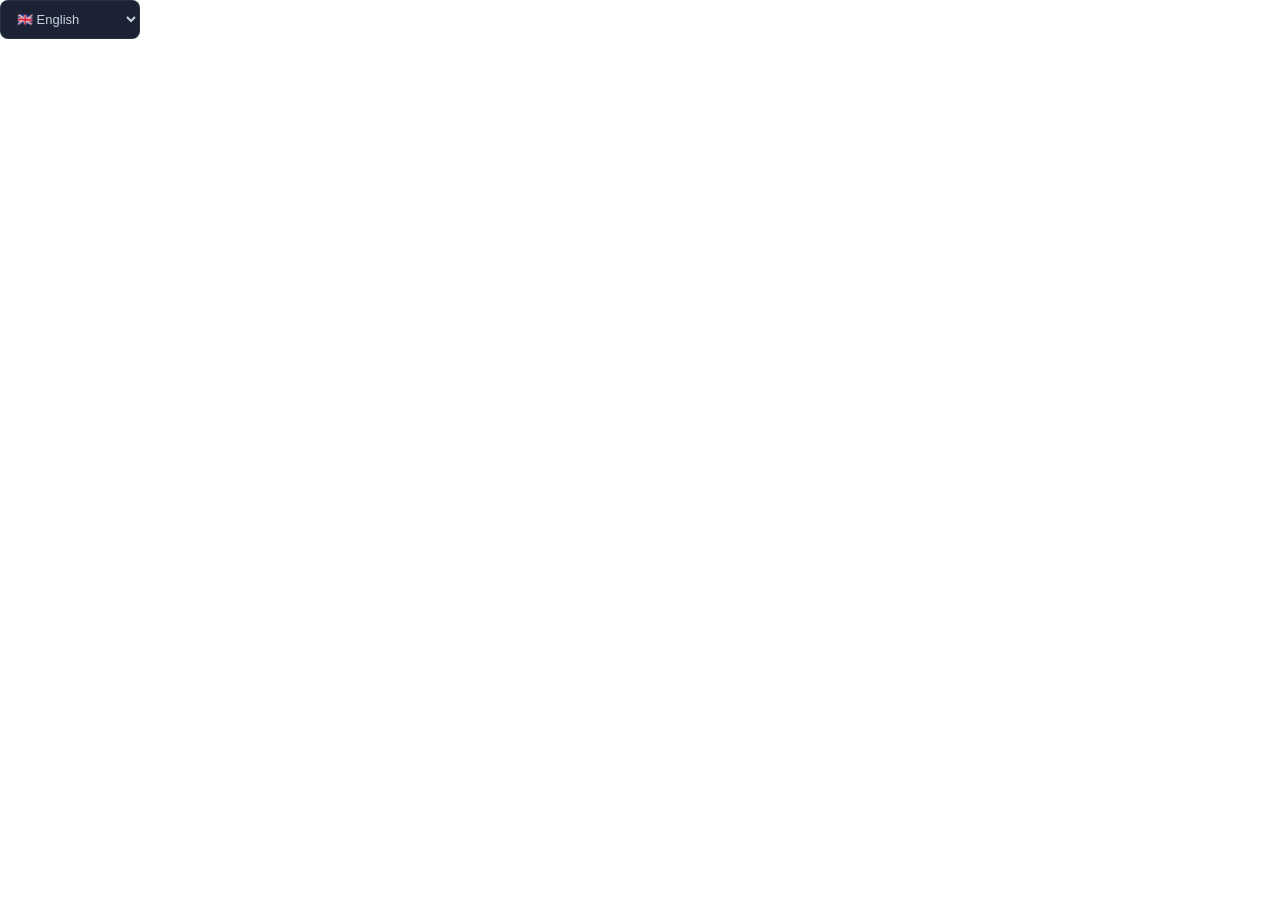
==== lang.html @ 2baaf56e "Update lang.html" ====
<!DOCTYPE html>
<html>
<head>
    <meta charset="utf-8">
    <style>
        body {
            margin: 0;
            padding: 0;
            background: transparent;
            font-family: -apple-system, BlinkMacSystemFont, 'Segoe UI', sans-serif;
        }
        select {
            background: rgba(15, 23, 42, 0.95);
            backdrop-filter: blur(10px);
            border: 1px solid rgba(148, 163, 184, 0.1);
            border-radius: 8px;
            color: #cbd5e1;
            font-size: 13px;
            font-weight: 500;
            cursor: pointer;
            outline: none;
            padding: 10px 12px;
            width: 140px;
            transition: all 0.2s;
        }
        select:hover {
            background: rgba(30, 41, 59, 0.95);
            border-color: rgba(148, 163, 184, 0.3);
            box-shadow: 0 0 20px rgba(167, 139, 250, 0.4);
        }
        option {
            background: #1e293b;
            color: #cbd5e1;
        }
    </style>
</head>
<body>
    <select id="langSelect" onchange="changeLanguage()">
        <option value="en">🇬🇧 English</option>
        <option value="tr">🇹🇷 Türkçe</option>
        <option value="es">🇪🇸 Español</option>
        <option value="fr">🇫🇷 Français</option>
        <option value="de">🇩🇪 Deutsch</option>
        <option value="ru">🇷🇺 Русский</option>
        <option value="zh">🇨🇳 中文</option>
        <option value="ja">🇯🇵 日本語</option>
        <option value="ar">🇸🇦 العربية</option>
    </select>

    <script>
        const translations = {
            en: {
                menu: "Menu", controls: "🎮 Controls", contact: "📧 Contact", poweredBy: "Powered By",
                clickSat: "Click satellite to view details", searchSat: "Search satellites by name",
                timeWarp: "Time Warp: Speed up simulation", grid: "Toggle grid lines",
                borders: "Toggle country borders", mapStyle: "Cycle map styles",
                searchPlaceholder: "Search satellites...", timeWarpTitle: "TIME WARP",
                loading: "Loading...", type: "Type", orbit: "Orbit", latitude: "Latitude",
                longitude: "Longitude", altitude: "Altitude (km)", velocity: "Velocity (km/s)"
            },
            tr: {
                menu: "Menü", controls: "🎮 Kontroller", contact: "📧 İletişim", poweredBy: "Destekleyen",
                clickSat: "Detayları görmek için uyduya tıklayın", searchSat: "Uyduları ada göre arayın",
                timeWarp: "Zaman Hızlandırma: Simülasyonu hızlandır", grid: "Izgara çizgilerini aç/kapat",
                borders: "Ülke sınırlarını aç/kapat", mapStyle: "Harita stillerini değiştir",
                searchPlaceholder: "Uydu ara...", timeWarpTitle: "ZAMAN HIZLANDIRMA",
                loading: "Yükleniyor...", type: "Tür", orbit: "Yörünge", latitude: "Enlem",
                longitude: "Boylam", altitude: "Yükseklik (km)", velocity: "Hız (km/s)"
            },
            es: {
                menu: "Menú", controls: "🎮 Controles", contact: "📧 Contacto", poweredBy: "Desarrollado por",
                clickSat: "Haz clic en el satélite", searchSat: "Buscar satélites",
                timeWarp: "Aceleración temporal", grid: "Líneas de cuadrícula",
                borders: "Fronteras", mapStyle: "Estilos de mapa",
                searchPlaceholder: "Buscar satélites...", timeWarpTitle: "ACELERACIÓN TEMPORAL",
                loading: "Cargando...", type: "Tipo", orbit: "Órbita", latitude: "Latitud",
                longitude: "Longitud", altitude: "Altitud (km)", velocity: "Velocidad (km/s)"
            },
            fr: {
                menu: "Menu", controls: "🎮 Contrôles", contact: "📧 Contact", poweredBy: "Propulsé par",
                clickSat: "Cliquez sur le satellite", searchSat: "Rechercher satellites",
                timeWarp: "Accélération temporelle", grid: "Lignes de grille",
                borders: "Frontières", mapStyle: "Styles de carte",
                searchPlaceholder: "Rechercher satellites...", timeWarpTitle: "ACCÉLÉRATION",
                loading: "Chargement...", type: "Type", orbit: "Orbite", latitude: "Latitude",
                longitude: "Longitude", altitude: "Altitude (km)", velocity: "Vitesse (km/s)"
            },
            de: {
                menu: "Menü", controls: "🎮 Steuerung", contact: "📧 Kontakt", poweredBy: "Bereitgestellt",
                clickSat: "Satellit klicken", searchSat: "Satelliten suchen",
                timeWarp: "Zeitbeschleunigung", grid: "Gitterlinien",
                borders: "Grenzen", mapStyle: "Kartenstile",
                searchPlaceholder: "Satelliten suchen...", timeWarpTitle: "ZEITBESCHLEUNIGUNG",
                loading: "Lädt...", type: "Typ", orbit: "Umlaufbahn", latitude: "Breitengrad",
                longitude: "Längengrad", altitude: "Höhe (km)", velocity: "Geschwindigkeit (km/s)"
            },
            ru: {
                menu: "Меню", controls: "🎮 Управление", contact: "📧 Контакт", poweredBy: "Поддержка",
                clickSat: "Нажмите на спутник", searchSat: "Поиск спутников",
                timeWarp: "Ускорение времени", grid: "Сетка",
                borders: "Границы", mapStyle: "Стили карты",
                searchPlaceholder: "Поиск спутников...", timeWarpTitle: "УСКОРЕНИЕ",
                loading: "Загрузка...", type: "Тип", orbit: "Орбита", latitude: "Широта",
                longitude: "Долгота", altitude: "Высота (км)", velocity: "Скорость (км/с)"
            },
            zh: {
                menu: "菜单", controls: "🎮 控制", contact: "📧 联系", poweredBy: "技术支持",
                clickSat: "点击卫星", searchSat: "搜索卫星",
                timeWarp: "时间加速", grid: "网格线",
                borders: "边界", mapStyle: "地图样式",
                searchPlaceholder: "搜索卫星...", timeWarpTitle: "时间加速",
                loading: "加载中...", type: "类型", orbit: "轨道", latitude: "纬度",
                longitude: "经度", altitude: "高度 (公里)", velocity: "速度 (公里/秒)"
            },
            ja: {
                menu: "メニュー", controls: "🎮 コントロール", contact: "📧 連絡先", poweredBy: "提供元",
                clickSat: "衛星をクリック", searchSat: "衛星を検索",
                timeWarp: "タイムワープ", grid: "グリッド線",
                borders: "境界線", mapStyle: "地図スタイル",
                searchPlaceholder: "衛星を検索...", timeWarpTitle: "タイムワープ",
                loading: "読み込み中...", type: "タイプ", orbit: "軌道", latitude: "緯度",
                longitude: "経度", altitude: "高度 (km)", velocity: "速度 (km/s)"
            },
            ar: {
                menu: "القائمة", controls: "🎮 التحكم", contact: "📧 اتصل", poweredBy: "مدعوم من",
                clickSat: "انقر على القمر", searchSat: "البحث عن الأقمار",
                timeWarp: "تسريع الوقت", grid: "خطوط الشبكة",
                borders: "الحدود", mapStyle: "أنماط الخريطة",
                searchPlaceholder: "بحث عن الأقمار...", timeWarpTitle: "تسريع الوقت",
                loading: "جاري التحميل...", type: "النوع", orbit: "المدار", latitude: "خط العرض",
                longitude: "خط الطول", altitude: "الارتفاع (كم)", velocity: "السرعة (كم/ث)"
            }
        };

        function changeLanguage() {
            const lang = document.getElementById('langSelect').value;
            localStorage.setItem('selectedLang', lang);
            window.parent.postMessage({ type: 'langChange', lang: lang, translations: translations[lang] }, '*');
        }

        const savedLang = localStorage.getItem('selectedLang') || 'en';
        document.getElementById('langSelect').value = savedLang;
        setTimeout(() => changeLanguage(), 100);
    </script>
</body>
</html>
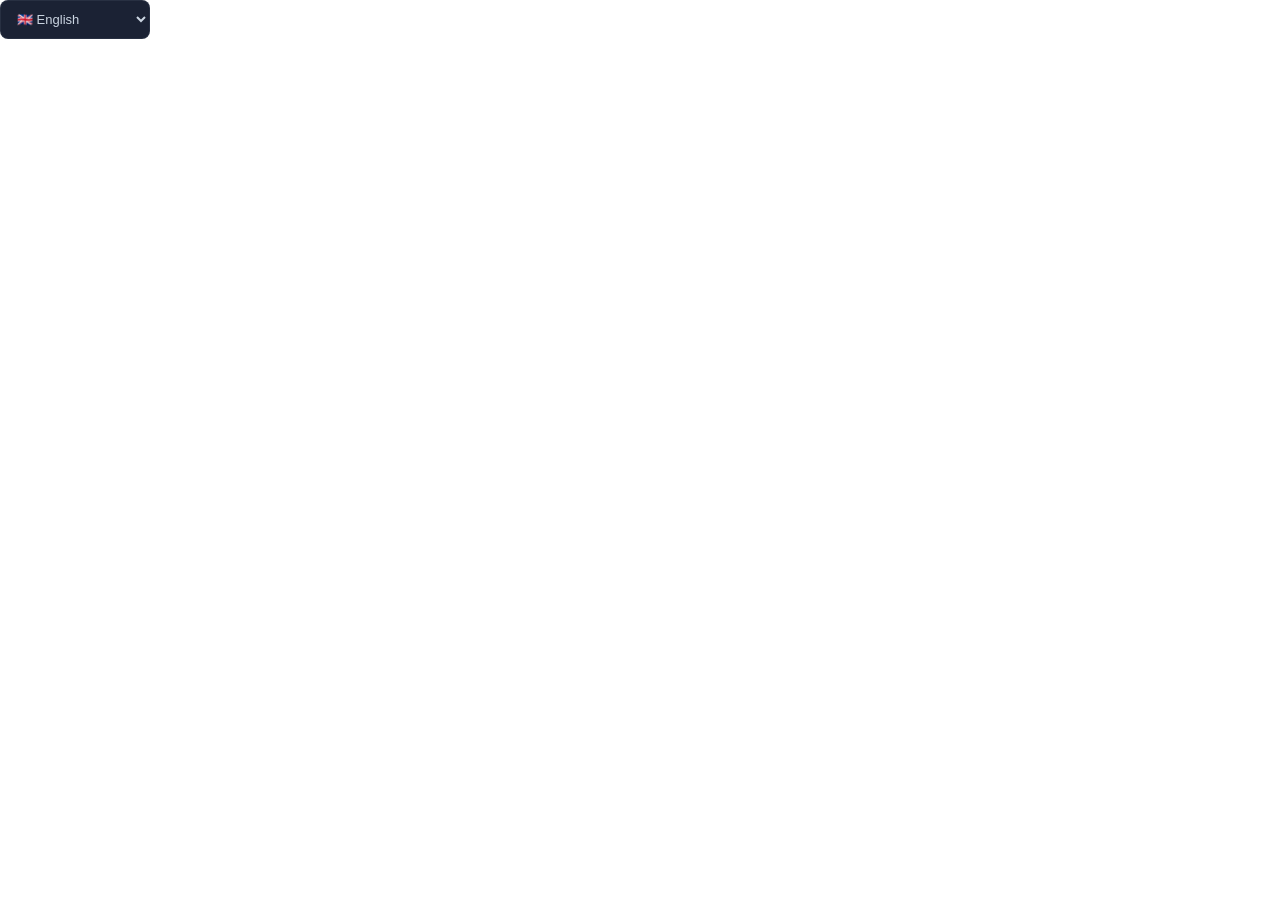
==== commit 3ec9f007: "Update lang.html" ====
--- a/lang.html
+++ b/lang.html
@@ -4,8 +4,7 @@
     <meta charset="utf-8">
     <style>
         body {
-            margin: 0;
-            padding: 0;
+            margin: 0; padding: 0;
             background: transparent;
             font-family: -apple-system, BlinkMacSystemFont, 'Segoe UI', sans-serif;
         }
@@ -20,7 +19,7 @@
             cursor: pointer;
             outline: none;
             padding: 10px 12px;
-            width: 140px;
+            width: 150px;
             transition: all 0.2s;
         }
         select:hover {
@@ -28,10 +27,7 @@
             border-color: rgba(148, 163, 184, 0.3);
             box-shadow: 0 0 20px rgba(167, 139, 250, 0.4);
         }
-        option {
-            background: #1e293b;
-            color: #cbd5e1;
-        }
+        option { background: #1e293b; color: #cbd5e1; }
     </style>
 </head>
 <body>
@@ -45,102 +41,512 @@
         <option value="zh">🇨🇳 中文</option>
         <option value="ja">🇯🇵 日本語</option>
         <option value="ar">🇸🇦 العربية</option>
+        <option value="pt">🇧🇷 Português</option>
+        <option value="it">🇮🇹 Italiano</option>
+        <option value="ko">🇰🇷 한국어</option>
+        <option value="hi">🇮🇳 हिन्दी</option>
+        <option value="nl">🇳🇱 Nederlands</option>
+        <option value="pl">🇵🇱 Polski</option>
+        <option value="sv">🇸🇪 Svenska</option>
+        <option value="no">🇳🇴 Norsk</option>
+        <option value="da">🇩🇰 Dansk</option>
+        <option value="fi">🇫🇮 Suomi</option>
+        <option value="cs">🇨🇿 Čeština</option>
+        <option value="ro">🇷🇴 Română</option>
+        <option value="hu">🇭🇺 Magyar</option>
+        <option value="uk">🇺🇦 Українська</option>
+        <option value="el">🇬🇷 Ελληνικά</option>
+        <option value="he">🇮🇱 עברית</option>
+        <option value="fa">🇮🇷 فارسی</option>
+        <option value="vi">🇻🇳 Tiếng Việt</option>
+        <option value="th">🇹🇭 ภาษาไทย</option>
+        <option value="id">🇮🇩 Indonesia</option>
+        <option value="ms">🇲🇾 Melayu</option>
+        <option value="bn">🇧🇩 বাংলা</option>
+        <option value="tl">🇵🇭 Filipino</option>
+        <option value="sw">🇰🇪 Kiswahili</option>
+        <option value="af">🇿🇦 Afrikaans</option>
+        <option value="ca">🏴 Català</option>
+        <option value="hr">🇭🇷 Hrvatski</option>
+        <option value="sr">🇷🇸 Srpski</option>
+        <option value="bg">🇧🇬 Български</option>
+        <option value="sk">🇸🇰 Slovenčina</option>
+        <option value="lt">🇱🇹 Lietuvių</option>
+        <option value="lv">🇱🇻 Latviešu</option>
+        <option value="et">🇪🇪 Eesti</option>
+        <option value="sl">🇸🇮 Slovenščina</option>
+        <option value="mk">🇲🇰 Македонски</option>
+        <option value="sq">🇦🇱 Shqip</option>
+        <option value="hy">🇦🇲 Հայերեն</option>
+        <option value="ka">🇬🇪 ქართული</option>
+        <option value="az">🇦🇿 Azərbaycan</option>
+        <option value="kk">🇰🇿 Қазақша</option>
+        <option value="uz">🇺🇿 O'zbek</option>
     </select>
 
     <script>
-        const translations = {
-            en: {
-                menu: "Menu", controls: "🎮 Controls", contact: "📧 Contact", poweredBy: "Powered By",
-                clickSat: "Click satellite to view details", searchSat: "Search satellites by name",
-                timeWarp: "Time Warp: Speed up simulation", grid: "Toggle grid lines",
-                borders: "Toggle country borders", mapStyle: "Cycle map styles",
-                searchPlaceholder: "Search satellites...", timeWarpTitle: "TIME WARP",
-                loading: "Loading...", type: "Type", orbit: "Orbit", latitude: "Latitude",
-                longitude: "Longitude", altitude: "Altitude (km)", velocity: "Velocity (km/s)"
-            },
-            tr: {
-                menu: "Menü", controls: "🎮 Kontroller", contact: "📧 İletişim", poweredBy: "Destekleyen",
-                clickSat: "Detayları görmek için uyduya tıklayın", searchSat: "Uyduları ada göre arayın",
-                timeWarp: "Zaman Hızlandırma: Simülasyonu hızlandır", grid: "Izgara çizgilerini aç/kapat",
-                borders: "Ülke sınırlarını aç/kapat", mapStyle: "Harita stillerini değiştir",
-                searchPlaceholder: "Uydu ara...", timeWarpTitle: "ZAMAN HIZLANDIRMA",
-                loading: "Yükleniyor...", type: "Tür", orbit: "Yörünge", latitude: "Enlem",
-                longitude: "Boylam", altitude: "Yükseklik (km)", velocity: "Hız (km/s)"
-            },
-            es: {
-                menu: "Menú", controls: "🎮 Controles", contact: "📧 Contacto", poweredBy: "Desarrollado por",
-                clickSat: "Haz clic en el satélite", searchSat: "Buscar satélites",
-                timeWarp: "Aceleración temporal", grid: "Líneas de cuadrícula",
-                borders: "Fronteras", mapStyle: "Estilos de mapa",
-                searchPlaceholder: "Buscar satélites...", timeWarpTitle: "ACELERACIÓN TEMPORAL",
-                loading: "Cargando...", type: "Tipo", orbit: "Órbita", latitude: "Latitud",
-                longitude: "Longitud", altitude: "Altitud (km)", velocity: "Velocidad (km/s)"
-            },
-            fr: {
-                menu: "Menu", controls: "🎮 Contrôles", contact: "📧 Contact", poweredBy: "Propulsé par",
-                clickSat: "Cliquez sur le satellite", searchSat: "Rechercher satellites",
-                timeWarp: "Accélération temporelle", grid: "Lignes de grille",
-                borders: "Frontières", mapStyle: "Styles de carte",
-                searchPlaceholder: "Rechercher satellites...", timeWarpTitle: "ACCÉLÉRATION",
-                loading: "Chargement...", type: "Type", orbit: "Orbite", latitude: "Latitude",
-                longitude: "Longitude", altitude: "Altitude (km)", velocity: "Vitesse (km/s)"
-            },
-            de: {
-                menu: "Menü", controls: "🎮 Steuerung", contact: "📧 Kontakt", poweredBy: "Bereitgestellt",
-                clickSat: "Satellit klicken", searchSat: "Satelliten suchen",
-                timeWarp: "Zeitbeschleunigung", grid: "Gitterlinien",
-                borders: "Grenzen", mapStyle: "Kartenstile",
-                searchPlaceholder: "Satelliten suchen...", timeWarpTitle: "ZEITBESCHLEUNIGUNG",
-                loading: "Lädt...", type: "Typ", orbit: "Umlaufbahn", latitude: "Breitengrad",
-                longitude: "Längengrad", altitude: "Höhe (km)", velocity: "Geschwindigkeit (km/s)"
-            },
-            ru: {
-                menu: "Меню", controls: "🎮 Управление", contact: "📧 Контакт", poweredBy: "Поддержка",
-                clickSat: "Нажмите на спутник", searchSat: "Поиск спутников",
-                timeWarp: "Ускорение времени", grid: "Сетка",
-                borders: "Границы", mapStyle: "Стили карты",
-                searchPlaceholder: "Поиск спутников...", timeWarpTitle: "УСКОРЕНИЕ",
-                loading: "Загрузка...", type: "Тип", orbit: "Орбита", latitude: "Широта",
-                longitude: "Долгота", altitude: "Высота (км)", velocity: "Скорость (км/с)"
-            },
-            zh: {
-                menu: "菜单", controls: "🎮 控制", contact: "📧 联系", poweredBy: "技术支持",
-                clickSat: "点击卫星", searchSat: "搜索卫星",
-                timeWarp: "时间加速", grid: "网格线",
-                borders: "边界", mapStyle: "地图样式",
-                searchPlaceholder: "搜索卫星...", timeWarpTitle: "时间加速",
-                loading: "加载中...", type: "类型", orbit: "轨道", latitude: "纬度",
-                longitude: "经度", altitude: "高度 (公里)", velocity: "速度 (公里/秒)"
-            },
-            ja: {
-                menu: "メニュー", controls: "🎮 コントロール", contact: "📧 連絡先", poweredBy: "提供元",
-                clickSat: "衛星をクリック", searchSat: "衛星を検索",
-                timeWarp: "タイムワープ", grid: "グリッド線",
-                borders: "境界線", mapStyle: "地図スタイル",
-                searchPlaceholder: "衛星を検索...", timeWarpTitle: "タイムワープ",
-                loading: "読み込み中...", type: "タイプ", orbit: "軌道", latitude: "緯度",
-                longitude: "経度", altitude: "高度 (km)", velocity: "速度 (km/s)"
-            },
-            ar: {
-                menu: "القائمة", controls: "🎮 التحكم", contact: "📧 اتصل", poweredBy: "مدعوم من",
-                clickSat: "انقر على القمر", searchSat: "البحث عن الأقمار",
-                timeWarp: "تسريع الوقت", grid: "خطوط الشبكة",
-                borders: "الحدود", mapStyle: "أنماط الخريطة",
-                searchPlaceholder: "بحث عن الأقمار...", timeWarpTitle: "تسريع الوقت",
-                loading: "جاري التحميل...", type: "النوع", orbit: "المدار", latitude: "خط العرض",
-                longitude: "خط الطول", altitude: "الارتفاع (كم)", velocity: "السرعة (كم/ث)"
-            }
-        };
+    const T = {
+        en: {
+            menu:"Menu", controls:"🎮 Controls", contact:"📧 Contact", poweredBy:"Powered By",
+            clickSat:"Click satellite to view details", searchSat:"Search satellites by name",
+            timeWarp:"Time Warp: Speed up simulation", grid:"Toggle grid lines",
+            borders:"Toggle country borders", mapStyle:"Cycle map styles",
+            searchPlaceholder:"Search satellites...", timeWarpTitle:"TIME WARP",
+            loading:"Loading...", type:"Type", orbit:"Orbit", latitude:"Latitude",
+            longitude:"Longitude", altitude:"Altitude (km)", velocity:"Velocity (km/s)"
+        },
+        tr: {
+            menu:"Menü", controls:"🎮 Kontroller", contact:"📧 İletişim", poweredBy:"Destekleyen",
+            clickSat:"Detayları görmek için uyduya tıklayın", searchSat:"Uyduları ada göre arayın",
+            timeWarp:"Zaman Hızlandırma", grid:"Izgara çizgilerini aç/kapat",
+            borders:"Ülke sınırlarını aç/kapat", mapStyle:"Harita stillerini değiştir",
+            searchPlaceholder:"Uydu ara...", timeWarpTitle:"ZAMAN HIZLANDIRMA",
+            loading:"Yükleniyor...", type:"Tür", orbit:"Yörünge", latitude:"Enlem",
+            longitude:"Boylam", altitude:"Yükseklik (km)", velocity:"Hız (km/s)"
+        },
+        es: {
+            menu:"Menú", controls:"🎮 Controles", contact:"📧 Contacto", poweredBy:"Desarrollado por",
+            clickSat:"Haz clic en el satélite para ver detalles", searchSat:"Buscar satélites por nombre",
+            timeWarp:"Aceleración temporal", grid:"Líneas de cuadrícula",
+            borders:"Fronteras de países", mapStyle:"Estilos de mapa",
+            searchPlaceholder:"Buscar satélites...", timeWarpTitle:"ACELERACIÓN TEMPORAL",
+            loading:"Cargando...", type:"Tipo", orbit:"Órbita", latitude:"Latitud",
+            longitude:"Longitud", altitude:"Altitud (km)", velocity:"Velocidad (km/s)"
+        },
+        fr: {
+            menu:"Menu", controls:"🎮 Contrôles", contact:"📧 Contact", poweredBy:"Propulsé par",
+            clickSat:"Cliquez sur le satellite pour les détails", searchSat:"Rechercher des satellites",
+            timeWarp:"Accélération temporelle", grid:"Lignes de grille",
+            borders:"Frontières des pays", mapStyle:"Styles de carte",
+            searchPlaceholder:"Rechercher satellites...", timeWarpTitle:"ACCÉLÉRATION",
+            loading:"Chargement...", type:"Type", orbit:"Orbite", latitude:"Latitude",
+            longitude:"Longitude", altitude:"Altitude (km)", velocity:"Vitesse (km/s)"
+        },
+        de: {
+            menu:"Menü", controls:"🎮 Steuerung", contact:"📧 Kontakt", poweredBy:"Bereitgestellt von",
+            clickSat:"Satellit klicken für Details", searchSat:"Satelliten nach Name suchen",
+            timeWarp:"Zeitbeschleunigung", grid:"Gitterlinien umschalten",
+            borders:"Ländergrenzen umschalten", mapStyle:"Kartenstile wechseln",
+            searchPlaceholder:"Satelliten suchen...", timeWarpTitle:"ZEITBESCHLEUNIGUNG",
+            loading:"Lädt...", type:"Typ", orbit:"Umlaufbahn", latitude:"Breitengrad",
+            longitude:"Längengrad", altitude:"Höhe (km)", velocity:"Geschwindigkeit (km/s)"
+        },
+        ru: {
+            menu:"Меню", controls:"🎮 Управление", contact:"📧 Контакт", poweredBy:"При поддержке",
+            clickSat:"Нажмите на спутник для деталей", searchSat:"Поиск спутников по имени",
+            timeWarp:"Ускорение времени", grid:"Сетка координат",
+            borders:"Границы стран", mapStyle:"Стили карты",
+            searchPlaceholder:"Поиск спутников...", timeWarpTitle:"УСКОРЕНИЕ ВРЕМЕНИ",
+            loading:"Загрузка...", type:"Тип", orbit:"Орбита", latitude:"Широта",
+            longitude:"Долгота", altitude:"Высота (км)", velocity:"Скорость (км/с)"
+        },
+        zh: {
+            menu:"菜单", controls:"🎮 控制", contact:"📧 联系", poweredBy:"技术支持",
+            clickSat:"点击卫星查看详情", searchSat:"按名称搜索卫星",
+            timeWarp:"时间加速", grid:"切换网格线",
+            borders:"切换国界线", mapStyle:"切换地图样式",
+            searchPlaceholder:"搜索卫星...", timeWarpTitle:"时间加速",
+            loading:"加载中...", type:"类型", orbit:"轨道", latitude:"纬度",
+            longitude:"经度", altitude:"高度（公里）", velocity:"速度（公里/秒）"
+        },
+        ja: {
+            menu:"メニュー", controls:"🎮 コントロール", contact:"📧 連絡先", poweredBy:"提供元",
+            clickSat:"衛星をクリックして詳細を表示", searchSat:"名前で衛星を検索",
+            timeWarp:"タイムワープ", grid:"グリッド線の切り替え",
+            borders:"国境線の切り替え", mapStyle:"地図スタイルの切り替え",
+            searchPlaceholder:"衛星を検索...", timeWarpTitle:"タイムワープ",
+            loading:"読み込み中...", type:"タイプ", orbit:"軌道", latitude:"緯度",
+            longitude:"経度", altitude:"高度 (km)", velocity:"速度 (km/s)"
+        },
+        ar: {
+            menu:"القائمة", controls:"🎮 التحكم", contact:"📧 اتصل بنا", poweredBy:"مدعوم من",
+            clickSat:"انقر على القمر الصناعي لعرض التفاصيل", searchSat:"البحث عن الأقمار الصناعية",
+            timeWarp:"تسريع الوقت", grid:"تبديل خطوط الشبكة",
+            borders:"تبديل حدود الدول", mapStyle:"تغيير أنماط الخريطة",
+            searchPlaceholder:"بحث عن الأقمار...", timeWarpTitle:"تسريع الوقت",
+            loading:"جاري التحميل...", type:"النوع", orbit:"المدار", latitude:"خط العرض",
+            longitude:"خط الطول", altitude:"الارتفاع (كم)", velocity:"السرعة (كم/ث)"
+        },
+        pt: {
+            menu:"Menu", controls:"🎮 Controles", contact:"📧 Contato", poweredBy:"Desenvolvido por",
+            clickSat:"Clique no satélite para ver detalhes", searchSat:"Buscar satélites por nome",
+            timeWarp:"Aceleração do Tempo", grid:"Alternar linhas de grade",
+            borders:"Alternar fronteiras", mapStyle:"Alternar estilos de mapa",
+            searchPlaceholder:"Buscar satélites...", timeWarpTitle:"ACELERAÇÃO DO TEMPO",
+            loading:"Carregando...", type:"Tipo", orbit:"Órbita", latitude:"Latitude",
+            longitude:"Longitude", altitude:"Altitude (km)", velocity:"Velocidade (km/s)"
+        },
+        it: {
+            menu:"Menu", controls:"🎮 Controlli", contact:"📧 Contatti", poweredBy:"Sviluppato da",
+            clickSat:"Clicca sul satellite per i dettagli", searchSat:"Cerca satelliti per nome",
+            timeWarp:"Accelerazione temporale", grid:"Attiva/disattiva griglia",
+            borders:"Attiva/disattiva confini", mapStyle:"Cambia stile mappa",
+            searchPlaceholder:"Cerca satelliti...", timeWarpTitle:"ACCELERAZIONE TEMPORALE",
+            loading:"Caricamento...", type:"Tipo", orbit:"Orbita", latitude:"Latitudine",
+            longitude:"Longitudine", altitude:"Altitudine (km)", velocity:"Velocità (km/s)"
+        },
+        ko: {
+            menu:"메뉴", controls:"🎮 컨트롤", contact:"📧 연락처", poweredBy:"제공",
+            clickSat:"위성을 클릭하여 세부 정보 보기", searchSat:"이름으로 위성 검색",
+            timeWarp:"시간 가속", grid:"격자선 전환",
+            borders:"국경선 전환", mapStyle:"지도 스타일 전환",
+            searchPlaceholder:"위성 검색...", timeWarpTitle:"시간 가속",
+            loading:"로딩 중...", type:"유형", orbit:"궤도", latitude:"위도",
+            longitude:"경도", altitude:"고도 (km)", velocity:"속도 (km/s)"
+        },
+        hi: {
+            menu:"मेनू", controls:"🎮 नियंत्रण", contact:"📧 संपर्क", poweredBy:"द्वारा संचालित",
+            clickSat:"विवरण देखने के लिए उपग्रह पर क्लिक करें", searchSat:"नाम से उपग्रह खोजें",
+            timeWarp:"समय त्वरण", grid:"ग्रिड लाइनें टॉगल करें",
+            borders:"देश सीमाएं टॉगल करें", mapStyle:"मानचित्र शैली बदलें",
+            searchPlaceholder:"उपग्रह खोजें...", timeWarpTitle:"समय त्वरण",
+            loading:"लोड हो रहा है...", type:"प्रकार", orbit:"कक्षा", latitude:"अक्षांश",
+            longitude:"देशांतर", altitude:"ऊंचाई (km)", velocity:"वेग (km/s)"
+        },
+        nl: {
+            menu:"Menu", controls:"🎮 Besturing", contact:"📧 Contact", poweredBy:"Aangedreven door",
+            clickSat:"Klik op satelliet voor details", searchSat:"Satellieten zoeken op naam",
+            timeWarp:"Tijdversnelling", grid:"Rasterlijnen wisselen",
+            borders:"Landsgrenzen wisselen", mapStyle:"Kaartsstijl wisselen",
+            searchPlaceholder:"Satellieten zoeken...", timeWarpTitle:"TIJDVERSNELLING",
+            loading:"Laden...", type:"Type", orbit:"Baan", latitude:"Breedtegraad",
+            longitude:"Lengtegraad", altitude:"Hoogte (km)", velocity:"Snelheid (km/s)"
+        },
+        pl: {
+            menu:"Menu", controls:"🎮 Sterowanie", contact:"📧 Kontakt", poweredBy:"Obsługiwane przez",
+            clickSat:"Kliknij satelitę, aby zobaczyć szczegóły", searchSat:"Szukaj satelitów po nazwie",
+            timeWarp:"Przyspieszenie czasu", grid:"Przełącz linie siatki",
+            borders:"Przełącz granice", mapStyle:"Zmień styl mapy",
+            searchPlaceholder:"Szukaj satelitów...", timeWarpTitle:"PRZYSPIESZENIE CZASU",
+            loading:"Ładowanie...", type:"Typ", orbit:"Orbita", latitude:"Szerokość geogr.",
+            longitude:"Długość geogr.", altitude:"Wysokość (km)", velocity:"Prędkość (km/s)"
+        },
+        sv: {
+            menu:"Meny", controls:"🎮 Kontroller", contact:"📧 Kontakt", poweredBy:"Drivs av",
+            clickSat:"Klicka på satelliten för detaljer", searchSat:"Sök satelliter efter namn",
+            timeWarp:"Tidsacceleration", grid:"Växla rutnät",
+            borders:"Växla landsgränser", mapStyle:"Byt kartstil",
+            searchPlaceholder:"Sök satelliter...", timeWarpTitle:"TIDSACCELERATION",
+            loading:"Laddar...", type:"Typ", orbit:"Omloppsbana", latitude:"Latitud",
+            longitude:"Longitud", altitude:"Höjd (km)", velocity:"Hastighet (km/s)"
+        },
+        no: {
+            menu:"Meny", controls:"🎮 Kontroller", contact:"📧 Kontakt", poweredBy:"Drevet av",
+            clickSat:"Klikk på satellitt for detaljer", searchSat:"Søk satellitter etter navn",
+            timeWarp:"Tidsakselerasjon", grid:"Veksle rutenett",
+            borders:"Veksle landegrenser", mapStyle:"Bytt kartstil",
+            searchPlaceholder:"Søk satellitter...", timeWarpTitle:"TIDSAKSELERASJON",
+            loading:"Laster...", type:"Type", orbit:"Bane", latitude:"Breddegrad",
+            longitude:"Lengdegrad", altitude:"Høyde (km)", velocity:"Hastighet (km/s)"
+        },
+        da: {
+            menu:"Menu", controls:"🎮 Kontroller", contact:"📧 Kontakt", poweredBy:"Drevet af",
+            clickSat:"Klik på satellit for detaljer", searchSat:"Søg satellitter efter navn",
+            timeWarp:"Tidsacceleration", grid:"Skift gitterlinjer",
+            borders:"Skift landsgrænser", mapStyle:"Skift kortstil",
+            searchPlaceholder:"Søg satellitter...", timeWarpTitle:"TIDSACCELERATION",
+            loading:"Indlæser...", type:"Type", orbit:"Bane", latitude:"Breddegrad",
+            longitude:"Længdegrad", altitude:"Højde (km)", velocity:"Hastighed (km/s)"
+        },
+        fi: {
+            menu:"Valikko", controls:"🎮 Ohjaimet", contact:"📧 Yhteystiedot", poweredBy:"Palvelun tarjoaja",
+            clickSat:"Napsauta satelliittia nähdäksesi tiedot", searchSat:"Etsi satelliitteja nimellä",
+            timeWarp:"Aikakerrotus", grid:"Vaihda ruudukkoviivat",
+            borders:"Vaihda maarajat", mapStyle:"Vaihda karttamuotoa",
+            searchPlaceholder:"Etsi satelliitteja...", timeWarpTitle:"AIKAKERROTUS",
+            loading:"Ladataan...", type:"Tyyppi", orbit:"Kiertorata", latitude:"Leveysaste",
+            longitude:"Pituusaste", altitude:"Korkeus (km)", velocity:"Nopeus (km/s)"
+        },
+        cs: {
+            menu:"Nabídka", controls:"🎮 Ovládání", contact:"📧 Kontakt", poweredBy:"Poháněno",
+            clickSat:"Klikněte na satelit pro zobrazení detailů", searchSat:"Hledat satelity podle názvu",
+            timeWarp:"Zrychlení času", grid:"Přepnout mřížku",
+            borders:"Přepnout hranice", mapStyle:"Přepnout styl mapy",
+            searchPlaceholder:"Hledat satelity...", timeWarpTitle:"ZRYCHLENÍ ČASU",
+            loading:"Načítání...", type:"Typ", orbit:"Oběžná dráha", latitude:"Zeměpisná šířka",
+            longitude:"Zeměpisná délka", altitude:"Nadmořská výška (km)", velocity:"Rychlost (km/s)"
+        },
+        ro: {
+            menu:"Meniu", controls:"🎮 Controale", contact:"📧 Contact", poweredBy:"Realizat de",
+            clickSat:"Faceți clic pe satelit pentru detalii", searchSat:"Căutați sateliți după nume",
+            timeWarp:"Accelerarea timpului", grid:"Comutați liniile grilei",
+            borders:"Comutați frontierele", mapStyle:"Schimbați stilul hărții",
+            searchPlaceholder:"Căutați sateliți...", timeWarpTitle:"ACCELERAREA TIMPULUI",
+            loading:"Se încarcă...", type:"Tip", orbit:"Orbită", latitude:"Latitudine",
+            longitude:"Longitudine", altitude:"Altitudine (km)", velocity:"Viteză (km/s)"
+        },
+        hu: {
+            menu:"Menü", controls:"🎮 Vezérlők", contact:"📧 Kapcsolat", poweredBy:"Üzemelteti",
+            clickSat:"Kattintson a műholdra a részletekért", searchSat:"Műholdak keresése név szerint",
+            timeWarp:"Időgyorsítás", grid:"Rácsvonalak be/ki",
+            borders:"Országhatárok be/ki", mapStyle:"Térképstílus váltása",
+            searchPlaceholder:"Műholdak keresése...", timeWarpTitle:"IDŐGYORSÍTÁS",
+            loading:"Betöltés...", type:"Típus", orbit:"Pálya", latitude:"Szélességi fok",
+            longitude:"Hosszúsági fok", altitude:"Magasság (km)", velocity:"Sebesség (km/s)"
+        },
+        uk: {
+            menu:"Меню", controls:"🎮 Керування", contact:"📧 Контакт", poweredBy:"Розроблено",
+            clickSat:"Натисніть на супутник для деталей", searchSat:"Пошук супутників за назвою",
+            timeWarp:"Прискорення часу", grid:"Сітка координат",
+            borders:"Кордони країн", mapStyle:"Стиль карти",
+            searchPlaceholder:"Пошук супутників...", timeWarpTitle:"ПРИСКОРЕННЯ ЧАСУ",
+            loading:"Завантаження...", type:"Тип", orbit:"Орбіта", latitude:"Широта",
+            longitude:"Довгота", altitude:"Висота (км)", velocity:"Швидкість (км/с)"
+        },
+        el: {
+            menu:"Μενού", controls:"🎮 Έλεγχοι", contact:"📧 Επικοινωνία", poweredBy:"Υποστηρίζεται από",
+            clickSat:"Κάντε κλικ στον δορυφόρο για λεπτομέρειες", searchSat:"Αναζήτηση δορυφόρων",
+            timeWarp:"Επιτάχυνση χρόνου", grid:"Γραμμές πλέγματος",
+            borders:"Σύνορα χωρών", mapStyle:"Στυλ χάρτη",
+            searchPlaceholder:"Αναζήτηση δορυφόρων...", timeWarpTitle:"ΕΠΙΤΆΧΥΝΣΗ ΧΡΌΝΟΥ",
+            loading:"Φόρτωση...", type:"Τύπος", orbit:"Τροχιά", latitude:"Γεωγραφικό πλάτος",
+            longitude:"Γεωγραφικό μήκος", altitude:"Υψόμετρο (km)", velocity:"Ταχύτητα (km/s)"
+        },
+        he: {
+            menu:"תפריט", controls:"🎮 בקרה", contact:"📧 צור קשר", poweredBy:"מופעל על ידי",
+            clickSat:"לחץ על לוויין לפרטים", searchSat:"חפש לוויינים לפי שם",
+            timeWarp:"האצת זמן", grid:"שינוי קווי רשת",
+            borders:"שינוי גבולות מדינות", mapStyle:"שינוי סגנון מפה",
+            searchPlaceholder:"חפש לוויינים...", timeWarpTitle:"האצת זמן",
+            loading:"טוען...", type:"סוג", orbit:"מסלול", latitude:"קו רוחב",
+            longitude:"קו אורך", altitude:"גובה (ק\"מ)", velocity:"מהירות (ק\"מ/ש)"
+        },
+        fa: {
+            menu:"منو", controls:"🎮 کنترل‌ها", contact:"📧 تماس", poweredBy:"با پشتیبانی",
+            clickSat:"برای مشاهده جزئیات روی ماهواره کلیک کنید", searchSat:"جستجوی ماهواره‌ها",
+            timeWarp:"شتاب زمان", grid:"تغییر خطوط شبکه",
+            borders:"تغییر مرزها", mapStyle:"تغییر سبک نقشه",
+            searchPlaceholder:"جستجوی ماهواره...", timeWarpTitle:"شتاب زمان",
+            loading:"در حال بارگذاری...", type:"نوع", orbit:"مدار", latitude:"عرض جغرافیایی",
+            longitude:"طول جغرافیایی", altitude:"ارتفاع (کیلومتر)", velocity:"سرعت (کیلومتر/ثانیه)"
+        },
+        vi: {
+            menu:"Menu", controls:"🎮 Điều khiển", contact:"📧 Liên hệ", poweredBy:"Được hỗ trợ bởi",
+            clickSat:"Nhấp vào vệ tinh để xem chi tiết", searchSat:"Tìm kiếm vệ tinh theo tên",
+            timeWarp:"Tăng tốc thời gian", grid:"Chuyển đổi đường lưới",
+            borders:"Chuyển đổi biên giới", mapStyle:"Đổi kiểu bản đồ",
+            searchPlaceholder:"Tìm kiếm vệ tinh...", timeWarpTitle:"TĂNG TỐC THỜI GIAN",
+            loading:"Đang tải...", type:"Loại", orbit:"Quỹ đạo", latitude:"Vĩ độ",
+            longitude:"Kinh độ", altitude:"Độ cao (km)", velocity:"Vận tốc (km/s)"
+        },
+        th: {
+            menu:"เมนู", controls:"🎮 ควบคุม", contact:"📧 ติดต่อ", poweredBy:"ขับเคลื่อนโดย",
+            clickSat:"คลิกที่ดาวเทียมเพื่อดูรายละเอียด", searchSat:"ค้นหาดาวเทียมตามชื่อ",
+            timeWarp:"เร่งเวลา", grid:"สลับเส้นกริด",
+            borders:"สลับพรมแดน", mapStyle:"เปลี่ยนสไตล์แผนที่",
+            searchPlaceholder:"ค้นหาดาวเทียม...", timeWarpTitle:"เร่งเวลา",
+            loading:"กำลังโหลด...", type:"ประเภท", orbit:"วงโคจร", latitude:"ละติจูด",
+            longitude:"ลองจิจูด", altitude:"ระดับความสูง (km)", velocity:"ความเร็ว (km/s)"
+        },
+        id: {
+            menu:"Menu", controls:"🎮 Kontrol", contact:"📧 Kontak", poweredBy:"Didukung oleh",
+            clickSat:"Klik satelit untuk melihat detail", searchSat:"Cari satelit berdasarkan nama",
+            timeWarp:"Percepatan Waktu", grid:"Aktifkan garis kisi",
+            borders:"Aktifkan batas negara", mapStyle:"Ganti gaya peta",
+            searchPlaceholder:"Cari satelit...", timeWarpTitle:"PERCEPATAN WAKTU",
+            loading:"Memuat...", type:"Jenis", orbit:"Orbit", latitude:"Lintang",
+            longitude:"Bujur", altitude:"Ketinggian (km)", velocity:"Kecepatan (km/s)"
+        },
+        ms: {
+            menu:"Menu", controls:"🎮 Kawalan", contact:"📧 Hubungi", poweredBy:"Dikuasakan oleh",
+            clickSat:"Klik satelit untuk lihat butiran", searchSat:"Cari satelit mengikut nama",
+            timeWarp:"Pecutan Masa", grid:"Tukar garis grid",
+            borders:"Tukar sempadan negara", mapStyle:"Tukar gaya peta",
+            searchPlaceholder:"Cari satelit...", timeWarpTitle:"PECUTAN MASA",
+            loading:"Memuatkan...", type:"Jenis", orbit:"Orbit", latitude:"Latitud",
+            longitude:"Longitud", altitude:"Altitud (km)", velocity:"Halaju (km/s)"
+        },
+        bn: {
+            menu:"মেনু", controls:"🎮 নিয়ন্ত্রণ", contact:"📧 যোগাযোগ", poweredBy:"চালিত",
+            clickSat:"বিস্তারিত দেখতে স্যাটেলাইটে ক্লিক করুন", searchSat:"নাম দিয়ে স্যাটেলাইট খুঁজুন",
+            timeWarp:"সময় ত্বরণ", grid:"গ্রিড লাইন টগল করুন",
+            borders:"সীমানা টগল করুন", mapStyle:"ম্যাপ স্টাইল পরিবর্তন করুন",
+            searchPlaceholder:"স্যাটেলাইট খুঁজুন...", timeWarpTitle:"সময় ত্বরণ",
+            loading:"লোড হচ্ছে...", type:"ধরন", orbit:"কক্ষপথ", latitude:"অক্ষাংশ",
+            longitude:"দ্রাঘিমাংশ", altitude:"উচ্চতা (km)", velocity:"বেগ (km/s)"
+        },
+        tl: {
+            menu:"Menu", controls:"🎮 Kontrol", contact:"📧 Makipag-ugnayan", poweredBy:"Pinapagana ng",
+            clickSat:"I-click ang satellite para sa mga detalye", searchSat:"Maghanap ng satellite ayon sa pangalan",
+            timeWarp:"Pagpapabilis ng Oras", grid:"I-toggle ang mga linya ng grid",
+            borders:"I-toggle ang mga hangganan", mapStyle:"Palitan ang estilo ng mapa",
+            searchPlaceholder:"Maghanap ng satellite...", timeWarpTitle:"PAGPAPABILIS NG ORAS",
+            loading:"Naglo-load...", type:"Uri", orbit:"Orbit", latitude:"Latitude",
+            longitude:"Longitude", altitude:"Altitude (km)", velocity:"Bilis (km/s)"
+        },
+        sw: {
+            menu:"Menyu", controls:"🎮 Vidhibiti", contact:"📧 Wasiliana", poweredBy:"Imetengenezwa na",
+            clickSat:"Bonyeza setilaiti kuona maelezo", searchSat:"Tafuta setilaiti kwa jina",
+            timeWarp:"Kuharakisha Wakati", grid:"Badilisha mistari ya gridi",
+            borders:"Badilisha mipaka ya nchi", mapStyle:"Badilisha mtindo wa ramani",
+            searchPlaceholder:"Tafuta setilaiti...", timeWarpTitle:"KUHARAKISHA WAKATI",
+            loading:"Inapakia...", type:"Aina", orbit:"Mzunguko", latitude:"Latitudi",
+            longitude:"Longitudi", altitude:"Urefu (km)", velocity:"Kasi (km/s)"
+        },
+        af: {
+            menu:"Kieslys", controls:"🎮 Beheer", contact:"📧 Kontak", poweredBy:"Aangedryf deur",
+            clickSat:"Klik op satelliet vir besonderhede", searchSat:"Soek satellitte op naam",
+            timeWarp:"Tydversnelling", grid:"Wisselpunklyne",
+            borders:"Landsgrense", mapStyle:"Kaartstyle",
+            searchPlaceholder:"Soek satellitte...", timeWarpTitle:"TYDVERSNELLING",
+            loading:"Laai...", type:"Tipe", orbit:"Wentelbaan", latitude:"Breedtegraad",
+            longitude:"Lengtegraad", altitude:"Hoogte (km)", velocity:"Spoed (km/s)"
+        },
+        ca: {
+            menu:"Menú", controls:"🎮 Controls", contact:"📧 Contacte", poweredBy:"Desenvolupat per",
+            clickSat:"Feu clic al satèl·lit per als detalls", searchSat:"Cerca satèl·lits per nom",
+            timeWarp:"Acceleració temporal", grid:"Línies de quadrícula",
+            borders:"Fronteres", mapStyle:"Estils de mapa",
+            searchPlaceholder:"Cerca satèl·lits...", timeWarpTitle:"ACCELERACIÓ TEMPORAL",
+            loading:"Carregant...", type:"Tipus", orbit:"Òrbita", latitude:"Latitud",
+            longitude:"Longitud", altitude:"Altitud (km)", velocity:"Velocitat (km/s)"
+        },
+        hr: {
+            menu:"Izbornik", controls:"🎮 Upravljanje", contact:"📧 Kontakt", poweredBy:"Pokreće",
+            clickSat:"Kliknite na satelit za detalje", searchSat:"Pretražite satelite po imenu",
+            timeWarp:"Ubrzanje vremena", grid:"Uključi linije mreže",
+            borders:"Uključi granice", mapStyle:"Promijeni stil karte",
+            searchPlaceholder:"Pretraži satelite...", timeWarpTitle:"UBRZANJE VREMENA",
+            loading:"Učitavanje...", type:"Vrsta", orbit:"Orbita", latitude:"Zemljopisna širina",
+            longitude:"Zemljopisna dužina", altitude:"Visina (km)", velocity:"Brzina (km/s)"
+        },
+        sr: {
+            menu:"Meni", controls:"🎮 Kontrole", contact:"📧 Kontakt", poweredBy:"Pokреće",
+            clickSat:"Kliknite na satelit za detalje", searchSat:"Pretražite satelite po imenu",
+            timeWarp:"Ubrzanje vremena", grid:"Linije mreže",
+            borders:"Granice zemalja", mapStyle:"Stil mape",
+            searchPlaceholder:"Pretraži satelite...", timeWarpTitle:"UBRZANJE VREMENA",
+            loading:"Učitavanje...", type:"Vrsta", orbit:"Orbita", latitude:"Geografska širina",
+            longitude:"Geografska dužina", altitude:"Visina (km)", velocity:"Brzina (km/s)"
+        },
+        bg: {
+            menu:"Меню", controls:"🎮 Управление", contact:"📧 Контакт", poweredBy:"Разработено от",
+            clickSat:"Кликнете върху спътника за подробности", searchSat:"Търсене на спътници по име",
+            timeWarp:"Ускорение на времето", grid:"Мрежови линии",
+            borders:"Граници на държавите", mapStyle:"Стил на картата",
+            searchPlaceholder:"Търсене на спътници...", timeWarpTitle:"УСКОРЕНИЕ НА ВРЕМЕТО",
+            loading:"Зареждане...", type:"Тип", orbit:"Орбита", latitude:"Географска ширина",
+            longitude:"Географска дължина", altitude:"Височина (km)", velocity:"Скорост (km/s)"
+        },
+        sk: {
+            menu:"Ponuka", controls:"🎮 Ovládanie", contact:"📧 Kontakt", poweredBy:"Prevádzkuje",
+            clickSat:"Kliknite na satelit pre zobrazenie detailov", searchSat:"Vyhľadajte satelity podľa názvu",
+            timeWarp:"Zrýchlenie času", grid:"Mriežkové čiary",
+            borders:"Hranice krajín", mapStyle:"Štýl mapy",
+            searchPlaceholder:"Hľadajte satelity...", timeWarpTitle:"ZRÝCHLENIE ČASU",
+            loading:"Načítavanie...", type:"Typ", orbit:"Obežná dráha", latitude:"Zemepisná šírka",
+            longitude:"Zemepisná dĺžka", altitude:"Nadmorská výška (km)", velocity:"Rýchlosť (km/s)"
+        },
+        lt: {
+            menu:"Meniu", controls:"🎮 Valdymas", contact:"📧 Kontaktai", poweredBy:"Veikia",
+            clickSat:"Spustelėkite palydovą, kad pamatytumėte išsamią informaciją", searchSat:"Ieškokite palydovų pagal pavadinimą",
+            timeWarp:"Laiko pagreitis", grid:"Tinklelio linijos",
+            borders:"Šalių sienos", mapStyle:"Žemėlapio stilius",
+            searchPlaceholder:"Ieškoti palydovų...", timeWarpTitle:"LAIKO PAGREITIS",
+            loading:"Įkeliama...", type:"Tipas", orbit:"Orbita", latitude:"Platuma",
+            longitude:"Ilguma", altitude:"Aukštis (km)", velocity:"Greitis (km/s)"
+        },
+        lv: {
+            menu:"Izvēlne", controls:"🎮 Vadība", contact:"📧 Kontakts", poweredBy:"Darbina",
+            clickSat:"Noklikšķiniet uz satelīta, lai redzētu detaļas", searchSat:"Meklēt satelītus pēc nosaukuma",
+            timeWarp:"Laika paātrināšana", grid:"Režģa līnijas",
+            borders:"Valstu robežas", mapStyle:"Kartes stils",
+            searchPlaceholder:"Meklēt satelītus...", timeWarpTitle:"LAIKA PAĀTRINĀŠANA",
+            loading:"Ielādē...", type:"Tips", orbit:"Orbīta", latitude:"Platums",
+            longitude:"Garums", altitude:"Augstums (km)", velocity:"Ātrums (km/s)"
+        },
+        et: {
+            menu:"Menüü", controls:"🎮 Juhtimine", contact:"📧 Kontakt", poweredBy:"Töötab",
+            clickSat:"Klõpsake satelliidil üksikasjade nägemiseks", searchSat:"Otsi satelliite nime järgi",
+            timeWarp:"Aja kiirendus", grid:"Ruudustiku jooned",
+            borders:"Riigipiirid", mapStyle:"Kaardi stiil",
+            searchPlaceholder:"Otsi satelliite...", timeWarpTitle:"AJA KIIRENDUS",
+            loading:"Laadimine...", type:"Tüüp", orbit:"Orbiit", latitude:"Laius",
+            longitude:"Pikkus", altitude:"Kõrgus (km)", velocity:"Kiirus (km/s)"
+        },
+        sl: {
+            menu:"Meni", controls:"🎮 Upravljanje", contact:"📧 Stik", poweredBy:"Poganja",
+            clickSat:"Kliknite satelit za podrobnosti", searchSat:"Poiščite satelite po imenu",
+            timeWarp:"Pospeševanje časa", grid:"Mrežne linije",
+            borders:"Državne meje", mapStyle:"Slog zemljevida",
+            searchPlaceholder:"Poiščite satelite...", timeWarpTitle:"POSPEŠEVANJE ČASA",
+            loading:"Nalaganje...", type:"Vrsta", orbit:"Orbita", latitude:"Zemljepisna širina",
+            longitude:"Zemljepisna dolžina", altitude:"Višina (km)", velocity:"Hitrost (km/s)"
+        },
+        mk: {
+            menu:"Мени", controls:"🎮 Управување", contact:"📧 Контакт", poweredBy:"Поддржано од",
+            clickSat:"Кликнете на сателитот за детали", searchSat:"Пребарувајте сателити по име",
+            timeWarp:"Забрзување на времето", grid:"Мрежни линии",
+            borders:"Државни граници", mapStyle:"Стил на картата",
+            searchPlaceholder:"Пребарај сателити...", timeWarpTitle:"ЗАБРЗУВАЊЕ НА ВРЕМЕТО",
+            loading:"Вчитување...", type:"Тип", orbit:"Орбита", latitude:"Географска ширина",
+            longitude:"Географска должина", altitude:"Висина (km)", velocity:"Брзина (km/s)"
+        },
+        sq: {
+            menu:"Menuja", controls:"🎮 Kontrollet", contact:"📧 Kontakti", poweredBy:"E mundësuar nga",
+            clickSat:"Klikoni satelitin për detaje", searchSat:"Kërkoni satelitë sipas emrit",
+            timeWarp:"Përshpejtimi i kohës", grid:"Vijat e rrjetit",
+            borders:"Kufijtë e vendeve", mapStyle:"Stili i hartës",
+            searchPlaceholder:"Kërko satelitë...", timeWarpTitle:"PËRSHPEJTIMI I KOHËS",
+            loading:"Duke ngarkuar...", type:"Lloji", orbit:"Orbita", latitude:"Gjerësia gjeografike",
+            longitude:"Gjatësia gjeografike", altitude:"Lartësia (km)", velocity:"Shpejtësia (km/s)"
+        },
+        hy: {
+            menu:"Ցանկ", controls:"🎮 Կառավարում", contact:"📧 Կապ", poweredBy:"Աջակցվում է",
+            clickSat:"Սեղմեք արբանյակի վրա մանրամասների համար", searchSat:"Փնտրել արբանյակներ անունով",
+            timeWarp:"Ժամանակի արագացում", grid:"Ցանցի գծեր",
+            borders:"Երկրի սահմաններ", mapStyle:"Քարտեզի ոճ",
+            searchPlaceholder:"Փնտրել արբանյակներ...", timeWarpTitle:"ԺԱՄԱՆԱԿԻ ԱՐԱԳԱՑՈՒՄ",
+            loading:"Բեռնում...", type:"Տեսակ", orbit:"Ուղեծիր", latitude:"Լայնություն",
+            longitude:"Երկայնություն", altitude:"Բարձրություն (կմ)", velocity:"Արագություն (կմ/վ)"
+        },
+        ka: {
+            menu:"მენიუ", controls:"🎮 კონტროლი", contact:"📧 კონტაქტი", poweredBy:"მხარდაჭერილია",
+            clickSat:"დააჭირეთ თანამგზავრს დეტალებისთვის", searchSat:"ძიება სახელით",
+            timeWarp:"დროის დაჩქარება", grid:"ბადის ხაზები",
+            borders:"ქვეყნის საზღვრები", mapStyle:"რუკის სტილი",
+            searchPlaceholder:"ძიება...", timeWarpTitle:"დროის დაჩქარება",
+            loading:"იტვირთება...", type:"ტიპი", orbit:"ორბიტა", latitude:"განედი",
+            longitude:"გრძედი", altitude:"სიმაღლე (კმ)", velocity:"სიჩქარე (კმ/წ)"
+        },
+        az: {
+            menu:"Menyu", controls:"🎮 İdarəetmə", contact:"📧 Əlaqə", poweredBy:"Dəstəklənir",
+            clickSat:"Təfərrüatlar üçün peykə klikləyin", searchSat:"Peykləri ada görə axtarın",
+            timeWarp:"Zaman sürətlənməsi", grid:"Şəbəkə xətləri",
+            borders:"Ölkə sərhədləri", mapStyle:"Xəritə stili",
+            searchPlaceholder:"Peykləri axtar...", timeWarpTitle:"ZAMAN SÜRƏTLƏNMƏSİ",
+            loading:"Yüklənir...", type:"Növ", orbit:"Orbit", latitude:"Enlik",
+            longitude:"Uzunluq", altitude:"Yüksəklik (km)", velocity:"Sürət (km/s)"
+        },
+        kk: {
+            menu:"Мәзір", controls:"🎮 Басқару", contact:"📧 Байланыс", poweredBy:"Қолдайды",
+            clickSat:"Мәліметтер үшін жерсерікті басыңыз", searchSat:"Жерсеріктерді атауы бойынша іздеңіз",
+            timeWarp:"Уақытты жеделдету", grid:"Тор сызықтары",
+            borders:"Елдің шекаралары", mapStyle:"Карта стилі",
+            searchPlaceholder:"Жерсеріктерді іздеу...", timeWarpTitle:"УАҚЫТТЫ ЖЕДЕЛДЕТУ",
+            loading:"Жүктелуде...", type:"Түр", orbit:"Орбита", latitude:"Ендік",
+            longitude:"Бойлық", altitude:"Биіктік (км)", velocity:"Жылдамдық (км/с)"
+        },
+        uz: {
+            menu:"Menyu", controls:"🎮 Boshqaruv", contact:"📧 Aloqa", poweredBy:"Qo'llab-quvvatlanadi",
+            clickSat:"Tafsilotlar uchun sun'iy yo'ldoshni bosing", searchSat:"Sun'iy yo'ldoshlarni nom bo'yicha qidiring",
+            timeWarp:"Vaqtni tezlashtirish", grid:"Panjara chiziqlari",
+            borders:"Davlat chegaralari", mapStyle:"Xarita uslubi",
+            searchPlaceholder:"Sun'iy yo'ldosh qidirish...", timeWarpTitle:"VAQTNI TEZLASHTIRISH",
+            loading:"Yuklanmoqda...", type:"Tur", orbit:"Orbita", latitude:"Kenglik",
+            longitude:"Uzunlik", altitude:"Balandlik (km)", velocity:"Tezlik (km/s)"
+        }
+    };
 
-        function changeLanguage() {
-            const lang = document.getElementById('langSelect').value;
-            localStorage.setItem('selectedLang', lang);
-            window.parent.postMessage({ type: 'langChange', lang: lang, translations: translations[lang] }, '*');
-        }
+    function changeLanguage() {
+        const lang = document.getElementById('langSelect').value;
+        localStorage.setItem('selectedLang', lang);
+        window.parent.postMessage({ type: 'langChange', lang: lang, translations: T[lang] || T['en'] }, '*');
+    }
 
-        const savedLang = localStorage.getItem('selectedLang') || 'en';
-        document.getElementById('langSelect').value = savedLang;
-        setTimeout(() => changeLanguage(), 100);
+    const savedLang = localStorage.getItem('selectedLang') || 'en';
+    document.getElementById('langSelect').value = savedLang;
+    setTimeout(() => changeLanguage(), 100);
     </script>
 </body>
 </html>
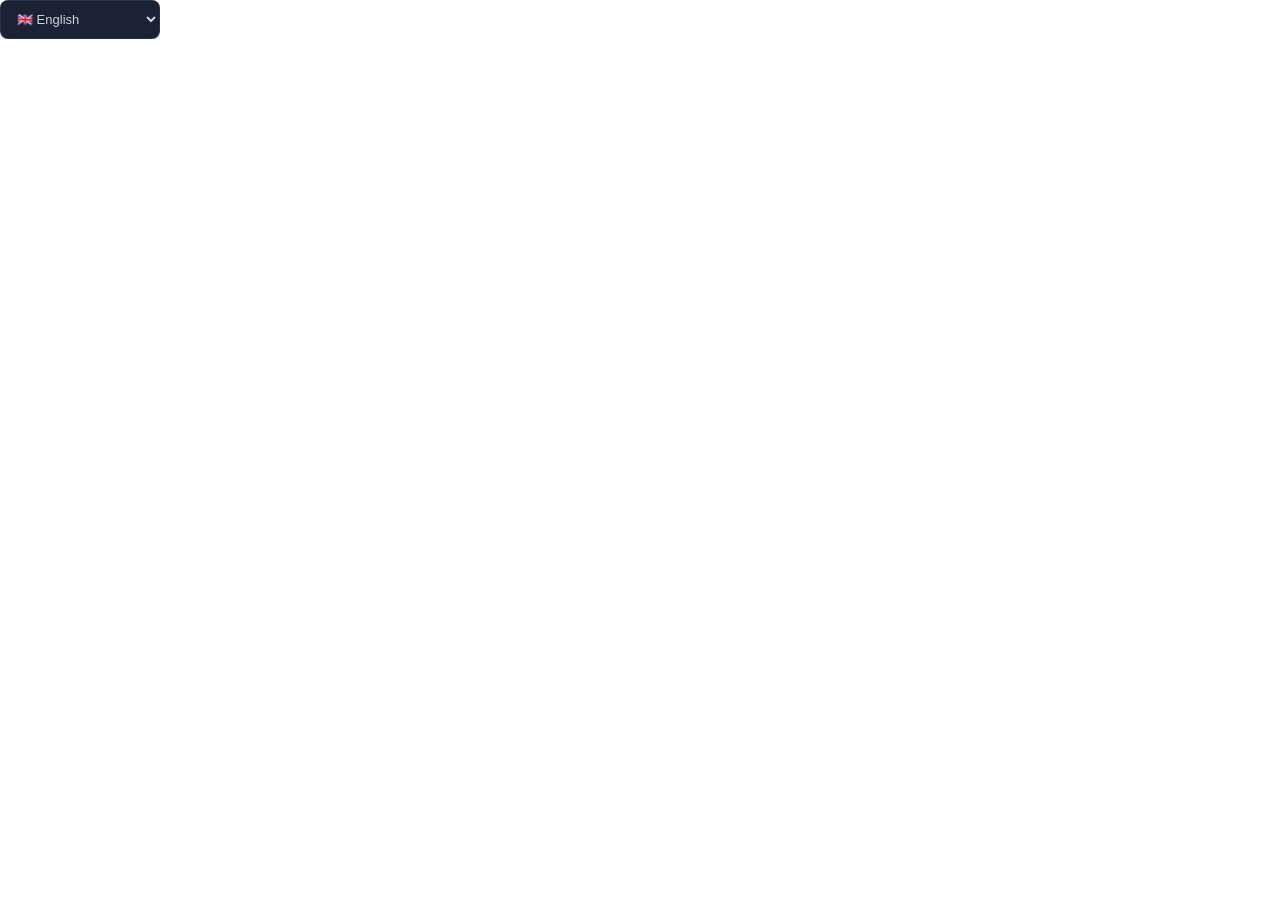
==== commit ac42343b: "Update lang.html" ====
--- a/lang.html
+++ b/lang.html
@@ -3,550 +3,237 @@
 <head>
     <meta charset="utf-8">
     <style>
-        body {
-            margin: 0; padding: 0;
-            background: transparent;
-            font-family: -apple-system, BlinkMacSystemFont, 'Segoe UI', sans-serif;
-        }
+        body { margin:0; padding:0; background:transparent; font-family:-apple-system,BlinkMacSystemFont,'Segoe UI',sans-serif; }
         select {
-            background: rgba(15, 23, 42, 0.95);
-            backdrop-filter: blur(10px);
-            border: 1px solid rgba(148, 163, 184, 0.1);
-            border-radius: 8px;
-            color: #cbd5e1;
-            font-size: 13px;
-            font-weight: 500;
-            cursor: pointer;
-            outline: none;
-            padding: 10px 12px;
-            width: 150px;
-            transition: all 0.2s;
+            background:rgba(15,23,42,0.95); backdrop-filter:blur(10px);
+            border:1px solid rgba(148,163,184,0.1); border-radius:8px;
+            color:#cbd5e1; font-size:13px; font-weight:500; cursor:pointer;
+            outline:none; padding:10px 12px; width:160px; transition:all 0.2s;
         }
         select:hover {
-            background: rgba(30, 41, 59, 0.95);
-            border-color: rgba(148, 163, 184, 0.3);
-            box-shadow: 0 0 20px rgba(167, 139, 250, 0.4);
+            background:rgba(30,41,59,0.95);
+            border-color:rgba(148,163,184,0.3);
+            box-shadow:0 0 20px rgba(167,139,250,0.4);
         }
-        option { background: #1e293b; color: #cbd5e1; }
+        option { background:#1e293b; color:#cbd5e1; }
+        optgroup { background:#0f172a; color:#94a3b8; font-style:normal; font-size:11px; }
     </style>
 </head>
 <body>
-    <select id="langSelect" onchange="changeLanguage()">
+<select id="langSelect" onchange="changeLanguage()">
+    <optgroup label="── Popular ──">
         <option value="en">🇬🇧 English</option>
-        <option value="tr">🇹🇷 Türkçe</option>
+        <option value="zh">🇨🇳 中文</option>
         <option value="es">🇪🇸 Español</option>
+        <option value="ar">🇸🇦 العربية</option>
+        <option value="hi">🇮🇳 हिन्दी</option>
+        <option value="pt">🇧🇷 Português</option>
+        <option value="ru">🇷🇺 Русский</option>
+        <option value="ja">🇯🇵 日本語</option>
         <option value="fr">🇫🇷 Français</option>
         <option value="de">🇩🇪 Deutsch</option>
-        <option value="ru">🇷🇺 Русский</option>
-        <option value="zh">🇨🇳 中文</option>
-        <option value="ja">🇯🇵 日本語</option>
-        <option value="ar">🇸🇦 العربية</option>
-        <option value="pt">🇧🇷 Português</option>
+        <option value="ko">🇰🇷 한국어</option>
+        <option value="tr">🇹🇷 Türkçe</option>
         <option value="it">🇮🇹 Italiano</option>
-        <option value="ko">🇰🇷 한국어</option>
-        <option value="hi">🇮🇳 हिन्दी</option>
+        <option value="vi">🇻🇳 Tiếng Việt</option>
+        <option value="id">🇮🇩 Indonesia</option>
+        <option value="ms">🇲🇾 Melayu</option>
+    </optgroup>
+    <optgroup label="── Europe ──">
         <option value="nl">🇳🇱 Nederlands</option>
         <option value="pl">🇵🇱 Polski</option>
         <option value="sv">🇸🇪 Svenska</option>
         <option value="no">🇳🇴 Norsk</option>
         <option value="da">🇩🇰 Dansk</option>
         <option value="fi">🇫🇮 Suomi</option>
+        <option value="is">🇮🇸 Íslenska</option>
         <option value="cs">🇨🇿 Čeština</option>
+        <option value="sk">🇸🇰 Slovenčina</option>
         <option value="ro">🇷🇴 Română</option>
         <option value="hu">🇭🇺 Magyar</option>
-        <option value="uk">🇺🇦 Українська</option>
         <option value="el">🇬🇷 Ελληνικά</option>
-        <option value="he">🇮🇱 עברית</option>
-        <option value="fa">🇮🇷 فارسی</option>
-        <option value="vi">🇻🇳 Tiếng Việt</option>
-        <option value="th">🇹🇭 ภาษาไทย</option>
-        <option value="id">🇮🇩 Indonesia</option>
-        <option value="ms">🇲🇾 Melayu</option>
-        <option value="bn">🇧🇩 বাংলা</option>
-        <option value="tl">🇵🇭 Filipino</option>
-        <option value="sw">🇰🇪 Kiswahili</option>
-        <option value="af">🇿🇦 Afrikaans</option>
-        <option value="ca">🏴 Català</option>
+        <option value="bg">🇧🇬 Български</option>
         <option value="hr">🇭🇷 Hrvatski</option>
         <option value="sr">🇷🇸 Srpski</option>
-        <option value="bg">🇧🇬 Български</option>
-        <option value="sk">🇸🇰 Slovenčina</option>
+        <option value="sl">🇸🇮 Slovenščina</option>
         <option value="lt">🇱🇹 Lietuvių</option>
         <option value="lv">🇱🇻 Latviešu</option>
         <option value="et">🇪🇪 Eesti</option>
-        <option value="sl">🇸🇮 Slovenščina</option>
         <option value="mk">🇲🇰 Македонски</option>
         <option value="sq">🇦🇱 Shqip</option>
+        <option value="uk">🇺🇦 Українська</option>
+        <option value="be">🇧🇾 Беларуская</option>
+        <option value="mt">🇲🇹 Malti</option>
+        <option value="lb">🇱🇺 Lëtzebuergesch</option>
+        <option value="ca">🏴 Català</option>
+        <option value="gl">🇪🇸 Galego</option>
+        <option value="eu">🏴 Euskara</option>
+        <option value="cy">🏴󠁧󠁢󠁷󠁬󠁳󠁿 Cymraeg</option>
+        <option value="ga">🇮🇪 Gaeilge</option>
+    </optgroup>
+    <optgroup label="── Eurasia ──">
+        <option value="he">🇮🇱 עברית</option>
+        <option value="fa">🇮🇷 فارسی</option>
+        <option value="ur">🇵🇰 اردو</option>
+        <option value="ps">🇦🇫 پښتو</option>
         <option value="hy">🇦🇲 Հայերեն</option>
         <option value="ka">🇬🇪 ქართული</option>
         <option value="az">🇦🇿 Azərbaycan</option>
         <option value="kk">🇰🇿 Қазақша</option>
+        <option value="ky">🇰🇬 Кыргызча</option>
         <option value="uz">🇺🇿 O'zbek</option>
-    </select>
-
-    <script>
-    const T = {
-        en: {
-            menu:"Menu", controls:"🎮 Controls", contact:"📧 Contact", poweredBy:"Powered By",
-            clickSat:"Click satellite to view details", searchSat:"Search satellites by name",
-            timeWarp:"Time Warp: Speed up simulation", grid:"Toggle grid lines",
-            borders:"Toggle country borders", mapStyle:"Cycle map styles",
-            searchPlaceholder:"Search satellites...", timeWarpTitle:"TIME WARP",
-            loading:"Loading...", type:"Type", orbit:"Orbit", latitude:"Latitude",
-            longitude:"Longitude", altitude:"Altitude (km)", velocity:"Velocity (km/s)"
-        },
-        tr: {
-            menu:"Menü", controls:"🎮 Kontroller", contact:"📧 İletişim", poweredBy:"Destekleyen",
-            clickSat:"Detayları görmek için uyduya tıklayın", searchSat:"Uyduları ada göre arayın",
-            timeWarp:"Zaman Hızlandırma", grid:"Izgara çizgilerini aç/kapat",
-            borders:"Ülke sınırlarını aç/kapat", mapStyle:"Harita stillerini değiştir",
-            searchPlaceholder:"Uydu ara...", timeWarpTitle:"ZAMAN HIZLANDIRMA",
-            loading:"Yükleniyor...", type:"Tür", orbit:"Yörünge", latitude:"Enlem",
-            longitude:"Boylam", altitude:"Yükseklik (km)", velocity:"Hız (km/s)"
-        },
-        es: {
-            menu:"Menú", controls:"🎮 Controles", contact:"📧 Contacto", poweredBy:"Desarrollado por",
-            clickSat:"Haz clic en el satélite para ver detalles", searchSat:"Buscar satélites por nombre",
-            timeWarp:"Aceleración temporal", grid:"Líneas de cuadrícula",
-            borders:"Fronteras de países", mapStyle:"Estilos de mapa",
-            searchPlaceholder:"Buscar satélites...", timeWarpTitle:"ACELERACIÓN TEMPORAL",
-            loading:"Cargando...", type:"Tipo", orbit:"Órbita", latitude:"Latitud",
-            longitude:"Longitud", altitude:"Altitud (km)", velocity:"Velocidad (km/s)"
-        },
-        fr: {
-            menu:"Menu", controls:"🎮 Contrôles", contact:"📧 Contact", poweredBy:"Propulsé par",
-            clickSat:"Cliquez sur le satellite pour les détails", searchSat:"Rechercher des satellites",
-            timeWarp:"Accélération temporelle", grid:"Lignes de grille",
-            borders:"Frontières des pays", mapStyle:"Styles de carte",
-            searchPlaceholder:"Rechercher satellites...", timeWarpTitle:"ACCÉLÉRATION",
-            loading:"Chargement...", type:"Type", orbit:"Orbite", latitude:"Latitude",
-            longitude:"Longitude", altitude:"Altitude (km)", velocity:"Vitesse (km/s)"
-        },
-        de: {
-            menu:"Menü", controls:"🎮 Steuerung", contact:"📧 Kontakt", poweredBy:"Bereitgestellt von",
-            clickSat:"Satellit klicken für Details", searchSat:"Satelliten nach Name suchen",
-            timeWarp:"Zeitbeschleunigung", grid:"Gitterlinien umschalten",
-            borders:"Ländergrenzen umschalten", mapStyle:"Kartenstile wechseln",
-            searchPlaceholder:"Satelliten suchen...", timeWarpTitle:"ZEITBESCHLEUNIGUNG",
-            loading:"Lädt...", type:"Typ", orbit:"Umlaufbahn", latitude:"Breitengrad",
-            longitude:"Längengrad", altitude:"Höhe (km)", velocity:"Geschwindigkeit (km/s)"
-        },
-        ru: {
-            menu:"Меню", controls:"🎮 Управление", contact:"📧 Контакт", poweredBy:"При поддержке",
-            clickSat:"Нажмите на спутник для деталей", searchSat:"Поиск спутников по имени",
-            timeWarp:"Ускорение времени", grid:"Сетка координат",
-            borders:"Границы стран", mapStyle:"Стили карты",
-            searchPlaceholder:"Поиск спутников...", timeWarpTitle:"УСКОРЕНИЕ ВРЕМЕНИ",
-            loading:"Загрузка...", type:"Тип", orbit:"Орбита", latitude:"Широта",
-            longitude:"Долгота", altitude:"Высота (км)", velocity:"Скорость (км/с)"
-        },
-        zh: {
-            menu:"菜单", controls:"🎮 控制", contact:"📧 联系", poweredBy:"技术支持",
-            clickSat:"点击卫星查看详情", searchSat:"按名称搜索卫星",
-            timeWarp:"时间加速", grid:"切换网格线",
-            borders:"切换国界线", mapStyle:"切换地图样式",
-            searchPlaceholder:"搜索卫星...", timeWarpTitle:"时间加速",
-            loading:"加载中...", type:"类型", orbit:"轨道", latitude:"纬度",
-            longitude:"经度", altitude:"高度（公里）", velocity:"速度（公里/秒）"
-        },
-        ja: {
-            menu:"メニュー", controls:"🎮 コントロール", contact:"📧 連絡先", poweredBy:"提供元",
-            clickSat:"衛星をクリックして詳細を表示", searchSat:"名前で衛星を検索",
-            timeWarp:"タイムワープ", grid:"グリッド線の切り替え",
-            borders:"国境線の切り替え", mapStyle:"地図スタイルの切り替え",
-            searchPlaceholder:"衛星を検索...", timeWarpTitle:"タイムワープ",
-            loading:"読み込み中...", type:"タイプ", orbit:"軌道", latitude:"緯度",
-            longitude:"経度", altitude:"高度 (km)", velocity:"速度 (km/s)"
-        },
-        ar: {
-            menu:"القائمة", controls:"🎮 التحكم", contact:"📧 اتصل بنا", poweredBy:"مدعوم من",
-            clickSat:"انقر على القمر الصناعي لعرض التفاصيل", searchSat:"البحث عن الأقمار الصناعية",
-            timeWarp:"تسريع الوقت", grid:"تبديل خطوط الشبكة",
-            borders:"تبديل حدود الدول", mapStyle:"تغيير أنماط الخريطة",
-            searchPlaceholder:"بحث عن الأقمار...", timeWarpTitle:"تسريع الوقت",
-            loading:"جاري التحميل...", type:"النوع", orbit:"المدار", latitude:"خط العرض",
-            longitude:"خط الطول", altitude:"الارتفاع (كم)", velocity:"السرعة (كم/ث)"
-        },
-        pt: {
-            menu:"Menu", controls:"🎮 Controles", contact:"📧 Contato", poweredBy:"Desenvolvido por",
-            clickSat:"Clique no satélite para ver detalhes", searchSat:"Buscar satélites por nome",
-            timeWarp:"Aceleração do Tempo", grid:"Alternar linhas de grade",
-            borders:"Alternar fronteiras", mapStyle:"Alternar estilos de mapa",
-            searchPlaceholder:"Buscar satélites...", timeWarpTitle:"ACELERAÇÃO DO TEMPO",
-            loading:"Carregando...", type:"Tipo", orbit:"Órbita", latitude:"Latitude",
-            longitude:"Longitude", altitude:"Altitude (km)", velocity:"Velocidade (km/s)"
-        },
-        it: {
-            menu:"Menu", controls:"🎮 Controlli", contact:"📧 Contatti", poweredBy:"Sviluppato da",
-            clickSat:"Clicca sul satellite per i dettagli", searchSat:"Cerca satelliti per nome",
-            timeWarp:"Accelerazione temporale", grid:"Attiva/disattiva griglia",
-            borders:"Attiva/disattiva confini", mapStyle:"Cambia stile mappa",
-            searchPlaceholder:"Cerca satelliti...", timeWarpTitle:"ACCELERAZIONE TEMPORALE",
-            loading:"Caricamento...", type:"Tipo", orbit:"Orbita", latitude:"Latitudine",
-            longitude:"Longitudine", altitude:"Altitudine (km)", velocity:"Velocità (km/s)"
-        },
-        ko: {
-            menu:"메뉴", controls:"🎮 컨트롤", contact:"📧 연락처", poweredBy:"제공",
-            clickSat:"위성을 클릭하여 세부 정보 보기", searchSat:"이름으로 위성 검색",
-            timeWarp:"시간 가속", grid:"격자선 전환",
-            borders:"국경선 전환", mapStyle:"지도 스타일 전환",
-            searchPlaceholder:"위성 검색...", timeWarpTitle:"시간 가속",
-            loading:"로딩 중...", type:"유형", orbit:"궤도", latitude:"위도",
-            longitude:"경도", altitude:"고도 (km)", velocity:"속도 (km/s)"
-        },
-        hi: {
-            menu:"मेनू", controls:"🎮 नियंत्रण", contact:"📧 संपर्क", poweredBy:"द्वारा संचालित",
-            clickSat:"विवरण देखने के लिए उपग्रह पर क्लिक करें", searchSat:"नाम से उपग्रह खोजें",
-            timeWarp:"समय त्वरण", grid:"ग्रिड लाइनें टॉगल करें",
-            borders:"देश सीमाएं टॉगल करें", mapStyle:"मानचित्र शैली बदलें",
-            searchPlaceholder:"उपग्रह खोजें...", timeWarpTitle:"समय त्वरण",
-            loading:"लोड हो रहा है...", type:"प्रकार", orbit:"कक्षा", latitude:"अक्षांश",
-            longitude:"देशांतर", altitude:"ऊंचाई (km)", velocity:"वेग (km/s)"
-        },
-        nl: {
-            menu:"Menu", controls:"🎮 Besturing", contact:"📧 Contact", poweredBy:"Aangedreven door",
-            clickSat:"Klik op satelliet voor details", searchSat:"Satellieten zoeken op naam",
-            timeWarp:"Tijdversnelling", grid:"Rasterlijnen wisselen",
-            borders:"Landsgrenzen wisselen", mapStyle:"Kaartsstijl wisselen",
-            searchPlaceholder:"Satellieten zoeken...", timeWarpTitle:"TIJDVERSNELLING",
-            loading:"Laden...", type:"Type", orbit:"Baan", latitude:"Breedtegraad",
-            longitude:"Lengtegraad", altitude:"Hoogte (km)", velocity:"Snelheid (km/s)"
-        },
-        pl: {
-            menu:"Menu", controls:"🎮 Sterowanie", contact:"📧 Kontakt", poweredBy:"Obsługiwane przez",
-            clickSat:"Kliknij satelitę, aby zobaczyć szczegóły", searchSat:"Szukaj satelitów po nazwie",
-            timeWarp:"Przyspieszenie czasu", grid:"Przełącz linie siatki",
-            borders:"Przełącz granice", mapStyle:"Zmień styl mapy",
-            searchPlaceholder:"Szukaj satelitów...", timeWarpTitle:"PRZYSPIESZENIE CZASU",
-            loading:"Ładowanie...", type:"Typ", orbit:"Orbita", latitude:"Szerokość geogr.",
-            longitude:"Długość geogr.", altitude:"Wysokość (km)", velocity:"Prędkość (km/s)"
-        },
-        sv: {
-            menu:"Meny", controls:"🎮 Kontroller", contact:"📧 Kontakt", poweredBy:"Drivs av",
-            clickSat:"Klicka på satelliten för detaljer", searchSat:"Sök satelliter efter namn",
-            timeWarp:"Tidsacceleration", grid:"Växla rutnät",
-            borders:"Växla landsgränser", mapStyle:"Byt kartstil",
-            searchPlaceholder:"Sök satelliter...", timeWarpTitle:"TIDSACCELERATION",
-            loading:"Laddar...", type:"Typ", orbit:"Omloppsbana", latitude:"Latitud",
-            longitude:"Longitud", altitude:"Höjd (km)", velocity:"Hastighet (km/s)"
-        },
-        no: {
-            menu:"Meny", controls:"🎮 Kontroller", contact:"📧 Kontakt", poweredBy:"Drevet av",
-            clickSat:"Klikk på satellitt for detaljer", searchSat:"Søk satellitter etter navn",
-            timeWarp:"Tidsakselerasjon", grid:"Veksle rutenett",
-            borders:"Veksle landegrenser", mapStyle:"Bytt kartstil",
-            searchPlaceholder:"Søk satellitter...", timeWarpTitle:"TIDSAKSELERASJON",
-            loading:"Laster...", type:"Type", orbit:"Bane", latitude:"Breddegrad",
-            longitude:"Lengdegrad", altitude:"Høyde (km)", velocity:"Hastighet (km/s)"
-        },
-        da: {
-            menu:"Menu", controls:"🎮 Kontroller", contact:"📧 Kontakt", poweredBy:"Drevet af",
-            clickSat:"Klik på satellit for detaljer", searchSat:"Søg satellitter efter navn",
-            timeWarp:"Tidsacceleration", grid:"Skift gitterlinjer",
-            borders:"Skift landsgrænser", mapStyle:"Skift kortstil",
-            searchPlaceholder:"Søg satellitter...", timeWarpTitle:"TIDSACCELERATION",
-            loading:"Indlæser...", type:"Type", orbit:"Bane", latitude:"Breddegrad",
-            longitude:"Længdegrad", altitude:"Højde (km)", velocity:"Hastighed (km/s)"
-        },
-        fi: {
-            menu:"Valikko", controls:"🎮 Ohjaimet", contact:"📧 Yhteystiedot", poweredBy:"Palvelun tarjoaja",
-            clickSat:"Napsauta satelliittia nähdäksesi tiedot", searchSat:"Etsi satelliitteja nimellä",
-            timeWarp:"Aikakerrotus", grid:"Vaihda ruudukkoviivat",
-            borders:"Vaihda maarajat", mapStyle:"Vaihda karttamuotoa",
-            searchPlaceholder:"Etsi satelliitteja...", timeWarpTitle:"AIKAKERROTUS",
-            loading:"Ladataan...", type:"Tyyppi", orbit:"Kiertorata", latitude:"Leveysaste",
-            longitude:"Pituusaste", altitude:"Korkeus (km)", velocity:"Nopeus (km/s)"
-        },
-        cs: {
-            menu:"Nabídka", controls:"🎮 Ovládání", contact:"📧 Kontakt", poweredBy:"Poháněno",
-            clickSat:"Klikněte na satelit pro zobrazení detailů", searchSat:"Hledat satelity podle názvu",
-            timeWarp:"Zrychlení času", grid:"Přepnout mřížku",
-            borders:"Přepnout hranice", mapStyle:"Přepnout styl mapy",
-            searchPlaceholder:"Hledat satelity...", timeWarpTitle:"ZRYCHLENÍ ČASU",
-            loading:"Načítání...", type:"Typ", orbit:"Oběžná dráha", latitude:"Zeměpisná šířka",
-            longitude:"Zeměpisná délka", altitude:"Nadmořská výška (km)", velocity:"Rychlost (km/s)"
-        },
-        ro: {
-            menu:"Meniu", controls:"🎮 Controale", contact:"📧 Contact", poweredBy:"Realizat de",
-            clickSat:"Faceți clic pe satelit pentru detalii", searchSat:"Căutați sateliți după nume",
-            timeWarp:"Accelerarea timpului", grid:"Comutați liniile grilei",
-            borders:"Comutați frontierele", mapStyle:"Schimbați stilul hărții",
-            searchPlaceholder:"Căutați sateliți...", timeWarpTitle:"ACCELERAREA TIMPULUI",
-            loading:"Se încarcă...", type:"Tip", orbit:"Orbită", latitude:"Latitudine",
-            longitude:"Longitudine", altitude:"Altitudine (km)", velocity:"Viteză (km/s)"
-        },
-        hu: {
-            menu:"Menü", controls:"🎮 Vezérlők", contact:"📧 Kapcsolat", poweredBy:"Üzemelteti",
-            clickSat:"Kattintson a műholdra a részletekért", searchSat:"Műholdak keresése név szerint",
-            timeWarp:"Időgyorsítás", grid:"Rácsvonalak be/ki",
-            borders:"Országhatárok be/ki", mapStyle:"Térképstílus váltása",
-            searchPlaceholder:"Műholdak keresése...", timeWarpTitle:"IDŐGYORSÍTÁS",
-            loading:"Betöltés...", type:"Típus", orbit:"Pálya", latitude:"Szélességi fok",
-            longitude:"Hosszúsági fok", altitude:"Magasság (km)", velocity:"Sebesség (km/s)"
-        },
-        uk: {
-            menu:"Меню", controls:"🎮 Керування", contact:"📧 Контакт", poweredBy:"Розроблено",
-            clickSat:"Натисніть на супутник для деталей", searchSat:"Пошук супутників за назвою",
-            timeWarp:"Прискорення часу", grid:"Сітка координат",
-            borders:"Кордони країн", mapStyle:"Стиль карти",
-            searchPlaceholder:"Пошук супутників...", timeWarpTitle:"ПРИСКОРЕННЯ ЧАСУ",
-            loading:"Завантаження...", type:"Тип", orbit:"Орбіта", latitude:"Широта",
-            longitude:"Довгота", altitude:"Висота (км)", velocity:"Швидкість (км/с)"
-        },
-        el: {
-            menu:"Μενού", controls:"🎮 Έλεγχοι", contact:"📧 Επικοινωνία", poweredBy:"Υποστηρίζεται από",
-            clickSat:"Κάντε κλικ στον δορυφόρο για λεπτομέρειες", searchSat:"Αναζήτηση δορυφόρων",
-            timeWarp:"Επιτάχυνση χρόνου", grid:"Γραμμές πλέγματος",
-            borders:"Σύνορα χωρών", mapStyle:"Στυλ χάρτη",
-            searchPlaceholder:"Αναζήτηση δορυφόρων...", timeWarpTitle:"ΕΠΙΤΆΧΥΝΣΗ ΧΡΌΝΟΥ",
-            loading:"Φόρτωση...", type:"Τύπος", orbit:"Τροχιά", latitude:"Γεωγραφικό πλάτος",
-            longitude:"Γεωγραφικό μήκος", altitude:"Υψόμετρο (km)", velocity:"Ταχύτητα (km/s)"
-        },
-        he: {
-            menu:"תפריט", controls:"🎮 בקרה", contact:"📧 צור קשר", poweredBy:"מופעל על ידי",
-            clickSat:"לחץ על לוויין לפרטים", searchSat:"חפש לוויינים לפי שם",
-            timeWarp:"האצת זמן", grid:"שינוי קווי רשת",
-            borders:"שינוי גבולות מדינות", mapStyle:"שינוי סגנון מפה",
-            searchPlaceholder:"חפש לוויינים...", timeWarpTitle:"האצת זמן",
-            loading:"טוען...", type:"סוג", orbit:"מסלול", latitude:"קו רוחב",
-            longitude:"קו אורך", altitude:"גובה (ק\"מ)", velocity:"מהירות (ק\"מ/ש)"
-        },
-        fa: {
-            menu:"منو", controls:"🎮 کنترل‌ها", contact:"📧 تماس", poweredBy:"با پشتیبانی",
-            clickSat:"برای مشاهده جزئیات روی ماهواره کلیک کنید", searchSat:"جستجوی ماهواره‌ها",
-            timeWarp:"شتاب زمان", grid:"تغییر خطوط شبکه",
-            borders:"تغییر مرزها", mapStyle:"تغییر سبک نقشه",
-            searchPlaceholder:"جستجوی ماهواره...", timeWarpTitle:"شتاب زمان",
-            loading:"در حال بارگذاری...", type:"نوع", orbit:"مدار", latitude:"عرض جغرافیایی",
-            longitude:"طول جغرافیایی", altitude:"ارتفاع (کیلومتر)", velocity:"سرعت (کیلومتر/ثانیه)"
-        },
-        vi: {
-            menu:"Menu", controls:"🎮 Điều khiển", contact:"📧 Liên hệ", poweredBy:"Được hỗ trợ bởi",
-            clickSat:"Nhấp vào vệ tinh để xem chi tiết", searchSat:"Tìm kiếm vệ tinh theo tên",
-            timeWarp:"Tăng tốc thời gian", grid:"Chuyển đổi đường lưới",
-            borders:"Chuyển đổi biên giới", mapStyle:"Đổi kiểu bản đồ",
-            searchPlaceholder:"Tìm kiếm vệ tinh...", timeWarpTitle:"TĂNG TỐC THỜI GIAN",
-            loading:"Đang tải...", type:"Loại", orbit:"Quỹ đạo", latitude:"Vĩ độ",
-            longitude:"Kinh độ", altitude:"Độ cao (km)", velocity:"Vận tốc (km/s)"
-        },
-        th: {
-            menu:"เมนู", controls:"🎮 ควบคุม", contact:"📧 ติดต่อ", poweredBy:"ขับเคลื่อนโดย",
-            clickSat:"คลิกที่ดาวเทียมเพื่อดูรายละเอียด", searchSat:"ค้นหาดาวเทียมตามชื่อ",
-            timeWarp:"เร่งเวลา", grid:"สลับเส้นกริด",
-            borders:"สลับพรมแดน", mapStyle:"เปลี่ยนสไตล์แผนที่",
-            searchPlaceholder:"ค้นหาดาวเทียม...", timeWarpTitle:"เร่งเวลา",
-            loading:"กำลังโหลด...", type:"ประเภท", orbit:"วงโคจร", latitude:"ละติจูด",
-            longitude:"ลองจิจูด", altitude:"ระดับความสูง (km)", velocity:"ความเร็ว (km/s)"
-        },
-        id: {
-            menu:"Menu", controls:"🎮 Kontrol", contact:"📧 Kontak", poweredBy:"Didukung oleh",
-            clickSat:"Klik satelit untuk melihat detail", searchSat:"Cari satelit berdasarkan nama",
-            timeWarp:"Percepatan Waktu", grid:"Aktifkan garis kisi",
-            borders:"Aktifkan batas negara", mapStyle:"Ganti gaya peta",
-            searchPlaceholder:"Cari satelit...", timeWarpTitle:"PERCEPATAN WAKTU",
-            loading:"Memuat...", type:"Jenis", orbit:"Orbit", latitude:"Lintang",
-            longitude:"Bujur", altitude:"Ketinggian (km)", velocity:"Kecepatan (km/s)"
-        },
-        ms: {
-            menu:"Menu", controls:"🎮 Kawalan", contact:"📧 Hubungi", poweredBy:"Dikuasakan oleh",
-            clickSat:"Klik satelit untuk lihat butiran", searchSat:"Cari satelit mengikut nama",
-            timeWarp:"Pecutan Masa", grid:"Tukar garis grid",
-            borders:"Tukar sempadan negara", mapStyle:"Tukar gaya peta",
-            searchPlaceholder:"Cari satelit...", timeWarpTitle:"PECUTAN MASA",
-            loading:"Memuatkan...", type:"Jenis", orbit:"Orbit", latitude:"Latitud",
-            longitude:"Longitud", altitude:"Altitud (km)", velocity:"Halaju (km/s)"
-        },
-        bn: {
-            menu:"মেনু", controls:"🎮 নিয়ন্ত্রণ", contact:"📧 যোগাযোগ", poweredBy:"চালিত",
-            clickSat:"বিস্তারিত দেখতে স্যাটেলাইটে ক্লিক করুন", searchSat:"নাম দিয়ে স্যাটেলাইট খুঁজুন",
-            timeWarp:"সময় ত্বরণ", grid:"গ্রিড লাইন টগল করুন",
-            borders:"সীমানা টগল করুন", mapStyle:"ম্যাপ স্টাইল পরিবর্তন করুন",
-            searchPlaceholder:"স্যাটেলাইট খুঁজুন...", timeWarpTitle:"সময় ত্বরণ",
-            loading:"লোড হচ্ছে...", type:"ধরন", orbit:"কক্ষপথ", latitude:"অক্ষাংশ",
-            longitude:"দ্রাঘিমাংশ", altitude:"উচ্চতা (km)", velocity:"বেগ (km/s)"
-        },
-        tl: {
-            menu:"Menu", controls:"🎮 Kontrol", contact:"📧 Makipag-ugnayan", poweredBy:"Pinapagana ng",
-            clickSat:"I-click ang satellite para sa mga detalye", searchSat:"Maghanap ng satellite ayon sa pangalan",
-            timeWarp:"Pagpapabilis ng Oras", grid:"I-toggle ang mga linya ng grid",
-            borders:"I-toggle ang mga hangganan", mapStyle:"Palitan ang estilo ng mapa",
-            searchPlaceholder:"Maghanap ng satellite...", timeWarpTitle:"PAGPAPABILIS NG ORAS",
-            loading:"Naglo-load...", type:"Uri", orbit:"Orbit", latitude:"Latitude",
-            longitude:"Longitude", altitude:"Altitude (km)", velocity:"Bilis (km/s)"
-        },
-        sw: {
-            menu:"Menyu", controls:"🎮 Vidhibiti", contact:"📧 Wasiliana", poweredBy:"Imetengenezwa na",
-            clickSat:"Bonyeza setilaiti kuona maelezo", searchSat:"Tafuta setilaiti kwa jina",
-            timeWarp:"Kuharakisha Wakati", grid:"Badilisha mistari ya gridi",
-            borders:"Badilisha mipaka ya nchi", mapStyle:"Badilisha mtindo wa ramani",
-            searchPlaceholder:"Tafuta setilaiti...", timeWarpTitle:"KUHARAKISHA WAKATI",
-            loading:"Inapakia...", type:"Aina", orbit:"Mzunguko", latitude:"Latitudi",
-            longitude:"Longitudi", altitude:"Urefu (km)", velocity:"Kasi (km/s)"
-        },
-        af: {
-            menu:"Kieslys", controls:"🎮 Beheer", contact:"📧 Kontak", poweredBy:"Aangedryf deur",
-            clickSat:"Klik op satelliet vir besonderhede", searchSat:"Soek satellitte op naam",
-            timeWarp:"Tydversnelling", grid:"Wisselpunklyne",
-            borders:"Landsgrense", mapStyle:"Kaartstyle",
-            searchPlaceholder:"Soek satellitte...", timeWarpTitle:"TYDVERSNELLING",
-            loading:"Laai...", type:"Tipe", orbit:"Wentelbaan", latitude:"Breedtegraad",
-            longitude:"Lengtegraad", altitude:"Hoogte (km)", velocity:"Spoed (km/s)"
-        },
-        ca: {
-            menu:"Menú", controls:"🎮 Controls", contact:"📧 Contacte", poweredBy:"Desenvolupat per",
-            clickSat:"Feu clic al satèl·lit per als detalls", searchSat:"Cerca satèl·lits per nom",
-            timeWarp:"Acceleració temporal", grid:"Línies de quadrícula",
-            borders:"Fronteres", mapStyle:"Estils de mapa",
-            searchPlaceholder:"Cerca satèl·lits...", timeWarpTitle:"ACCELERACIÓ TEMPORAL",
-            loading:"Carregant...", type:"Tipus", orbit:"Òrbita", latitude:"Latitud",
-            longitude:"Longitud", altitude:"Altitud (km)", velocity:"Velocitat (km/s)"
-        },
-        hr: {
-            menu:"Izbornik", controls:"🎮 Upravljanje", contact:"📧 Kontakt", poweredBy:"Pokreće",
-            clickSat:"Kliknite na satelit za detalje", searchSat:"Pretražite satelite po imenu",
-            timeWarp:"Ubrzanje vremena", grid:"Uključi linije mreže",
-            borders:"Uključi granice", mapStyle:"Promijeni stil karte",
-            searchPlaceholder:"Pretraži satelite...", timeWarpTitle:"UBRZANJE VREMENA",
-            loading:"Učitavanje...", type:"Vrsta", orbit:"Orbita", latitude:"Zemljopisna širina",
-            longitude:"Zemljopisna dužina", altitude:"Visina (km)", velocity:"Brzina (km/s)"
-        },
-        sr: {
-            menu:"Meni", controls:"🎮 Kontrole", contact:"📧 Kontakt", poweredBy:"Pokреće",
-            clickSat:"Kliknite na satelit za detalje", searchSat:"Pretražite satelite po imenu",
-            timeWarp:"Ubrzanje vremena", grid:"Linije mreže",
-            borders:"Granice zemalja", mapStyle:"Stil mape",
-            searchPlaceholder:"Pretraži satelite...", timeWarpTitle:"UBRZANJE VREMENA",
-            loading:"Učitavanje...", type:"Vrsta", orbit:"Orbita", latitude:"Geografska širina",
-            longitude:"Geografska dužina", altitude:"Visina (km)", velocity:"Brzina (km/s)"
-        },
-        bg: {
-            menu:"Меню", controls:"🎮 Управление", contact:"📧 Контакт", poweredBy:"Разработено от",
-            clickSat:"Кликнете върху спътника за подробности", searchSat:"Търсене на спътници по име",
-            timeWarp:"Ускорение на времето", grid:"Мрежови линии",
-            borders:"Граници на държавите", mapStyle:"Стил на картата",
-            searchPlaceholder:"Търсене на спътници...", timeWarpTitle:"УСКОРЕНИЕ НА ВРЕМЕТО",
-            loading:"Зареждане...", type:"Тип", orbit:"Орбита", latitude:"Географска ширина",
-            longitude:"Географска дължина", altitude:"Височина (km)", velocity:"Скорост (km/s)"
-        },
-        sk: {
-            menu:"Ponuka", controls:"🎮 Ovládanie", contact:"📧 Kontakt", poweredBy:"Prevádzkuje",
-            clickSat:"Kliknite na satelit pre zobrazenie detailov", searchSat:"Vyhľadajte satelity podľa názvu",
-            timeWarp:"Zrýchlenie času", grid:"Mriežkové čiary",
-            borders:"Hranice krajín", mapStyle:"Štýl mapy",
-            searchPlaceholder:"Hľadajte satelity...", timeWarpTitle:"ZRÝCHLENIE ČASU",
-            loading:"Načítavanie...", type:"Typ", orbit:"Obežná dráha", latitude:"Zemepisná šírka",
-            longitude:"Zemepisná dĺžka", altitude:"Nadmorská výška (km)", velocity:"Rýchlosť (km/s)"
-        },
-        lt: {
-            menu:"Meniu", controls:"🎮 Valdymas", contact:"📧 Kontaktai", poweredBy:"Veikia",
-            clickSat:"Spustelėkite palydovą, kad pamatytumėte išsamią informaciją", searchSat:"Ieškokite palydovų pagal pavadinimą",
-            timeWarp:"Laiko pagreitis", grid:"Tinklelio linijos",
-            borders:"Šalių sienos", mapStyle:"Žemėlapio stilius",
-            searchPlaceholder:"Ieškoti palydovų...", timeWarpTitle:"LAIKO PAGREITIS",
-            loading:"Įkeliama...", type:"Tipas", orbit:"Orbita", latitude:"Platuma",
-            longitude:"Ilguma", altitude:"Aukštis (km)", velocity:"Greitis (km/s)"
-        },
-        lv: {
-            menu:"Izvēlne", controls:"🎮 Vadība", contact:"📧 Kontakts", poweredBy:"Darbina",
-            clickSat:"Noklikšķiniet uz satelīta, lai redzētu detaļas", searchSat:"Meklēt satelītus pēc nosaukuma",
-            timeWarp:"Laika paātrināšana", grid:"Režģa līnijas",
-            borders:"Valstu robežas", mapStyle:"Kartes stils",
-            searchPlaceholder:"Meklēt satelītus...", timeWarpTitle:"LAIKA PAĀTRINĀŠANA",
-            loading:"Ielādē...", type:"Tips", orbit:"Orbīta", latitude:"Platums",
-            longitude:"Garums", altitude:"Augstums (km)", velocity:"Ātrums (km/s)"
-        },
-        et: {
-            menu:"Menüü", controls:"🎮 Juhtimine", contact:"📧 Kontakt", poweredBy:"Töötab",
-            clickSat:"Klõpsake satelliidil üksikasjade nägemiseks", searchSat:"Otsi satelliite nime järgi",
-            timeWarp:"Aja kiirendus", grid:"Ruudustiku jooned",
-            borders:"Riigipiirid", mapStyle:"Kaardi stiil",
-            searchPlaceholder:"Otsi satelliite...", timeWarpTitle:"AJA KIIRENDUS",
-            loading:"Laadimine...", type:"Tüüp", orbit:"Orbiit", latitude:"Laius",
-            longitude:"Pikkus", altitude:"Kõrgus (km)", velocity:"Kiirus (km/s)"
-        },
-        sl: {
-            menu:"Meni", controls:"🎮 Upravljanje", contact:"📧 Stik", poweredBy:"Poganja",
-            clickSat:"Kliknite satelit za podrobnosti", searchSat:"Poiščite satelite po imenu",
-            timeWarp:"Pospeševanje časa", grid:"Mrežne linije",
-            borders:"Državne meje", mapStyle:"Slog zemljevida",
-            searchPlaceholder:"Poiščite satelite...", timeWarpTitle:"POSPEŠEVANJE ČASA",
-            loading:"Nalaganje...", type:"Vrsta", orbit:"Orbita", latitude:"Zemljepisna širina",
-            longitude:"Zemljepisna dolžina", altitude:"Višina (km)", velocity:"Hitrost (km/s)"
-        },
-        mk: {
-            menu:"Мени", controls:"🎮 Управување", contact:"📧 Контакт", poweredBy:"Поддржано од",
-            clickSat:"Кликнете на сателитот за детали", searchSat:"Пребарувајте сателити по име",
-            timeWarp:"Забрзување на времето", grid:"Мрежни линии",
-            borders:"Државни граници", mapStyle:"Стил на картата",
-            searchPlaceholder:"Пребарај сателити...", timeWarpTitle:"ЗАБРЗУВАЊЕ НА ВРЕМЕТО",
-            loading:"Вчитување...", type:"Тип", orbit:"Орбита", latitude:"Географска ширина",
-            longitude:"Географска должина", altitude:"Висина (km)", velocity:"Брзина (km/s)"
-        },
-        sq: {
-            menu:"Menuja", controls:"🎮 Kontrollet", contact:"📧 Kontakti", poweredBy:"E mundësuar nga",
-            clickSat:"Klikoni satelitin për detaje", searchSat:"Kërkoni satelitë sipas emrit",
-            timeWarp:"Përshpejtimi i kohës", grid:"Vijat e rrjetit",
-            borders:"Kufijtë e vendeve", mapStyle:"Stili i hartës",
-            searchPlaceholder:"Kërko satelitë...", timeWarpTitle:"PËRSHPEJTIMI I KOHËS",
-            loading:"Duke ngarkuar...", type:"Lloji", orbit:"Orbita", latitude:"Gjerësia gjeografike",
-            longitude:"Gjatësia gjeografike", altitude:"Lartësia (km)", velocity:"Shpejtësia (km/s)"
-        },
-        hy: {
-            menu:"Ցանկ", controls:"🎮 Կառավարում", contact:"📧 Կապ", poweredBy:"Աջակցվում է",
-            clickSat:"Սեղմեք արբանյակի վրա մանրամասների համար", searchSat:"Փնտրել արբանյակներ անունով",
-            timeWarp:"Ժամանակի արագացում", grid:"Ցանցի գծեր",
-            borders:"Երկրի սահմաններ", mapStyle:"Քարտեզի ոճ",
-            searchPlaceholder:"Փնտրել արբանյակներ...", timeWarpTitle:"ԺԱՄԱՆԱԿԻ ԱՐԱԳԱՑՈՒՄ",
-            loading:"Բեռնում...", type:"Տեսակ", orbit:"Ուղեծիր", latitude:"Լայնություն",
-            longitude:"Երկայնություն", altitude:"Բարձրություն (կմ)", velocity:"Արագություն (կմ/վ)"
-        },
-        ka: {
-            menu:"მენიუ", controls:"🎮 კონტროლი", contact:"📧 კონტაქტი", poweredBy:"მხარდაჭერილია",
-            clickSat:"დააჭირეთ თანამგზავრს დეტალებისთვის", searchSat:"ძიება სახელით",
-            timeWarp:"დროის დაჩქარება", grid:"ბადის ხაზები",
-            borders:"ქვეყნის საზღვრები", mapStyle:"რუკის სტილი",
-            searchPlaceholder:"ძიება...", timeWarpTitle:"დროის დაჩქარება",
-            loading:"იტვირთება...", type:"ტიპი", orbit:"ორბიტა", latitude:"განედი",
-            longitude:"გრძედი", altitude:"სიმაღლე (კმ)", velocity:"სიჩქარე (კმ/წ)"
-        },
-        az: {
-            menu:"Menyu", controls:"🎮 İdarəetmə", contact:"📧 Əlaqə", poweredBy:"Dəstəklənir",
-            clickSat:"Təfərrüatlar üçün peykə klikləyin", searchSat:"Peykləri ada görə axtarın",
-            timeWarp:"Zaman sürətlənməsi", grid:"Şəbəkə xətləri",
-            borders:"Ölkə sərhədləri", mapStyle:"Xəritə stili",
-            searchPlaceholder:"Peykləri axtar...", timeWarpTitle:"ZAMAN SÜRƏTLƏNMƏSİ",
-            loading:"Yüklənir...", type:"Növ", orbit:"Orbit", latitude:"Enlik",
-            longitude:"Uzunluq", altitude:"Yüksəklik (km)", velocity:"Sürət (km/s)"
-        },
-        kk: {
-            menu:"Мәзір", controls:"🎮 Басқару", contact:"📧 Байланыс", poweredBy:"Қолдайды",
-            clickSat:"Мәліметтер үшін жерсерікті басыңыз", searchSat:"Жерсеріктерді атауы бойынша іздеңіз",
-            timeWarp:"Уақытты жеделдету", grid:"Тор сызықтары",
-            borders:"Елдің шекаралары", mapStyle:"Карта стилі",
-            searchPlaceholder:"Жерсеріктерді іздеу...", timeWarpTitle:"УАҚЫТТЫ ЖЕДЕЛДЕТУ",
-            loading:"Жүктелуде...", type:"Түр", orbit:"Орбита", latitude:"Ендік",
-            longitude:"Бойлық", altitude:"Биіктік (км)", velocity:"Жылдамдық (км/с)"
-        },
-        uz: {
-            menu:"Menyu", controls:"🎮 Boshqaruv", contact:"📧 Aloqa", poweredBy:"Qo'llab-quvvatlanadi",
-            clickSat:"Tafsilotlar uchun sun'iy yo'ldoshni bosing", searchSat:"Sun'iy yo'ldoshlarni nom bo'yicha qidiring",
-            timeWarp:"Vaqtni tezlashtirish", grid:"Panjara chiziqlari",
-            borders:"Davlat chegaralari", mapStyle:"Xarita uslubi",
-            searchPlaceholder:"Sun'iy yo'ldosh qidirish...", timeWarpTitle:"VAQTNI TEZLASHTIRISH",
-            loading:"Yuklanmoqda...", type:"Tur", orbit:"Orbita", latitude:"Kenglik",
-            longitude:"Uzunlik", altitude:"Balandlik (km)", velocity:"Tezlik (km/s)"
-        }
-    };
-
-    function changeLanguage() {
-        const lang = document.getElementById('langSelect').value;
-        localStorage.setItem('selectedLang', lang);
-        window.parent.postMessage({ type: 'langChange', lang: lang, translations: T[lang] || T['en'] }, '*');
-    }
-
-    const savedLang = localStorage.getItem('selectedLang') || 'en';
-    document.getElementById('langSelect').value = savedLang;
-    setTimeout(() => changeLanguage(), 100);
+        <option value="tk">🇹🇲 Türkmen</option>
+        <option value="tg">🇹🇯 Тоҷикӣ</option>
+        <option value="mn">🇲🇳 Монгол</option>
+    </optgroup>
+    <optgroup label="── South Asia ──">
+        <option value="bn">🇧🇩 বাংলা</option>
+        <option value="pa">🇮🇳 ਪੰਜਾਬੀ</option>
+        <option value="gu">🇮🇳 ગુજરાતી</option>
+        <option value="mr">🇮🇳 मराठी</option>
+        <option value="ta">🇮🇳 தமிழ்</option>
+        <option value="te">🇮🇳 తెలుగు</option>
+        <option value="ml">🇮🇳 മലയാളം</option>
+        <option value="ne">🇳🇵 नेपाली</option>
+        <option value="si">🇱🇰 සිංහල</option>
+        <option value="my">🇲🇲 မြန်မာ</option>
+    </optgroup>
+    <optgroup label="── SE Asia & Pacific ──">
+        <option value="th">🇹🇭 ภาษาไทย</option>
+        <option value="km">🇰🇭 ខ្មែរ</option>
+        <option value="lo">🇱🇦 ລາວ</option>
+        <option value="tl">🇵🇭 Filipino</option>
+    </optgroup>
+    <optgroup label="── Africa ──">
+        <option value="sw">🇰🇪 Kiswahili</option>
+        <option value="am">🇪🇹 አማርኛ</option>
+        <option value="yo">🇳🇬 Yorùbá</option>
+        <option value="ha">🇳🇬 Hausa</option>
+        <option value="ig">🇳🇬 Igbo</option>
+        <option value="zu">🇿🇦 isiZulu</option>
+        <option value="so">🇸🇴 Soomaali</option>
+        <option value="af">🇿🇦 Afrikaans</option>
+    </optgroup>
+    <optgroup label="── ✨ Internet Culture ──">
+        <option value="eo">🟢 Esperanto</option>
+        <option value="io">🔵 Ido</option>
+        <option value="got">🦇 Gothic</option>
+        <option value="tlh">⚔️ Klingon</option>
+        <option value="jbo">🧠 Lojban</option>
+        <option value="lol">😸 Lolcat</option>
+        <option value="qya">💍 Quenya</option>
+    </optgroup>
+</select>
+
+<script>
+const T = {
+    en:{menu:"Menu",controls:"🎮 Controls",contact:"📧 Contact",poweredBy:"Powered By",clickSat:"Click satellite to view details",searchSat:"Search satellites by name",timeWarp:"Time Warp: Speed up simulation",grid:"Toggle grid lines",borders:"Toggle country borders",mapStyle:"Cycle map styles",searchPlaceholder:"Search satellites...",timeWarpTitle:"TIME WARP",loading:"Loading...",type:"Type",orbit:"Orbit",latitude:"Latitude",longitude:"Longitude",altitude:"Altitude (km)",velocity:"Velocity (km/s)"},
+    tr:{menu:"Menü",controls:"🎮 Kontroller",contact:"📧 İletişim",poweredBy:"Destekleyen",clickSat:"Detayları görmek için uyduya tıklayın",searchSat:"Uyduları ada göre arayın",timeWarp:"Zaman Hızlandırma",grid:"Izgara çizgilerini aç/kapat",borders:"Ülke sınırlarını aç/kapat",mapStyle:"Harita stillerini değiştir",searchPlaceholder:"Uydu ara...",timeWarpTitle:"ZAMAN HIZLANDIRMA",loading:"Yükleniyor...",type:"Tür",orbit:"Yörünge",latitude:"Enlem",longitude:"Boylam",altitude:"Yükseklik (km)",velocity:"Hız (km/s)"},
+    es:{menu:"Menú",controls:"🎮 Controles",contact:"📧 Contacto",poweredBy:"Desarrollado por",clickSat:"Haz clic en el satélite para ver detalles",searchSat:"Buscar satélites por nombre",timeWarp:"Aceleración temporal",grid:"Líneas de cuadrícula",borders:"Fronteras de países",mapStyle:"Estilos de mapa",searchPlaceholder:"Buscar satélites...",timeWarpTitle:"ACELERACIÓN TEMPORAL",loading:"Cargando...",type:"Tipo",orbit:"Órbita",latitude:"Latitud",longitude:"Longitud",altitude:"Altitud (km)",velocity:"Velocidad (km/s)"},
+    fr:{menu:"Menu",controls:"🎮 Contrôles",contact:"📧 Contact",poweredBy:"Propulsé par",clickSat:"Cliquez sur le satellite pour les détails",searchSat:"Rechercher des satellites",timeWarp:"Accélération temporelle",grid:"Lignes de grille",borders:"Frontières des pays",mapStyle:"Styles de carte",searchPlaceholder:"Rechercher satellites...",timeWarpTitle:"ACCÉLÉRATION",loading:"Chargement...",type:"Type",orbit:"Orbite",latitude:"Latitude",longitude:"Longitude",altitude:"Altitude (km)",velocity:"Vitesse (km/s)"},
+    de:{menu:"Menü",controls:"🎮 Steuerung",contact:"📧 Kontakt",poweredBy:"Bereitgestellt von",clickSat:"Satellit klicken für Details",searchSat:"Satelliten nach Name suchen",timeWarp:"Zeitbeschleunigung",grid:"Gitterlinien umschalten",borders:"Ländergrenzen umschalten",mapStyle:"Kartenstile wechseln",searchPlaceholder:"Satelliten suchen...",timeWarpTitle:"ZEITBESCHLEUNIGUNG",loading:"Lädt...",type:"Typ",orbit:"Umlaufbahn",latitude:"Breitengrad",longitude:"Längengrad",altitude:"Höhe (km)",velocity:"Geschwindigkeit (km/s)"},
+    ru:{menu:"Меню",controls:"🎮 Управление",contact:"📧 Контакт",poweredBy:"При поддержке",clickSat:"Нажмите на спутник для деталей",searchSat:"Поиск спутников по имени",timeWarp:"Ускорение времени",grid:"Сетка координат",borders:"Границы стран",mapStyle:"Стили карты",searchPlaceholder:"Поиск спутников...",timeWarpTitle:"УСКОРЕНИЕ ВРЕМЕНИ",loading:"Загрузка...",type:"Тип",orbit:"Орбита",latitude:"Широта",longitude:"Долгота",altitude:"Высота (км)",velocity:"Скорость (км/с)"},
+    zh:{menu:"菜单",controls:"🎮 控制",contact:"📧 联系",poweredBy:"技术支持",clickSat:"点击卫星查看详情",searchSat:"按名称搜索卫星",timeWarp:"时间加速",grid:"切换网格线",borders:"切换国界线",mapStyle:"切换地图样式",searchPlaceholder:"搜索卫星...",timeWarpTitle:"时间加速",loading:"加载中...",type:"类型",orbit:"轨道",latitude:"纬度",longitude:"经度",altitude:"高度（公里）",velocity:"速度（公里/秒）"},
+    ja:{menu:"メニュー",controls:"🎮 コントロール",contact:"📧 連絡先",poweredBy:"提供元",clickSat:"衛星をクリックして詳細を表示",searchSat:"名前で衛星を検索",timeWarp:"タイムワープ",grid:"グリッド線の切り替え",borders:"国境線の切り替え",mapStyle:"地図スタイルの切り替え",searchPlaceholder:"衛星を検索...",timeWarpTitle:"タイムワープ",loading:"読み込み中...",type:"タイプ",orbit:"軌道",latitude:"緯度",longitude:"経度",altitude:"高度 (km)",velocity:"速度 (km/s)"},
+    ar:{menu:"القائمة",controls:"🎮 التحكم",contact:"📧 اتصل بنا",poweredBy:"مدعوم من",clickSat:"انقر على القمر الصناعي لعرض التفاصيل",searchSat:"البحث عن الأقمار الصناعية",timeWarp:"تسريع الوقت",grid:"تبديل خطوط الشبكة",borders:"تبديل حدود الدول",mapStyle:"تغيير أنماط الخريطة",searchPlaceholder:"بحث عن الأقمار...",timeWarpTitle:"تسريع الوقت",loading:"جاري التحميل...",type:"النوع",orbit:"المدار",latitude:"خط العرض",longitude:"خط الطول",altitude:"الارتفاع (كم)",velocity:"السرعة (كم/ث)"},
+    pt:{menu:"Menu",controls:"🎮 Controles",contact:"📧 Contato",poweredBy:"Desenvolvido por",clickSat:"Clique no satélite para ver detalhes",searchSat:"Buscar satélites por nome",timeWarp:"Aceleração do Tempo",grid:"Alternar linhas de grade",borders:"Alternar fronteiras",mapStyle:"Alternar estilos de mapa",searchPlaceholder:"Buscar satélites...",timeWarpTitle:"ACELERAÇÃO DO TEMPO",loading:"Carregando...",type:"Tipo",orbit:"Órbita",latitude:"Latitude",longitude:"Longitude",altitude:"Altitude (km)",velocity:"Velocidade (km/s)"},
+    it:{menu:"Menu",controls:"🎮 Controlli",contact:"📧 Contatti",poweredBy:"Sviluppato da",clickSat:"Clicca sul satellite per i dettagli",searchSat:"Cerca satelliti per nome",timeWarp:"Accelerazione temporale",grid:"Attiva/disattiva griglia",borders:"Attiva/disattiva confini",mapStyle:"Cambia stile mappa",searchPlaceholder:"Cerca satelliti...",timeWarpTitle:"ACCELERAZIONE TEMPORALE",loading:"Caricamento...",type:"Tipo",orbit:"Orbita",latitude:"Latitudine",longitude:"Longitudine",altitude:"Altitudine (km)",velocity:"Velocità (km/s)"},
+    ko:{menu:"메뉴",controls:"🎮 컨트롤",contact:"📧 연락처",poweredBy:"제공",clickSat:"위성을 클릭하여 세부 정보 보기",searchSat:"이름으로 위성 검색",timeWarp:"시간 가속",grid:"격자선 전환",borders:"국경선 전환",mapStyle:"지도 스타일 전환",searchPlaceholder:"위성 검색...",timeWarpTitle:"시간 가속",loading:"로딩 중...",type:"유형",orbit:"궤도",latitude:"위도",longitude:"경도",altitude:"고도 (km)",velocity:"속도 (km/s)"},
+    hi:{menu:"मेनू",controls:"🎮 नियंत्रण",contact:"📧 संपर्क",poweredBy:"द्वारा संचालित",clickSat:"विवरण देखने के लिए उपग्रह पर क्लिक करें",searchSat:"नाम से उपग्रह खोजें",timeWarp:"समय त्वरण",grid:"ग्रिड लाइनें टॉगल करें",borders:"देश सीमाएं टॉगल करें",mapStyle:"मानचित्र शैली बदलें",searchPlaceholder:"उपग्रह खोजें...",timeWarpTitle:"समय त्वरण",loading:"लोड हो रहा है...",type:"प्रकार",orbit:"कक्षा",latitude:"अक्षांश",longitude:"देशांतर",altitude:"ऊंचाई (km)",velocity:"वेग (km/s)"},
+    nl:{menu:"Menu",controls:"🎮 Besturing",contact:"📧 Contact",poweredBy:"Aangedreven door",clickSat:"Klik op satelliet voor details",searchSat:"Satellieten zoeken op naam",timeWarp:"Tijdversnelling",grid:"Rasterlijnen wisselen",borders:"Landsgrenzen wisselen",mapStyle:"Kaartstijl wisselen",searchPlaceholder:"Satellieten zoeken...",timeWarpTitle:"TIJDVERSNELLING",loading:"Laden...",type:"Type",orbit:"Baan",latitude:"Breedtegraad",longitude:"Lengtegraad",altitude:"Hoogte (km)",velocity:"Snelheid (km/s)"},
+    pl:{menu:"Menu",controls:"🎮 Sterowanie",contact:"📧 Kontakt",poweredBy:"Obsługiwane przez",clickSat:"Kliknij satelitę, aby zobaczyć szczegóły",searchSat:"Szukaj satelitów po nazwie",timeWarp:"Przyspieszenie czasu",grid:"Przełącz linie siatki",borders:"Przełącz granice",mapStyle:"Zmień styl mapy",searchPlaceholder:"Szukaj satelitów...",timeWarpTitle:"PRZYSPIESZENIE CZASU",loading:"Ładowanie...",type:"Typ",orbit:"Orbita",latitude:"Szerokość geogr.",longitude:"Długość geogr.",altitude:"Wysokość (km)",velocity:"Prędkość (km/s)"},
+    sv:{menu:"Meny",controls:"🎮 Kontroller",contact:"📧 Kontakt",poweredBy:"Drivs av",clickSat:"Klicka på satelliten för detaljer",searchSat:"Sök satelliter efter namn",timeWarp:"Tidsacceleration",grid:"Växla rutnät",borders:"Växla landsgränser",mapStyle:"Byt kartstil",searchPlaceholder:"Sök satelliter...",timeWarpTitle:"TIDSACCELERATION",loading:"Laddar...",type:"Typ",orbit:"Omloppsbana",latitude:"Latitud",longitude:"Longitud",altitude:"Höjd (km)",velocity:"Hastighet (km/s)"},
+    no:{menu:"Meny",controls:"🎮 Kontroller",contact:"📧 Kontakt",poweredBy:"Drevet av",clickSat:"Klikk på satellitt for detaljer",searchSat:"Søk satellitter etter navn",timeWarp:"Tidsakselerasjon",grid:"Veksle rutenett",borders:"Veksle landegrenser",mapStyle:"Bytt kartstil",searchPlaceholder:"Søk satellitter...",timeWarpTitle:"TIDSAKSELERASJON",loading:"Laster...",type:"Type",orbit:"Bane",latitude:"Breddegrad",longitude:"Lengdegrad",altitude:"Høyde (km)",velocity:"Hastighet (km/s)"},
+    da:{menu:"Menu",controls:"🎮 Kontroller",contact:"📧 Kontakt",poweredBy:"Drevet af",clickSat:"Klik på satellit for detaljer",searchSat:"Søg satellitter efter navn",timeWarp:"Tidsacceleration",grid:"Skift gitterlinjer",borders:"Skift landsgrænser",mapStyle:"Skift kortstil",searchPlaceholder:"Søg satellitter...",timeWarpTitle:"TIDSACCELERATION",loading:"Indlæser...",type:"Type",orbit:"Bane",latitude:"Breddegrad",longitude:"Længdegrad",altitude:"Højde (km)",velocity:"Hastighed (km/s)"},
+    fi:{menu:"Valikko",controls:"🎮 Ohjaimet",contact:"📧 Yhteystiedot",poweredBy:"Palvelun tarjoaja",clickSat:"Napsauta satelliittia nähdäksesi tiedot",searchSat:"Etsi satelliitteja nimellä",timeWarp:"Aikakerrotus",grid:"Vaihda ruudukkoviivat",borders:"Vaihda maarajat",mapStyle:"Vaihda karttamuotoa",searchPlaceholder:"Etsi satelliitteja...",timeWarpTitle:"AIKAKERROTUS",loading:"Ladataan...",type:"Tyyppi",orbit:"Kiertorata",latitude:"Leveysaste",longitude:"Pituusaste",altitude:"Korkeus (km)",velocity:"Nopeus (km/s)"},
+    is:{menu:"Valmynd",controls:"🎮 Stjórnun",contact:"📧 Hafa samband",poweredBy:"Knúið af",clickSat:"Smelltu á gervitungl til að sjá upplýsingar",searchSat:"Leita að gervitunglum eftir nafni",timeWarp:"Tímahröðun",grid:"Skipta um hnitanet",borders:"Skipta um landamæri",mapStyle:"Skipta um kortastíl",searchPlaceholder:"Leita að gervitunglum...",timeWarpTitle:"TÍMAHRÖÐUN",loading:"Hleður...",type:"Tegund",orbit:"Braut",latitude:"Breidd",longitude:"Lengd",altitude:"Hæð (km)",velocity:"Hraði (km/s)"},
+    cs:{menu:"Nabídka",controls:"🎮 Ovládání",contact:"📧 Kontakt",poweredBy:"Poháněno",clickSat:"Klikněte na satelit pro zobrazení detailů",searchSat:"Hledat satelity podle názvu",timeWarp:"Zrychlení času",grid:"Přepnout mřížku",borders:"Přepnout hranice",mapStyle:"Přepnout styl mapy",searchPlaceholder:"Hledat satelity...",timeWarpTitle:"ZRYCHLENÍ ČASU",loading:"Načítání...",type:"Typ",orbit:"Oběžná dráha",latitude:"Zeměpisná šířka",longitude:"Zeměpisná délka",altitude:"Nadmořská výška (km)",velocity:"Rychlost (km/s)"},
+    sk:{menu:"Ponuka",controls:"🎮 Ovládanie",contact:"📧 Kontakt",poweredBy:"Prevádzkuje",clickSat:"Kliknite na satelit pre zobrazenie detailov",searchSat:"Vyhľadajte satelity podľa názvu",timeWarp:"Zrýchlenie času",grid:"Mriežkové čiary",borders:"Hranice krajín",mapStyle:"Štýl mapy",searchPlaceholder:"Hľadajte satelity...",timeWarpTitle:"ZRÝCHLENIE ČASU",loading:"Načítavanie...",type:"Typ",orbit:"Obežná dráha",latitude:"Zemepisná šírka",longitude:"Zemepisná dĺžka",altitude:"Nadmorská výška (km)",velocity:"Rýchlosť (km/s)"},
+    ro:{menu:"Meniu",controls:"🎮 Controale",contact:"📧 Contact",poweredBy:"Realizat de",clickSat:"Faceți clic pe satelit pentru detalii",searchSat:"Căutați sateliți după nume",timeWarp:"Accelerarea timpului",grid:"Comutați liniile grilei",borders:"Comutați frontierele",mapStyle:"Schimbați stilul hărții",searchPlaceholder:"Căutați sateliți...",timeWarpTitle:"ACCELERAREA TIMPULUI",loading:"Se încarcă...",type:"Tip",orbit:"Orbită",latitude:"Latitudine",longitude:"Longitudine",altitude:"Altitudine (km)",velocity:"Viteză (km/s)"},
+    hu:{menu:"Menü",controls:"🎮 Vezérlők",contact:"📧 Kapcsolat",poweredBy:"Üzemelteti",clickSat:"Kattintson a műholdra a részletekért",searchSat:"Műholdak keresése név szerint",timeWarp:"Időgyorsítás",grid:"Rácsvonalak be/ki",borders:"Országhatárok be/ki",mapStyle:"Térképstílus váltása",searchPlaceholder:"Műholdak keresése...",timeWarpTitle:"IDŐGYORSÍTÁS",loading:"Betöltés...",type:"Típus",orbit:"Pálya",latitude:"Szélességi fok",longitude:"Hosszúsági fok",altitude:"Magasság (km)",velocity:"Sebesség (km/s)"},
+    el:{menu:"Μενού",controls:"🎮 Έλεγχοι",contact:"📧 Επικοινωνία",poweredBy:"Υποστηρίζεται από",clickSat:"Κάντε κλικ στον δορυφόρο για λεπτομέρειες",searchSat:"Αναζήτηση δορυφόρων",timeWarp:"Επιτάχυνση χρόνου",grid:"Γραμμές πλέγματος",borders:"Σύνορα χωρών",mapStyle:"Στυλ χάρτη",searchPlaceholder:"Αναζήτηση δορυφόρων...",timeWarpTitle:"ΕΠΙΤΆΧΥΝΣΗ ΧΡΌΝΟΥ",loading:"Φόρτωση...",type:"Τύπος",orbit:"Τροχιά",latitude:"Γεωγραφικό πλάτος",longitude:"Γεωγραφικό μήκος",altitude:"Υψόμετρο (km)",velocity:"Ταχύτητα (km/s)"},
+    bg:{menu:"Меню",controls:"🎮 Управление",contact:"📧 Контакт",poweredBy:"Разработено от",clickSat:"Кликнете върху спътника за подробности",searchSat:"Търсене на спътници по име",timeWarp:"Ускорение на времето",grid:"Мрежови линии",borders:"Граници на държавите",mapStyle:"Стил на картата",searchPlaceholder:"Търсене на спътници...",timeWarpTitle:"УСКОРЕНИЕ НА ВРЕМЕТО",loading:"Зареждане...",type:"Тип",orbit:"Орбита",latitude:"Географска ширина",longitude:"Географска дължина",altitude:"Височина (km)",velocity:"Скорост (km/s)"},
+    hr:{menu:"Izbornik",controls:"🎮 Upravljanje",contact:"📧 Kontakt",poweredBy:"Pokreće",clickSat:"Kliknite na satelit za detalje",searchSat:"Pretražite satelite po imenu",timeWarp:"Ubrzanje vremena",grid:"Uključi linije mreže",borders:"Uključi granice",mapStyle:"Promijeni stil karte",searchPlaceholder:"Pretraži satelite...",timeWarpTitle:"UBRZANJE VREMENA",loading:"Učitavanje...",type:"Vrsta",orbit:"Orbita",latitude:"Zemljopisna širina",longitude:"Zemljopisna dužina",altitude:"Visina (km)",velocity:"Brzina (km/s)"},
+    sr:{menu:"Meni",controls:"🎮 Kontrole",contact:"📧 Kontakt",poweredBy:"Pokreće",clickSat:"Kliknite na satelit za detalje",searchSat:"Pretražite satelite po imenu",timeWarp:"Ubrzanje vremena",grid:"Linije mreže",borders:"Granice zemalja",mapStyle:"Stil mape",searchPlaceholder:"Pretraži satelite...",timeWarpTitle:"UBRZANJE VREMENA",loading:"Učitavanje...",type:"Vrsta",orbit:"Orbita",latitude:"Geografska širina",longitude:"Geografska dužina",altitude:"Visina (km)",velocity:"Brzina (km/s)"},
+    sl:{menu:"Meni",controls:"🎮 Upravljanje",contact:"📧 Stik",poweredBy:"Poganja",clickSat:"Kliknite satelit za podrobnosti",searchSat:"Poiščite satelite po imenu",timeWarp:"Pospeševanje časa",grid:"Mrežne linije",borders:"Državne meje",mapStyle:"Slog zemljevida",searchPlaceholder:"Poiščite satelite...",timeWarpTitle:"POSPEŠEVANJE ČASA",loading:"Nalaganje...",type:"Vrsta",orbit:"Orbita",latitude:"Zemljepisna širina",longitude:"Zemljepisna dolžina",altitude:"Višina (km)",velocity:"Hitrost (km/s)"},
+    lt:{menu:"Meniu",controls:"🎮 Valdymas",contact:"📧 Kontaktai",poweredBy:"Veikia",clickSat:"Spustelėkite palydovą detalėms",searchSat:"Ieškokite palydovų pagal pavadinimą",timeWarp:"Laiko pagreitis",grid:"Tinklelio linijos",borders:"Šalių sienos",mapStyle:"Žemėlapio stilius",searchPlaceholder:"Ieškoti palydovų...",timeWarpTitle:"LAIKO PAGREITIS",loading:"Įkeliama...",type:"Tipas",orbit:"Orbita",latitude:"Platuma",longitude:"Ilguma",altitude:"Aukštis (km)",velocity:"Greitis (km/s)"},
+    lv:{menu:"Izvēlne",controls:"🎮 Vadība",contact:"📧 Kontakts",poweredBy:"Darbina",clickSat:"Noklikšķiniet uz satelīta detalēm",searchSat:"Meklēt satelītus pēc nosaukuma",timeWarp:"Laika paātrināšana",grid:"Režģa līnijas",borders:"Valstu robežas",mapStyle:"Kartes stils",searchPlaceholder:"Meklēt satelītus...",timeWarpTitle:"LAIKA PAĀTRINĀŠANA",loading:"Ielādē...",type:"Tips",orbit:"Orbīta",latitude:"Platums",longitude:"Garums",altitude:"Augstums (km)",velocity:"Ātrums (km/s)"},
+    et:{menu:"Menüü",controls:"🎮 Juhtimine",contact:"📧 Kontakt",poweredBy:"Töötab",clickSat:"Klõpsake satelliidil üksikasjade nägemiseks",searchSat:"Otsi satelliite nime järgi",timeWarp:"Aja kiirendus",grid:"Ruudustiku jooned",borders:"Riigipiirid",mapStyle:"Kaardi stiil",searchPlaceholder:"Otsi satelliite...",timeWarpTitle:"AJA KIIRENDUS",loading:"Laadimine...",type:"Tüüp",orbit:"Orbiit",latitude:"Laius",longitude:"Pikkus",altitude:"Kõrgus (km)",velocity:"Kiirus (km/s)"},
+    mk:{menu:"Мени",controls:"🎮 Управување",contact:"📧 Контакт",poweredBy:"Поддржано од",clickSat:"Кликнете на сателитот за детали",searchSat:"Пребарувајте сателити по име",timeWarp:"Забрзување на времето",grid:"Мрежни линии",borders:"Државни граници",mapStyle:"Стил на картата",searchPlaceholder:"Пребарај сателити...",timeWarpTitle:"ЗАБРЗУВАЊЕ НА ВРЕМЕТО",loading:"Вчитување...",type:"Тип",orbit:"Орбита",latitude:"Географска ширина",longitude:"Географска должина",altitude:"Висина (km)",velocity:"Брзина (km/s)"},
+    sq:{menu:"Menuja",controls:"🎮 Kontrollet",contact:"📧 Kontakti",poweredBy:"E mundësuar nga",clickSat:"Klikoni satelitin për detaje",searchSat:"Kërkoni satelitë sipas emrit",timeWarp:"Përshpejtimi i kohës",grid:"Vijat e rrjetit",borders:"Kufijtë e vendeve",mapStyle:"Stili i hartës",searchPlaceholder:"Kërko satelitë...",timeWarpTitle:"PËRSHPEJTIMI I KOHËS",loading:"Duke ngarkuar...",type:"Lloji",orbit:"Orbita",latitude:"Gjerësia",longitude:"Gjatësia",altitude:"Lartësia (km)",velocity:"Shpejtësia (km/s)"},
+    uk:{menu:"Меню",controls:"🎮 Керування",contact:"📧 Контакт",poweredBy:"Розроблено",clickSat:"Натисніть на супутник для деталей",searchSat:"Пошук супутників за назвою",timeWarp:"Прискорення часу",grid:"Сітка координат",borders:"Кордони країн",mapStyle:"Стиль карти",searchPlaceholder:"Пошук супутників...",timeWarpTitle:"ПРИСКОРЕННЯ ЧАСУ",loading:"Завантаження...",type:"Тип",orbit:"Орбіта",latitude:"Широта",longitude:"Довгота",altitude:"Висота (км)",velocity:"Швидкість (км/с)"},
+    be:{menu:"Меню",controls:"🎮 Кіраванне",contact:"📧 Кантакт",poweredBy:"Забяспечана",clickSat:"Націсніце на спадарожнік для дэталяў",searchSat:"Пошук спадарожнікаў па назве",timeWarp:"Паскарэнне часу",grid:"Сетка каардынат",borders:"Межы краін",mapStyle:"Стыль карты",searchPlaceholder:"Пошук спадарожнікаў...",timeWarpTitle:"ПАСКАРЭННЕ ЧАСУ",loading:"Загрузка...",type:"Тып",orbit:"Арбіта",latitude:"Шырата",longitude:"Даўгата",altitude:"Вышыня (км)",velocity:"Хуткасць (км/с)"},
+    mt:{menu:"Menu",controls:"🎮 Kontroll",contact:"📧 Kuntatt",poweredBy:"Imsaħħaħ minn",clickSat:"Ikklikkja s-satellita għad-dettalji",searchSat:"Fittex satelliti skond l-isem",timeWarp:"Aċċelerazzjoni tal-Ħin",grid:"Linji tal-grilja",borders:"Fruntieri tal-pajjiżi",mapStyle:"Stil tal-mappa",searchPlaceholder:"Fittex satelliti...",timeWarpTitle:"AĊĊELERAZZJONI TAL-ĦIN",loading:"Qiegħed jtella'...",type:"Tip",orbit:"Orbita",latitude:"Latitudni",longitude:"Lonġitudni",altitude:"Altitudni (km)",velocity:"Veloċità (km/s)"},
+    lb:{menu:"Menü",controls:"🎮 Kontroll",contact:"📧 Kontakt",poweredBy:"Ugedriwwen vun",clickSat:"Klickt op de Satellit fir Detailer",searchSat:"Satellitte sichen no Numm",timeWarp:"Zäitbeschleunegung",grid:"Gitterlinnen ëmschalten",borders:"Lännergrenze ëmschalten",mapStyle:"Kaartestyle wiesselen",searchPlaceholder:"Satellitte sichen...",timeWarpTitle:"ZÄITBESCHLEUNEGUNG",loading:"Lueden...",type:"Typ",orbit:"Ëmlafbunn",latitude:"Breedtegrad",longitude:"Längegrad",altitude:"Héicht (km)",velocity:"Vitesse (km/s)"},
+    ca:{menu:"Menú",controls:"🎮 Controls",contact:"📧 Contacte",poweredBy:"Desenvolupat per",clickSat:"Feu clic al satèl·lit per als detalls",searchSat:"Cerca satèl·lits per nom",timeWarp:"Acceleració temporal",grid:"Línies de quadrícula",borders:"Fronteres",mapStyle:"Estils de mapa",searchPlaceholder:"Cerca satèl·lits...",timeWarpTitle:"ACCELERACIÓ TEMPORAL",loading:"Carregant...",type:"Tipus",orbit:"Òrbita",latitude:"Latitud",longitude:"Longitud",altitude:"Altitud (km)",velocity:"Velocitat (km/s)"},
+    gl:{menu:"Menú",controls:"🎮 Controis",contact:"📧 Contacto",poweredBy:"Desenvolvido por",clickSat:"Prema no satélite para ver detalles",searchSat:"Buscar satélites por nome",timeWarp:"Aceleración temporal",grid:"Liñas de cuadrícula",borders:"Fronteiras",mapStyle:"Estilos de mapa",searchPlaceholder:"Buscar satélites...",timeWarpTitle:"ACELERACIÓN TEMPORAL",loading:"Cargando...",type:"Tipo",orbit:"Órbita",latitude:"Latitude",longitude:"Lonxitude",altitude:"Altitude (km)",velocity:"Velocidade (km/s)"},
+    eu:{menu:"Menua",controls:"🎮 Kontrolak",contact:"📧 Kontaktua",poweredBy:"Garatua",clickSat:"Egin klik satelitean xehetasunak ikusteko",searchSat:"Bilatu sateliteak izenaren arabera",timeWarp:"Denbora bizkortze",grid:"Sare-lerroak aldatu",borders:"Herrialdeen mugak aldatu",mapStyle:"Mapa estiloa aldatu",searchPlaceholder:"Bilatu sateliteak...",timeWarpTitle:"DENBORA BIZKORTZE",loading:"Kargatzen...",type:"Mota",orbit:"Orbita",latitude:"Latitudea",longitude:"Longitudea",altitude:"Altitudea (km)",velocity:"Abiadura (km/s)"},
+    cy:{menu:"Dewislen",controls:"🎮 Rheolyddion",contact:"📧 Cyswllt",poweredBy:"Wedi'i bweru gan",clickSat:"Cliciwch ar y lloeren i weld manylion",searchSat:"Chwilio am loerennau yn ôl enw",timeWarp:"Cyflymu Amser",grid:"Toglo llinellau grid",borders:"Toglo ffiniau gwledydd",mapStyle:"Newid arddull map",searchPlaceholder:"Chwilio am loerennau...",timeWarpTitle:"CYFLYMU AMSER",loading:"Yn llwytho...",type:"Math",orbit:"Orbit",latitude:"Lledred",longitude:"Hydred",altitude:"Uchder (km)",velocity:"Cyflymder (km/s)"},
+    ga:{menu:"Roghchlár",controls:"🎮 Rialuithe",contact:"📧 Teagmháil",poweredBy:"Cumhachtaithe ag",clickSat:"Cliceáil ar an satailít le haghaidh sonraí",searchSat:"Cuardaigh satailítí de réir ainm",timeWarp:"Luasghéarú Ama",grid:"Scoránaigh línte greille",borders:"Scoránaigh teorainneacha",mapStyle:"Athraigh stíl léarscáile",searchPlaceholder:"Cuardaigh satailítí...",timeWarpTitle:"LUASGHÉARÚ AMA",loading:"Ag lódáil...",type:"Cineál",orbit:"Fithis",latitude:"Domhanleithead",longitude:"Domhanfhad",altitude:"Airde (km)",velocity:"Luas (km/s)"},
+    he:{menu:"תפריט",controls:"🎮 בקרה",contact:"📧 צור קשר",poweredBy:"מופעל על ידי",clickSat:"לחץ על לוויין לפרטים",searchSat:"חפש לוויינים לפי שם",timeWarp:"האצת זמן",grid:"שינוי קווי רשת",borders:"שינוי גבולות מדינות",mapStyle:"שינוי סגנון מפה",searchPlaceholder:"חפש לוויינים...",timeWarpTitle:"האצת זמן",loading:"טוען...",type:"סוג",orbit:"מסלול",latitude:"קו רוחב",longitude:"קו אורך",altitude:"גובה (ק\"מ)",velocity:"מהירות (ק\"מ/ש)"},
+    fa:{menu:"منو",controls:"🎮 کنترل‌ها",contact:"📧 تماس",poweredBy:"با پشتیبانی",clickSat:"برای مشاهده جزئیات روی ماهواره کلیک کنید",searchSat:"جستجوی ماهواره‌ها",timeWarp:"شتاب زمان",grid:"تغییر خطوط شبکه",borders:"تغییر مرزها",mapStyle:"تغییر سبک نقشه",searchPlaceholder:"جستجوی ماهواره...",timeWarpTitle:"شتاب زمان",loading:"در حال بارگذاری...",type:"نوع",orbit:"مدار",latitude:"عرض جغرافیایی",longitude:"طول جغرافیایی",altitude:"ارتفاع (کیلومتر)",velocity:"سرعت (کیلومتر/ثانیه)"},
+    ur:{menu:"مینو",controls:"🎮 کنٹرولز",contact:"📧 رابطہ",poweredBy:"سپورٹ کردہ",clickSat:"تفصیلات کے لیے سیٹلائٹ پر کلک کریں",searchSat:"نام سے سیٹلائٹ تلاش کریں",timeWarp:"وقت کی رفتار",grid:"گرڈ لائنیں",borders:"ملکی سرحدیں",mapStyle:"نقشے کا انداز",searchPlaceholder:"سیٹلائٹ تلاش کریں...",timeWarpTitle:"وقت کی رفتار",loading:"لوڈ ہو رہا ہے...",type:"قسم",orbit:"مدار",latitude:"عرض البلد",longitude:"طول البلد",altitude:"بلندی (کلومیٹر)",velocity:"رفتار (کلومیٹر/سیکنڈ)"},
+    ps:{menu:"مینو",controls:"🎮 کنترولونه",contact:"📧 اړیکه",poweredBy:"د لخوا ملاتړ",clickSat:"د توضیحاتو لپاره سپوږمکۍ کلیک کړئ",searchSat:"د نوم له مخې سپوږمکۍ وپلټئ",timeWarp:"د وخت چټکوالی",grid:"د ګریډ کرښې",borders:"د هیواد پولې",mapStyle:"د نقشې سټایل",searchPlaceholder:"سپوږمکۍ وپلټئ...",timeWarpTitle:"د وخت چټکوالی",loading:"بار کیږي...",type:"ډول",orbit:"مدار",latitude:"عرض البلد",longitude:"طول البلد",altitude:"لوړوالی (کیلومتر)",velocity:"چټکوالی (کیلومتر/ثانیه)"},
+    hy:{menu:"Ցանկ",controls:"🎮 Կառավարում",contact:"📧 Կապ",poweredBy:"Աջակցվում է",clickSat:"Սեղմեք արբանյակի վրա",searchSat:"Փնտրել արբանյակներ անունով",timeWarp:"Ժամանակի արագացում",grid:"Ցանցի գծեր",borders:"Երկրի սահմաններ",mapStyle:"Քարտեզի ոճ",searchPlaceholder:"Փնտրել արբանյակներ...",timeWarpTitle:"ԺԱՄԱՆԱԿԻ ԱՐԱԳԱՑՈՒՄ",loading:"Բեռնում...",type:"Տեսակ",orbit:"Ուղեծիր",latitude:"Լայնություն",longitude:"Երկայնություն",altitude:"Բարձրություն (կմ)",velocity:"Արագություն (կմ/վ)"},
+    ka:{menu:"მენიუ",controls:"🎮 კონტროლი",contact:"📧 კონტაქტი",poweredBy:"მხარდაჭერილია",clickSat:"დააჭირეთ თანამგზავრს",searchSat:"ძიება სახელით",timeWarp:"დროის დაჩქარება",grid:"ბადის ხაზები",borders:"ქვეყნის საზღვრები",mapStyle:"რუკის სტილი",searchPlaceholder:"ძიება...",timeWarpTitle:"დროის დაჩქარება",loading:"იტვირთება...",type:"ტიპი",orbit:"ორბიტა",latitude:"განედი",longitude:"გრძედი",altitude:"სიმაღლე (კმ)",velocity:"სიჩქარე (კმ/წ)"},
+    az:{menu:"Menyu",controls:"🎮 İdarəetmə",contact:"📧 Əlaqə",poweredBy:"Dəstəklənir",clickSat:"Təfərrüatlar üçün peykə klikləyin",searchSat:"Peykləri ada görə axtarın",timeWarp:"Zaman sürətlənməsi",grid:"Şəbəkə xətləri",borders:"Ölkə sərhədləri",mapStyle:"Xəritə stili",searchPlaceholder:"Peykləri axtar...",timeWarpTitle:"ZAMAN SÜRƏTLƏNMƏSİ",loading:"Yüklənir...",type:"Növ",orbit:"Orbit",latitude:"Enlik",longitude:"Uzunluq",altitude:"Yüksəklik (km)",velocity:"Sürət (km/s)"},
+    kk:{menu:"Мәзір",controls:"🎮 Басқару",contact:"📧 Байланыс",poweredBy:"Қолдайды",clickSat:"Мәліметтер үшін жерсерікті басыңыз",searchSat:"Жерсеріктерді атауы бойынша іздеңіз",timeWarp:"Уақытты жеделдету",grid:"Тор сызықтары",borders:"Елдің шекаралары",mapStyle:"Карта стилі",searchPlaceholder:"Жерсеріктерді іздеу...",timeWarpTitle:"УАҚЫТТЫ ЖЕДЕЛДЕТУ",loading:"Жүктелуде...",type:"Түр",orbit:"Орбита",latitude:"Ендік",longitude:"Бойлық",altitude:"Биіктік (км)",velocity:"Жылдамдық (км/с)"},
+    ky:{menu:"Меню",controls:"🎮 Башкаруу",contact:"📧 Байланыш",poweredBy:"Колдоого алынган",clickSat:"Деталдар үчүн спутникти чыкылдатыңыз",searchSat:"Спутниктерди аты боюнча издеңиз",timeWarp:"Убакытты тездетүү",grid:"Тор сызыктары",borders:"Өлкөнүн чектери",mapStyle:"Картанын стили",searchPlaceholder:"Спутниктерди издөө...",timeWarpTitle:"УБАКЫТТЫ ТЕЗДЕТҮҮ",loading:"Жүктөлүүдө...",type:"Түр",orbit:"Орбита",latitude:"Кеңдик",longitude:"Узундук",altitude:"Бийиктик (км)",velocity:"Ылдамдык (км/с)"},
+    uz:{menu:"Menyu",controls:"🎮 Boshqaruv",contact:"📧 Aloqa",poweredBy:"Qo'llab-quvvatlanadi",clickSat:"Tafsilotlar uchun sun'iy yo'ldoshni bosing",searchSat:"Sun'iy yo'ldoshlarni nom bo'yicha qidiring",timeWarp:"Vaqtni tezlashtirish",grid:"Panjara chiziqlari",borders:"Davlat chegaralari",mapStyle:"Xarita uslubi",searchPlaceholder:"Sun'iy yo'ldosh qidirish...",timeWarpTitle:"VAQTNI TEZLASHTIRISH",loading:"Yuklanmoqda...",type:"Tur",orbit:"Orbita",latitude:"Kenglik",longitude:"Uzunlik",altitude:"Balandlik (km)",velocity:"Tezlik (km/s)"},
+    tk:{menu:"Menýu",controls:"🎮 Dolandyryş",contact:"📧 Habarlaşmak",poweredBy:"Güýçlendirilen",clickSat:"Jikme-jiklikler üçin hemrany basyň",searchSat:"Hemralary ada görä gözläň",timeWarp:"Wagty çaltlaşdyrmak",grid:"Tor çyzyklary",borders:"Ýurt serhetleri",mapStyle:"Karta stili",searchPlaceholder:"Hemra gözlemek...",timeWarpTitle:"WAGTY ÇALTLAŞDYRMAK",loading:"Ýüklenýär...",type:"Görnüş",orbit:"Orbita",latitude:"Giňlik",longitude:"Uzynlyk",altitude:"Beýiklik (km)",velocity:"Tizlik (km/s)"},
+    tg:{menu:"Меню",controls:"🎮 Идоракунӣ",contact:"📧 Тамос",poweredBy:"Дастгирӣ мешавад",clickSat:"Барои тафсилот тугмаи моҳворасро пахш кунед",searchSat:"Моҳвораҳоро бо ном ҷустуҷӯ кунед",timeWarp:"Суръатбахшии вақт",grid:"Хатҳои торӣ",borders:"Сарҳадҳои кишварҳо",mapStyle:"Услуби харита",searchPlaceholder:"Ҷустуҷӯи моҳвора...",timeWarpTitle:"СУРЪАТБАХШИИ ВАҚТ",loading:"Боргузорӣ...",type:"Навъ",orbit:"Орбита",latitude:"Арзи ҷуғрофӣ",longitude:"Тӯли ҷуғрофӣ",altitude:"Баландӣ (км)",velocity:"Суръат (км/с)"},
+    mn:{menu:"Цэс",controls:"🎮 Удирдлага",contact:"📧 Холбоо барих",poweredBy:"Хангасан",clickSat:"Дэлгэрэнгүй мэдээлэл авахын тулд дагуулыг дарна уу",searchSat:"Нэрээр нь дагуул хайх",timeWarp:"Цагийг хурдасгах",grid:"Торны шугамууд",borders:"Улсын хилийн шугамууд",mapStyle:"Газрын зургийн хэв маяг",searchPlaceholder:"Дагуул хайх...",timeWarpTitle:"ЦАГИЙГ ХУРДАСГАХ",loading:"Ачаалж байна...",type:"Төрөл",orbit:"Тойрог замын",latitude:"Өргөрөг",longitude:"Уртраг",altitude:"Өндөр (км)",velocity:"Хурд (км/с)"},
+    bn:{menu:"মেনু",controls:"🎮 নিয়ন্ত্রণ",contact:"📧 যোগাযোগ",poweredBy:"চালিত",clickSat:"বিস্তারিত দেখতে স্যাটেলাইটে ক্লিক করুন",searchSat:"নাম দিয়ে স্যাটেলাইট খুঁজুন",timeWarp:"সময় ত্বরণ",grid:"গ্রিড লাইন টগল করুন",borders:"সীমানা টগল করুন",mapStyle:"ম্যাপ স্টাইল পরিবর্তন করুন",searchPlaceholder:"স্যাটেলাইট খুঁজুন...",timeWarpTitle:"সময় ত্বরণ",loading:"লোড হচ্ছে...",type:"ধরন",orbit:"কক্ষপথ",latitude:"অক্ষাংশ",longitude:"দ্রাঘিমাংশ",altitude:"উচ্চতা (km)",velocity:"বেগ (km/s)"},
+    pa:{menu:"ਮੀਨੂ",controls:"🎮 ਕੰਟਰੋਲ",contact:"📧 ਸੰਪਰਕ",poweredBy:"ਦੁਆਰਾ ਸੰਚਾਲਿਤ",clickSat:"ਵੇਰਵੇ ਦੇਖਣ ਲਈ ਸੈਟੇਲਾਈਟ 'ਤੇ ਕਲਿੱਕ ਕਰੋ",searchSat:"ਨਾਮ ਨਾਲ ਸੈਟੇਲਾਈਟ ਖੋਜੋ",timeWarp:"ਸਮੇਂ ਦੀ ਰਫ਼ਤਾਰ",grid:"ਗਰਿੱਡ ਲਾਈਨਾਂ",borders:"ਦੇਸ਼ ਦੀਆਂ ਸੀਮਾਵਾਂ",mapStyle:"ਨਕਸ਼ੇ ਦੀ ਸ਼ੈਲੀ",searchPlaceholder:"ਸੈਟੇਲਾਈਟ ਖੋਜੋ...",timeWarpTitle:"ਸਮੇਂ ਦੀ ਰਫ਼ਤਾਰ",loading:"ਲੋਡ ਹੋ ਰਿਹਾ ਹੈ...",type:"ਕਿਸਮ",orbit:"ਪੰਧ",latitude:"ਅਕਸ਼ਾਂਸ਼",longitude:"ਦੇਸ਼ਾਂਤਰ",altitude:"ਉਚਾਈ (km)",velocity:"ਗਤੀ (km/s)"},
+    gu:{menu:"મેનૂ",controls:"🎮 નિયંત્રણો",contact:"📧 સંપર્ક",poweredBy:"દ્વારા સંચાલિત",clickSat:"વિગતો જોવા ઉપગ્રહ પર ક્લિક કરો",searchSat:"નામ દ્વારા ઉપગ્રહ શોધો",timeWarp:"સમય ઝડપ",grid:"ગ્રિડ રેખાઓ",borders:"દેશની સીમાઓ",mapStyle:"નકશા શૈલી",searchPlaceholder:"ઉપગ્રહ શોધો...",timeWarpTitle:"સમય ઝડપ",loading:"લોડ થઈ રહ્યું છે...",type:"પ્રકાર",orbit:"ભ્રમણ",latitude:"અક્ષાંશ",longitude:"રેખાંશ",altitude:"ઊંચાઈ (km)",velocity:"વેગ (km/s)"},
+    mr:{menu:"मेनू",controls:"🎮 नियंत्रणे",contact:"📧 संपर्क",poweredBy:"द्वारे चालवलेले",clickSat:"तपशील पाहण्यासाठी उपग्रहावर क्लिक करा",searchSat:"नावाने उपग्रह शोधा",timeWarp:"वेळ प्रवेग",grid:"ग्रिड रेषा",borders:"देशाच्या सीमा",mapStyle:"नकाशा शैली",searchPlaceholder:"उपग्रह शोधा...",timeWarpTitle:"वेळ प्रवेग",loading:"लोड होत आहे...",type:"प्रकार",orbit:"कक्षा",latitude:"अक्षांश",longitude:"रेखांश",altitude:"उंची (km)",velocity:"वेग (km/s)"},
+    ta:{menu:"மெனு",controls:"🎮 கட்டுப்பாடுகள்",contact:"📧 தொடர்பு",poweredBy:"இயக்கப்படுகிறது",clickSat:"விவரங்களுக்கு செயற்கைக்கோளை கிளிக் செய்யவும்",searchSat:"பெயரால் செயற்கைக்கோள்களை தேடுங்கள்",timeWarp:"நேர முடுக்கம்",grid:"கட்டக் கோடுகள்",borders:"நாட்டு எல்லைகள்",mapStyle:"வரைபட நடை",searchPlaceholder:"செயற்கைக்கோள் தேடுங்கள்...",timeWarpTitle:"நேர முடுக்கம்",loading:"ஏற்றுகிறது...",type:"வகை",orbit:"சுற்றுப்பாதை",latitude:"அட்சரேகை",longitude:"தீர்க்கரேகை",altitude:"உயரம் (km)",velocity:"வேகம் (km/s)"},
+    te:{menu:"మెను",controls:"🎮 నియంత్రణలు",contact:"📧 సంప్రదించండి",poweredBy:"ద్వారా నడపబడింది",clickSat:"వివరాలు చూడటానికి ఉపగ్రహంపై క్లిక్ చేయండి",searchSat:"పేరు ద్వారా ఉపగ్రహాలను వెతకండి",timeWarp:"సమయ వేగం",grid:"గ్రిడ్ రేఖలు",borders:"దేశ సరిహద్దులు",mapStyle:"మ్యాప్ స్టైల్",searchPlaceholder:"ఉపగ్రహాలను వెతకండి...",timeWarpTitle:"సమయ వేగం",loading:"లోడ్ అవుతోంది...",type:"రకం",orbit:"కక్ష్య",latitude:"అక్షాంశం",longitude:"రేఖాంశం",altitude:"ఎత్తు (km)",velocity:"వేగం (km/s)"},
+    ml:{menu:"മെനു",controls:"🎮 നിയന്ത്രണങ്ങൾ",contact:"📧 ബന്ധപ്പെടുക",poweredBy:"ശക്തിപ്പെടുത്തിയത്",clickSat:"വിശദാംശങ്ങൾക്ക് ഉപഗ്രഹത്തിൽ ക്ലിക്ക് ചെയ്യുക",searchSat:"പേര് ഉപയോഗിച്ച് ഉപഗ്രഹങ്ങൾ തിരയുക",timeWarp:"സമയ ത്വരണം",grid:"ഗ്രിഡ് രേഖകൾ",borders:"രാജ്യ അതിർത്തികൾ",mapStyle:"മാപ്പ് ശൈലി",searchPlaceholder:"ഉപഗ്രഹങ്ങൾ തിരയുക...",timeWarpTitle:"സമയ ത്വരണം",loading:"ലോഡ് ചെയ്യുന്നു...",type:"തരം",orbit:"ഭ്രമണപഥം",latitude:"അക്ഷാംശം",longitude:"രേഖാംശം",altitude:"ഉയരം (km)",velocity:"വേഗം (km/s)"},
+    ne:{menu:"मेनु",controls:"🎮 नियन्त्रणहरू",contact:"📧 सम्पर्क",poweredBy:"द्वारा सञ्चालित",clickSat:"विवरणहरू हेर्न उपग्रहमा क्लिक गर्नुहोस्",searchSat:"नामले उपग्रह खोज्नुहोस्",timeWarp:"समय त्वरण",grid:"ग्रिड रेखाहरू",borders:"देशका सिमानाहरू",mapStyle:"नक्सा शैली",searchPlaceholder:"उपग्रह खोज्नुहोस्...",timeWarpTitle:"समय त्वरण",loading:"लोड हुँदैछ...",type:"प्रकार",orbit:"कक्षा",latitude:"अक्षांश",longitude:"देशान्तर",altitude:"उचाइ (km)",velocity:"गति (km/s)"},
+    si:{menu:"මෙනුව",controls:"🎮 පාලන",contact:"📧 සම්බන්ධ",poweredBy:"ක්‍රියාත්මක",clickSat:"විස්තර සඳහා චන්ද්‍රිකාව ක්ලික් කරන්න",searchSat:"නමින් චන්ද්‍රිකා සොයන්න",timeWarp:"කාල ත්වරණය",grid:"ජාල රේඛා",borders:"රටේ සීමා",mapStyle:"සිතියම් ශෛලිය",searchPlaceholder:"චන්ද්‍රිකා සොයන්න...",timeWarpTitle:"කාල ත්වරණය",loading:"පූරණය වෙමින්...",type:"වර්ගය",orbit:"කක්ෂය",latitude:"අක්ෂාංශ",longitude:"දේශාංශ",altitude:"උස (km)",velocity:"වේගය (km/s)"},
+    my:{menu:"မီနူး",controls:"🎮 ထိန်းချုပ်မှုများ",contact:"📧 ဆက်သွယ်ရန်",poweredBy:"ဖြင့် လုပ်ဆောင်သည်",clickSat:"အသေးစိတ်ကြည့်ရန် ဂြိုဟ်တုကို နှိပ်ပါ",searchSat:"နာမည်ဖြင့် ဂြိုဟ်တု ရှာပါ",timeWarp:"အချိန်အရှိန်မြှင့်",grid:"ကွက်ကွက်ကွင်းများ",borders:"နိုင်ငံနယ်နိမိတ်",mapStyle:"မြေပုံပုံစံ",searchPlaceholder:"ဂြိုဟ်တု ရှာပါ...",timeWarpTitle:"အချိန်အရှိန်မြှင့်",loading:"ဖွင့်နေသည်...",type:"အမျိုးအစား",orbit:"ကမ္ဘာပတ်လမ်းကြောင်း",latitude:"အလျားဒီဂရီ",longitude:"အနံဒီဂရီ",altitude:"အမြင့် (km)",velocity:"အမြန်နှုန်း (km/s)"},
+    th:{menu:"เมนู",controls:"🎮 ควบคุม",contact:"📧 ติดต่อ",poweredBy:"ขับเคลื่อนโดย",clickSat:"คลิกที่ดาวเทียมเพื่อดูรายละเอียด",searchSat:"ค้นหาดาวเทียมตามชื่อ",timeWarp:"เร่งเวลา",grid:"สลับเส้นกริด",borders:"สลับพรมแดน",mapStyle:"เปลี่ยนสไตล์แผนที่",searchPlaceholder:"ค้นหาดาวเทียม...",timeWarpTitle:"เร่งเวลา",loading:"กำลังโหลด...",type:"ประเภท",orbit:"วงโคจร",latitude:"ละติจูด",longitude:"ลองจิจูด",altitude:"ระดับความสูง (km)",velocity:"ความเร็ว (km/s)"},
+    km:{menu:"ម៉ឺនុយ",controls:"🎮 ការគ្រប់គ្រង",contact:"📧 ទំនាក់ទំនង",poweredBy:"ដំណើរការដោយ",clickSat:"ចុចលើផ្កាយរណប ដើម្បីមើលព័ត៌មានលម្អិត",searchSat:"ស្វែងរកផ្កាយរណបតាមឈ្មោះ",timeWarp:"ពន្លឿនពេលវេលា",grid:"បន្ទាត់ក្រឡា",borders:"ព្រំដែនប្រទេស",mapStyle:"រចនាប័ទ្មផែនទី",searchPlaceholder:"ស្វែងរកផ្កាយរណប...",timeWarpTitle:"ពន្លឿនពេលវេលា",loading:"កំពុងផ្ទុក...",type:"ប្រភេទ",orbit:"គន្លងបង្វិល",latitude:"រយៈទទឹង",longitude:"រយៈបណ្ដោយ",altitude:"កម្ពស់ (km)",velocity:"ល្បឿន (km/s)"},
+    lo:{menu:"ເມນູ",controls:"🎮 ການຄວບຄຸມ",contact:"📧 ຕິດຕໍ່",poweredBy:"ຂັບເຄື່ອນໂດຍ",clickSat:"ຄລິກທີ່ດາວທຽມເພື່ອເບິ່ງລາຍລະອຽດ",searchSat:"ຄົ້ນຫາດາວທຽມຕາມຊື່",timeWarp:"ເລັ່ງເວລາ",grid:"ເສັ້ນຕາຂ່າຍ",borders:"ເຂດແດນ",mapStyle:"ຮູບແບບແຜນທີ່",searchPlaceholder:"ຄົ້ນຫາດາວທຽມ...",timeWarpTitle:"ເລັ່ງເວລາ",loading:"ກຳລັງໂຫລດ...",type:"ປະເພດ",orbit:"ວົງໂຄຈອນ",latitude:"ລາຕິຕູດ",longitude:"ລອງຈິຕູດ",altitude:"ຄວາມສູງ (km)",velocity:"ຄວາມໄວ (km/s)"},
+    vi:{menu:"Menu",controls:"🎮 Điều khiển",contact:"📧 Liên hệ",poweredBy:"Được hỗ trợ bởi",clickSat:"Nhấp vào vệ tinh để xem chi tiết",searchSat:"Tìm kiếm vệ tinh theo tên",timeWarp:"Tăng tốc thời gian",grid:"Chuyển đổi đường lưới",borders:"Chuyển đổi biên giới",mapStyle:"Đổi kiểu bản đồ",searchPlaceholder:"Tìm kiếm vệ tinh...",timeWarpTitle:"TĂNG TỐC THỜI GIAN",loading:"Đang tải...",type:"Loại",orbit:"Quỹ đạo",latitude:"Vĩ độ",longitude:"Kinh độ",altitude:"Độ cao (km)",velocity:"Vận tốc (km/s)"},
+    id:{menu:"Menu",controls:"🎮 Kontrol",contact:"📧 Kontak",poweredBy:"Didukung oleh",clickSat:"Klik satelit untuk melihat detail",searchSat:"Cari satelit berdasarkan nama",timeWarp:"Percepatan Waktu",grid:"Aktifkan garis kisi",borders:"Aktifkan batas negara",mapStyle:"Ganti gaya peta",searchPlaceholder:"Cari satelit...",timeWarpTitle:"PERCEPATAN WAKTU",loading:"Memuat...",type:"Jenis",orbit:"Orbit",latitude:"Lintang",longitude:"Bujur",altitude:"Ketinggian (km)",velocity:"Kecepatan (km/s)"},
+    ms:{menu:"Menu",controls:"🎮 Kawalan",contact:"📧 Hubungi",poweredBy:"Dikuasakan oleh",clickSat:"Klik satelit untuk lihat butiran",searchSat:"Cari satelit mengikut nama",timeWarp:"Pecutan Masa",grid:"Tukar garis grid",borders:"Tukar sempadan negara",mapStyle:"Tukar gaya peta",searchPlaceholder:"Cari satelit...",timeWarpTitle:"PECUTAN MASA",loading:"Memuatkan...",type:"Jenis",orbit:"Orbit",latitude:"Latitud",longitude:"Longitud",altitude:"Altitud (km)",velocity:"Halaju (km/s)"},
+    tl:{menu:"Menu",controls:"🎮 Kontrol",contact:"📧 Makipag-ugnayan",poweredBy:"Pinapagana ng",clickSat:"I-click ang satellite para sa mga detalye",searchSat:"Maghanap ng satellite ayon sa pangalan",timeWarp:"Pagpapabilis ng Oras",grid:"I-toggle ang mga linya ng grid",borders:"I-toggle ang mga hangganan",mapStyle:"Palitan ang estilo ng mapa",searchPlaceholder:"Maghanap ng satellite...",timeWarpTitle:"PAGPAPABILIS NG ORAS",loading:"Naglo-load...",type:"Uri",orbit:"Orbit",latitude:"Latitude",longitude:"Longitude",altitude:"Altitude (km)",velocity:"Bilis (km/s)"},
+    sw:{menu:"Menyu",controls:"🎮 Vidhibiti",contact:"📧 Wasiliana",poweredBy:"Imetengenezwa na",clickSat:"Bonyeza setilaiti kuona maelezo",searchSat:"Tafuta setilaiti kwa jina",timeWarp:"Kuharakisha Wakati",grid:"Badilisha mistari ya gridi",borders:"Badilisha mipaka ya nchi",mapStyle:"Badilisha mtindo wa ramani",searchPlaceholder:"Tafuta setilaiti...",timeWarpTitle:"KUHARAKISHA WAKATI",loading:"Inapakia...",type:"Aina",orbit:"Mzunguko",latitude:"Latitudi",longitude:"Longitudi",altitude:"Urefu (km)",velocity:"Kasi (km/s)"},
+    am:{menu:"ምናሌ",controls:"🎮 መቆጣጠሪያዎች",contact:"📧 እውቂያ",poweredBy:"የሚሰራው",clickSat:"ዝርዝሮችን ለማየት ሳተላይቱን ጠቅ ያድርጉ",searchSat:"በስም ሳተላይቶችን ፈልጉ",timeWarp:"ጊዜ ፍጥነት",grid:"የፍርግርግ መስመሮች",borders:"የሀገር ድንበሮች",mapStyle:"የካርታ ዘዴ",searchPlaceholder:"ሳተላይቶችን ፈልጉ...",timeWarpTitle:"ጊዜ ፍጥነት",loading:"በመጫን ላይ...",type:"አይነት",orbit:"ምህዋር",latitude:"ኬክሮስ",longitude:"ኬንትሮስ",altitude:"ከፍታ (km)",velocity:"ፍጥነት (km/s)"},
+    yo:{menu:"Àkójọ",controls:"🎮 Ìdarí",contact:"📧 Ìfọwọsọwọ",poweredBy:"Ti a ṣe nipasẹ",clickSat:"Tẹ satẹlaiti lati ri àlàyé",searchSat:"Wá satẹlaiti nípa orúkọ",timeWarp:"Yíyára àkókò",grid:"Àwọn ìlà grid",borders:"Àwọn ààlà orílẹ-èdè",mapStyle:"Ìpèsè maapu",searchPlaceholder:"Wá satẹlaiti...",timeWarpTitle:"YÍYÁRA ÀKÓKÒ",loading:"Ń ṣe ìgbàlà...",type:"Irú",orbit:"Pápá orbit",latitude:"Gígùn àárín",longitude:"Gígùn ìhà ìlà",altitude:"Gíga (km)",velocity:"Iyára (km/s)"},
+    ha:{menu:"Menu",controls:"🎮 Sarrafawa",contact:"📧 Tuntuɓi",poweredBy:"Yana aiki da",clickSat:"Danna tauraron dan adam don ganin cikakkun bayanai",searchSat:"Nemi tauraron dan adam da suna",timeWarp:"Hanzarin Lokaci",grid:"Layin Grid",borders:"Iyakokin Ƙasashe",mapStyle:"Salon Taswirar",searchPlaceholder:"Nemi tauraron dan adam...",timeWarpTitle:"HANZARIN LOKACI",loading:"Ana lodi...",type:"Nau'i",orbit:"Kewayawa",latitude:"Latitude",longitude:"Longitude",altitude:"Tsawo (km)",velocity:"Gudun (km/s)"},
+    ig:{menu:"Ndepụta",controls:"🎮 Njikwa",contact:"📧 Kpọtụrụ",poweredBy:"Nke bu",clickSat:"Pịa satịlaịtị iji hụ nkọwa",searchSat:"Chọọ satịlaịtị site na aha",timeWarp:"Oge ọsịso",grid:"Ahịrị Grid",borders:"Ókè mba",mapStyle:"Ụdị ebe o nọ",searchPlaceholder:"Chọọ satịlaịtị...",timeWarpTitle:"OGE ỌSỊSO",loading:"Na-ebu...",type:"Ụdị",orbit:"Orbit",latitude:"Latitude",longitude:"Longitude",altitude:"Iga elu (km)",velocity:"Ọsịso (km/s)"},
+    zu:{menu:"Imenyu",controls:"🎮 Ukulawula",contact:"📧 Xhumana",poweredBy:"Ixhosiwe ngu",clickSat:"Chofoza isathelayithi ukuze ubone imininingwane",searchSat:"Cinga amasathelayithi ngegama",timeWarp:"Ukusheshisa Isikhathi",grid:"Imizwa yegrid",borders:"Imingcele yamazwe",mapStyle:"Isitayela sezwe",searchPlaceholder:"Cinga amasathelayithi...",timeWarpTitle:"UKUSHESHISA ISIKHATHI",loading:"Iyalayisha...",type:"Uhlobo",orbit:"Orbit",latitude:"Latitude",longitude:"Longitude",altitude:"Ukuphakama (km)",velocity:"Isivinini (km/s)"},
+    so:{menu:"Liiska",controls:"🎮 Xukumaadda",contact:"📧 Xiriir",poweredBy:"Waxaa maamula",clickSat:"Dhufo satalaytka si aad u aragto faahfaahinta",searchSat:"Raadi satalaytada magacahooda",timeWarp:"Xawaaraha Waqtiga",grid:"Khadka grid",borders:"Xadooyinka wadamada",mapStyle:"Qaabka khariidada",searchPlaceholder:"Raadi satalayt...",timeWarpTitle:"XAWAARAHA WAQTIGA",loading:"Waxaa la rarayo...",type:"Nooca",orbit:"Wareegga",latitude:"Latitude",longitude:"Longitude",altitude:"Dhererka (km)",velocity:"Xawaaraha (km/s)"},
+    af:{menu:"Kieslys",controls:"🎮 Beheer",contact:"📧 Kontak",poweredBy:"Aangedryf deur",clickSat:"Klik op satelliet vir besonderhede",searchSat:"Soek satellitte op naam",timeWarp:"Tydversnelling",grid:"Wisselpunklyne",borders:"Landsgrense",mapStyle:"Kaartstyle",searchPlaceholder:"Soek satellitte...",timeWarpTitle:"TYDVERSNELLING",loading:"Laai...",type:"Tipe",orbit:"Wentelbaan",latitude:"Breedtegraad",longitude:"Lengtegraad",altitude:"Hoogte (km)",velocity:"Spoed (km/s)"},
+
+    // ── ✨ Internet Culture Languages ──
+    eo:{menu:"Menuo",controls:"🎮 Regiloj",contact:"📧 Kontakto",poweredBy:"Funkciigite de",clickSat:"Alklaku sateliton por detaloj",searchSat:"Serĉi satelitojn laŭ nomo",timeWarp:"Tempoakcelo",grid:"Bastonoj",borders:"Landlimoj",mapStyle:"Mapstilo",searchPlaceholder:"Serĉi satelitojn...",timeWarpTitle:"TEMPOAKCELO",loading:"Ŝargante...",type:"Tipo",orbit:"Orbito",latitude:"Latitudo",longitude:"Longitudo",altitude:"Altitudo (km)",velocity:"Rapido (km/s)"},
+
+    io:{menu:"Menuo",controls:"🎮 Regilari",contact:"📧 Kontakto",poweredBy:"Poverizada da",clickSat:"Kliktez la satelito por detali",searchSat:"Serchez sateliti per nomo",timeWarp:"Tempo-acelero",grid:"Reti-lini",borders:"Landi-limiti",mapStyle:"Mapo-stilo",searchPlaceholder:"Serchez sateliti...",timeWarpTitle:"TEMPO-ACELERO",loading:"Chargante...",type:"Tipo",orbit:"Orbito",latitude:"Latitudo",longitude:"Longitudo",altitude:"Altitudo (km)",velocity:"Rapideso (km/s)"},
+
+    got:{menu:"𐌼𐌴𐌽𐍃",controls:"🎮 𐍂𐌴𐌶𐌽𐍃",contact:"📧 𐌲𐌰𐍅𐌰𐌿𐍂𐌳𐌹",poweredBy:"𐌲𐌰𐍅𐌰𐌿𐍂𐌺𐌹𐌸𐍃",clickSat:"𐍄𐌰𐌺𐌾𐌴𐌹 𐍃𐌰𐍄𐌴𐌻𐌻𐌴𐌹𐍄𐌿 𐍆𐌰𐌿𐍂 𐌳𐌰𐍄𐌰",searchSat:"𐍃𐍉𐌺𐌴𐌹 𐍃𐌰𐍄𐌴𐌻𐌻𐌴𐌹𐍄𐌿𐍃",timeWarp:"𐌼𐌴𐌻𐌴𐌹𐌽𐍃 𐍄𐌴𐌹𐌽𐍃",grid:"𐍂𐌹𐌽𐌳𐌹",borders:"𐌼𐌰𐍂𐌺𐍉𐍃",mapStyle:"𐌻𐌰𐌽𐌳𐌹 𐍃𐍄𐌰𐌿𐌸𐍃",searchPlaceholder:"𐍃𐍉𐌺𐌴𐌹 𐍃𐌰𐍄𐌴𐌻𐌻𐌴𐌹𐍄𐌿𐍃...",timeWarpTitle:"𐌼𐌴𐌻𐌴𐌹𐌽𐍃 𐍄𐌴𐌹𐌽𐍃",loading:"𐌷𐌻𐌰𐌳𐌰𐌽𐌳...",type:"𐌺𐌹𐌽𐌳𐍃",orbit:"𐍂𐌹𐌽𐌽𐍃",latitude:"𐌽𐍉𐍂𐌸𐌰𐌽𐌴",longitude:"𐌰𐌿𐍃𐍄𐍂𐌰𐌽𐌴",altitude:"𐌷𐌰𐌿𐌷𐌹𐌸𐍃 (km)",velocity:"𐍃𐌽𐌹𐌿𐌼𐌹𐌸𐍃 (km/s)"},
+
+    tlh:{menu:"QIn",controls:"🎮 SeHlaw",contact:"📧 jatlh",poweredBy:"'oH tlhIngan Hol",clickSat:"Dochvam tIqem: Da'el wIvmeH yIwIv",searchSat:"hovHap yInej",timeWarp:"poH Do' Dub",grid:"reD nab",borders:"Sep HeHmey",mapStyle:"Sepmey",searchPlaceholder:"hovHap yInej...",timeWarpTitle:"POH DO' DUB",loading:"wIqoqbogh...",type:"Segh",orbit:"jIH ghor",latitude:"nIS tel",longitude:"quv tel",altitude:"wejpuH (km)",velocity:"Do' (km/s)"},
+
+    jbo:{menu:"frati",controls:"🎮 gasnu",contact:"📧 jikca",poweredBy:"rarna ki'u",clickSat:"catlu lo munje bolci lo skicu",searchSat:"sisku lo munje bolci",timeWarp:"cacra zenba",grid:"ke'a linji",borders:"gugde korcu",mapStyle:"tcana jadni",searchPlaceholder:"sisku lo munje bolci...",timeWarpTitle:"CACRA ZENBA",loading:"ca'a cupra...",type:"klesi",orbit:"plini",latitude:"berti tezu'e",longitude:"stuna tezu'e",altitude:"galtu ki'o (km)",velocity:"sutra (km/s)"},
+
+    lol:{menu:"MEWNEW 😸",controls:"🎮 CONTROLZ (srsly)",contact:"📧 EMAIL ME NAO",poweredBy:"made by ceiling cat",clickSat:"CLICK DA SHINY THING IN SKY PLS",searchSat:"FIND DEM SPACE THINGZ",timeWarp:"TIEMZ GO FASTERZ ⚡",grid:"MAEK GRIDZ",borders:"LINEZ ON MAP",mapStyle:"PRETTY MAP PLS",searchPlaceholder:"i can haz search...",timeWarpTitle:"TIEMZ WARP ⚡",loading:"i can haz loadingz... 🐱",type:"WHUT IZ IT",orbit:"GOES ROUND N ROUND",latitude:"HOW FAR NORTH",longitude:"HOW FAR EAST",altitude:"HOW HIGH (so high) 🚀",velocity:"HOW FAST (zoom zoom)"},
+
+    qya:{menu:"Quenta",controls:"🎮 Certa",contact:"📧 Techtar",poweredBy:"Túlca na",clickSat:"Tanko i tinco lá cennë",searchSat:"Sí tinco nómessë",timeWarp:"Lúmë rimbë",grid:"Tengwa rembë",borders:"Andor márë",mapStyle:"Cemen tengwa",searchPlaceholder:"Sí tinco...",timeWarpTitle:"LÚMË RIMBË",loading:"Caita...",type:"Nossë",orbit:"Ringa tië",latitude:"Fórima",longitude:"Hyarmenna",altitude:"Menellë (km)",velocity:"Lindë (km/s)"}
+};
+
+function changeLanguage() {
+    const lang = document.getElementById('langSelect').value;
+    localStorage.setItem('selectedLang', lang);
+    window.parent.postMessage({ type:'langChange', lang:lang, translations:T[lang]||T['en'] }, '*');
+}
+
+const savedLang = localStorage.getItem('selectedLang') || 'en';
+document.getElementById('langSelect').value = savedLang;
+setTimeout(() => changeLanguage(), 100);
     </script>
 </body>
 </html>
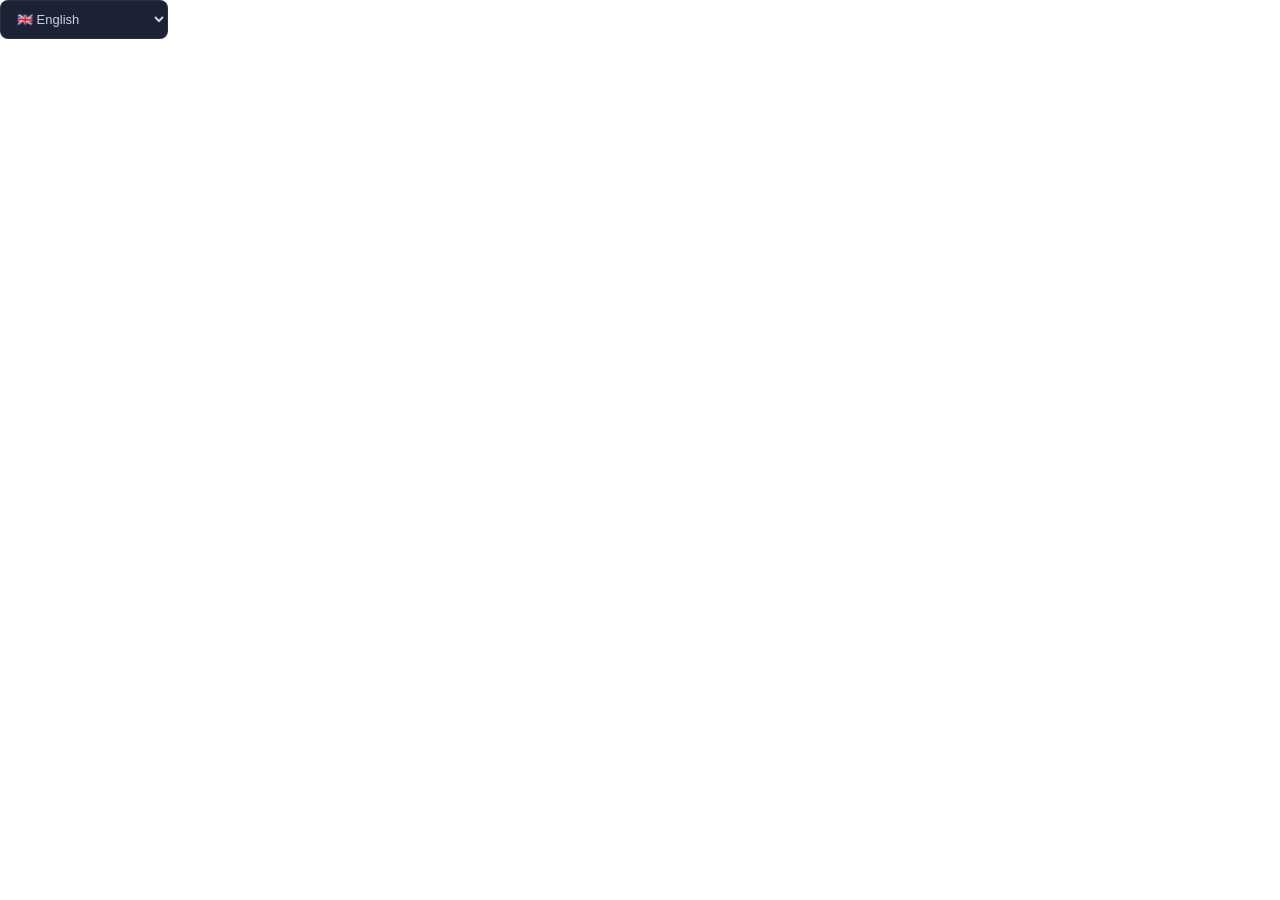
==== commit 153defcb: "Update lang.html" ====
--- a/lang.html
+++ b/lang.html
@@ -1,239 +1,315 @@
 <!DOCTYPE html>
 <html>
 <head>
-    <meta charset="utf-8">
-    <style>
-        body { margin:0; padding:0; background:transparent; font-family:-apple-system,BlinkMacSystemFont,'Segoe UI',sans-serif; }
-        select {
-            background:rgba(15,23,42,0.95); backdrop-filter:blur(10px);
-            border:1px solid rgba(148,163,184,0.1); border-radius:8px;
-            color:#cbd5e1; font-size:13px; font-weight:500; cursor:pointer;
-            outline:none; padding:10px 12px; width:160px; transition:all 0.2s;
-        }
-        select:hover {
-            background:rgba(30,41,59,0.95);
-            border-color:rgba(148,163,184,0.3);
-            box-shadow:0 0 20px rgba(167,139,250,0.4);
-        }
-        option { background:#1e293b; color:#cbd5e1; }
-        optgroup { background:#0f172a; color:#94a3b8; font-style:normal; font-size:11px; }
-    </style>
+<meta charset="utf-8">
+<style>
+body{margin:0;padding:0;background:transparent;font-family:-apple-system,BlinkMacSystemFont,'Segoe UI',sans-serif}
+select{background:rgba(15,23,42,.95);backdrop-filter:blur(10px);border:1px solid rgba(148,163,184,.1);border-radius:8px;color:#cbd5e1;font-size:13px;font-weight:500;cursor:pointer;outline:none;padding:10px 12px;width:168px;transition:all .2s}
+select:hover{background:rgba(30,41,59,.95);border-color:rgba(148,163,184,.3);box-shadow:0 0 20px rgba(167,139,250,.4)}
+option{background:#1e293b;color:#cbd5e1}
+optgroup{background:#0f172a;color:#94a3b8;font-style:normal;font-size:11px}
+</style>
 </head>
 <body>
-<select id="langSelect" onchange="changeLanguage()">
-    <optgroup label="── Popular ──">
-        <option value="en">🇬🇧 English</option>
-        <option value="zh">🇨🇳 中文</option>
-        <option value="es">🇪🇸 Español</option>
-        <option value="ar">🇸🇦 العربية</option>
-        <option value="hi">🇮🇳 हिन्दी</option>
-        <option value="pt">🇧🇷 Português</option>
-        <option value="ru">🇷🇺 Русский</option>
-        <option value="ja">🇯🇵 日本語</option>
-        <option value="fr">🇫🇷 Français</option>
-        <option value="de">🇩🇪 Deutsch</option>
-        <option value="ko">🇰🇷 한국어</option>
-        <option value="tr">🇹🇷 Türkçe</option>
-        <option value="it">🇮🇹 Italiano</option>
-        <option value="vi">🇻🇳 Tiếng Việt</option>
-        <option value="id">🇮🇩 Indonesia</option>
-        <option value="ms">🇲🇾 Melayu</option>
-    </optgroup>
-    <optgroup label="── Europe ──">
-        <option value="nl">🇳🇱 Nederlands</option>
-        <option value="pl">🇵🇱 Polski</option>
-        <option value="sv">🇸🇪 Svenska</option>
-        <option value="no">🇳🇴 Norsk</option>
-        <option value="da">🇩🇰 Dansk</option>
-        <option value="fi">🇫🇮 Suomi</option>
-        <option value="is">🇮🇸 Íslenska</option>
-        <option value="cs">🇨🇿 Čeština</option>
-        <option value="sk">🇸🇰 Slovenčina</option>
-        <option value="ro">🇷🇴 Română</option>
-        <option value="hu">🇭🇺 Magyar</option>
-        <option value="el">🇬🇷 Ελληνικά</option>
-        <option value="bg">🇧🇬 Български</option>
-        <option value="hr">🇭🇷 Hrvatski</option>
-        <option value="sr">🇷🇸 Srpski</option>
-        <option value="sl">🇸🇮 Slovenščina</option>
-        <option value="lt">🇱🇹 Lietuvių</option>
-        <option value="lv">🇱🇻 Latviešu</option>
-        <option value="et">🇪🇪 Eesti</option>
-        <option value="mk">🇲🇰 Македонски</option>
-        <option value="sq">🇦🇱 Shqip</option>
-        <option value="uk">🇺🇦 Українська</option>
-        <option value="be">🇧🇾 Беларуская</option>
-        <option value="mt">🇲🇹 Malti</option>
-        <option value="lb">🇱🇺 Lëtzebuergesch</option>
-        <option value="ca">🏴 Català</option>
-        <option value="gl">🇪🇸 Galego</option>
-        <option value="eu">🏴 Euskara</option>
-        <option value="cy">🏴󠁧󠁢󠁷󠁬󠁳󠁿 Cymraeg</option>
-        <option value="ga">🇮🇪 Gaeilge</option>
-    </optgroup>
-    <optgroup label="── Eurasia ──">
-        <option value="he">🇮🇱 עברית</option>
-        <option value="fa">🇮🇷 فارسی</option>
-        <option value="ur">🇵🇰 اردو</option>
-        <option value="ps">🇦🇫 پښتو</option>
-        <option value="hy">🇦🇲 Հայերեն</option>
-        <option value="ka">🇬🇪 ქართული</option>
-        <option value="az">🇦🇿 Azərbaycan</option>
-        <option value="kk">🇰🇿 Қазақша</option>
-        <option value="ky">🇰🇬 Кыргызча</option>
-        <option value="uz">🇺🇿 O'zbek</option>
-        <option value="tk">🇹🇲 Türkmen</option>
-        <option value="tg">🇹🇯 Тоҷикӣ</option>
-        <option value="mn">🇲🇳 Монгол</option>
-    </optgroup>
-    <optgroup label="── South Asia ──">
-        <option value="bn">🇧🇩 বাংলা</option>
-        <option value="pa">🇮🇳 ਪੰਜਾਬੀ</option>
-        <option value="gu">🇮🇳 ગુજરાતી</option>
-        <option value="mr">🇮🇳 मराठी</option>
-        <option value="ta">🇮🇳 தமிழ்</option>
-        <option value="te">🇮🇳 తెలుగు</option>
-        <option value="ml">🇮🇳 മലയാളം</option>
-        <option value="ne">🇳🇵 नेपाली</option>
-        <option value="si">🇱🇰 සිංහල</option>
-        <option value="my">🇲🇲 မြန်မာ</option>
-    </optgroup>
-    <optgroup label="── SE Asia & Pacific ──">
-        <option value="th">🇹🇭 ภาษาไทย</option>
-        <option value="km">🇰🇭 ខ្មែរ</option>
-        <option value="lo">🇱🇦 ລາວ</option>
-        <option value="tl">🇵🇭 Filipino</option>
-    </optgroup>
-    <optgroup label="── Africa ──">
-        <option value="sw">🇰🇪 Kiswahili</option>
-        <option value="am">🇪🇹 አማርኛ</option>
-        <option value="yo">🇳🇬 Yorùbá</option>
-        <option value="ha">🇳🇬 Hausa</option>
-        <option value="ig">🇳🇬 Igbo</option>
-        <option value="zu">🇿🇦 isiZulu</option>
-        <option value="so">🇸🇴 Soomaali</option>
-        <option value="af">🇿🇦 Afrikaans</option>
-    </optgroup>
-    <optgroup label="── ✨ Internet Culture ──">
-        <option value="eo">🟢 Esperanto</option>
-        <option value="io">🔵 Ido</option>
-        <option value="got">🦇 Gothic</option>
-        <option value="tlh">⚔️ Klingon</option>
-        <option value="jbo">🧠 Lojban</option>
-        <option value="lol">😸 Lolcat</option>
-        <option value="qya">💍 Quenya</option>
-    </optgroup>
+<select id="L" onchange="ch()">
+<optgroup label="── Popular ──">
+<option value="en">🇬🇧 English</option>
+<option value="zh">🇨🇳 中文 (简体)</option>
+<option value="zhtw">🇹🇼 中文 (繁體)</option>
+<option value="es">🇪🇸 Español</option>
+<option value="ar">🇸🇦 العربية</option>
+<option value="hi">🇮🇳 हिन्दी</option>
+<option value="pt">🇧🇷 Português</option>
+<option value="ru">🇷🇺 Русский</option>
+<option value="ja">🇯🇵 日本語</option>
+<option value="fr">🇫🇷 Français</option>
+<option value="de">🇩🇪 Deutsch</option>
+<option value="ko">🇰🇷 한국어</option>
+<option value="tr">🇹🇷 Türkçe</option>
+<option value="it">🇮🇹 Italiano</option>
+<option value="vi">🇻🇳 Tiếng Việt</option>
+<option value="id">🇮🇩 Bahasa Indonesia</option>
+<option value="ms">🇲🇾 Bahasa Melayu</option>
+</optgroup>
+<optgroup label="── Western Europe ──">
+<option value="nl">🇳🇱 Nederlands</option>
+<option value="pl">🇵🇱 Polski</option>
+<option value="sv">🇸🇪 Svenska</option>
+<option value="no">🇳🇴 Norsk</option>
+<option value="da">🇩🇰 Dansk</option>
+<option value="fi">🇫🇮 Suomi</option>
+<option value="is">🇮🇸 Íslenska</option>
+<option value="ro">🇷🇴 Română</option>
+<option value="hu">🇭🇺 Magyar</option>
+<option value="el">🇬🇷 Ελληνικά</option>
+<option value="cs">🇨🇿 Čeština</option>
+<option value="sk">🇸🇰 Slovenčina</option>
+<option value="mt">🇲🇹 Malti</option>
+<option value="lb">🇱🇺 Lëtzebuergesch</option>
+<option value="ca">🏴 Català</option>
+<option value="gl">🇪🇸 Galego</option>
+<option value="eu">🏴 Euskara</option>
+<option value="cy">🏴󠁧󠁢󠁷󠁬󠁳󠁿 Cymraeg</option>
+<option value="ga">🇮🇪 Gaeilge</option>
+<option value="gd">🏴󠁧󠁢󠁳󠁣󠁴󠁿 Gàidhlig</option>
+<option value="af">🇿🇦 Afrikaans</option>
+<option value="fy">🇳🇱 Frysk</option>
+<option value="gsw">🇨🇭 Schwiizerdüütsch</option>
+</optgroup>
+<optgroup label="── Eastern Europe ──">
+<option value="uk">🇺🇦 Українська</option>
+<option value="bg">🇧🇬 Български</option>
+<option value="hr">🇭🇷 Hrvatski</option>
+<option value="sr">🇷🇸 Srpski</option>
+<option value="sl">🇸🇮 Slovenščina</option>
+<option value="lt">🇱🇹 Lietuvių</option>
+<option value="lv">🇱🇻 Latviešu</option>
+<option value="et">🇪🇪 Eesti</option>
+<option value="mk">🇲🇰 Македонски</option>
+<option value="sq">🇦🇱 Shqip</option>
+<option value="be">🇧🇾 Беларуская</option>
+<option value="bs">🇧🇦 Bosanski</option>
+</optgroup>
+<optgroup label="── Eurasia ──">
+<option value="he">🇮🇱 עברית</option>
+<option value="fa">🇮🇷 فارسی</option>
+<option value="ur">🇵🇰 اردو</option>
+<option value="ps">🇦🇫 پښتو</option>
+<option value="hy">🇦🇲 Հայերեն</option>
+<option value="ka">🇬🇪 ქართული</option>
+<option value="az">🇦🇿 Azərbaycan</option>
+<option value="kk">🇰🇿 Қазақша</option>
+<option value="ky">🇰🇬 Кыргызча</option>
+<option value="uz">🇺🇿 O'zbek</option>
+<option value="tk">🇹🇲 Türkmen</option>
+<option value="tg">🇹🇯 Тоҷикӣ</option>
+<option value="mn">🇲🇳 Монгол</option>
+<option value="tt">🇷🇺 Татарча</option>
+<option value="ba">🇷🇺 Башҡортса</option>
+<option value="cv">🇷🇺 Чӑвашла</option>
+<option value="os">🇬🇪 Ирон</option>
+</optgroup>
+<optgroup label="── South Asia ──">
+<option value="bn">🇧🇩 বাংলা</option>
+<option value="pa">🇮🇳 ਪੰਜਾਬੀ</option>
+<option value="gu">🇮🇳 ગુજરાતી</option>
+<option value="mr">🇮🇳 मराठी</option>
+<option value="ta">🇮🇳 தமிழ்</option>
+<option value="te">🇮🇳 తెలుగు</option>
+<option value="ml">🇮🇳 മലയാളം</option>
+<option value="kn">🇮🇳 ಕನ್ನಡ</option>
+<option value="or">🇮🇳 ଓଡ଼ିଆ</option>
+<option value="as">🇮🇳 অসমীয়া</option>
+<option value="ne">🇳🇵 नेपाली</option>
+<option value="si">🇱🇰 සිංහල</option>
+<option value="my">🇲🇲 မြန်မာ</option>
+<option value="dz">🇧🇹 རྫོང་ཁ</option>
+</optgroup>
+<optgroup label="── SE Asia & Pacific ──">
+<option value="th">🇹🇭 ภาษาไทย</option>
+<option value="km">🇰🇭 ខ្មែរ</option>
+<option value="lo">🇱🇦 ລາວ</option>
+<option value="tl">🇵🇭 Filipino</option>
+<option value="jv">🇮🇩 Basa Jawa</option>
+<option value="su">🇮🇩 Basa Sunda</option>
+<option value="mg">🇲🇬 Malagasy</option>
+<option value="ceb">🇵🇭 Cebuano</option>
+</optgroup>
+<optgroup label="── Middle East ──">
+<option value="ku">🇮🇶 Kurdî</option>
+<option value="az_ir">🇮🇷 Azərbaycan (IR)</option>
+<option value="syr">🇸🇾 ܣܘܪܝܝܐ</option>
+</optgroup>
+<optgroup label="── Africa ──">
+<option value="sw">🇰🇪 Kiswahili</option>
+<option value="am">🇪🇹 አማርኛ</option>
+<option value="yo">🇳🇬 Yorùbá</option>
+<option value="ha">🇳🇬 Hausa</option>
+<option value="ig">🇳🇬 Igbo</option>
+<option value="zu">🇿🇦 isiZulu</option>
+<option value="xh">🇿🇦 isiXhosa</option>
+<option value="so">🇸🇴 Soomaali</option>
+<option value="rw">🇷🇼 Kinyarwanda</option>
+<option value="sn">🇿🇼 ChiShona</option>
+<option value="ny">🇲🇼 Chichewa</option>
+<option value="st">🇱🇸 Sesotho</option>
+<option value="ln">🇨🇩 Lingála</option>
+<option value="wo">🇸🇳 Wolof</option>
+<option value="om">🇪🇹 Afaan Oromoo</option>
+<option value="ti">🇪🇷 ትግርኛ</option>
+</optgroup>
+<optgroup label="── Americas ──">
+<option value="qu">🇵🇪 Runa Simi</option>
+<option value="ay">🇧🇴 Aymar aru</option>
+<option value="gn">🇵🇾 Avañe'ẽ</option>
+<option value="nah">🇲🇽 Nāhuatl</option>
+<option value="ht">🇭🇹 Kreyòl ayisyen</option>
+</optgroup>
+<optgroup label="── Other ──">
+<option value="la">📜 Latina</option>
+<option value="sa">📿 संस्कृतम्</option>
+<option value="yi">✡️ ייִדיש</option>
+</optgroup>
+<optgroup label="── ✨ Internet Culture ──">
+<option value="eo">🟢 Esperanto</option>
+<option value="io">🔵 Ido</option>
+<option value="got">🦇 Gothic</option>
+<option value="tlh">⚔️ Klingon</option>
+<option value="jbo">🧠 Lojban</option>
+<option value="lol">😸 Lolcat</option>
+<option value="qya">💍 Quenya</option>
+</optgroup>
 </select>
 
 <script>
-const T = {
-    en:{menu:"Menu",controls:"🎮 Controls",contact:"📧 Contact",poweredBy:"Powered By",clickSat:"Click satellite to view details",searchSat:"Search satellites by name",timeWarp:"Time Warp: Speed up simulation",grid:"Toggle grid lines",borders:"Toggle country borders",mapStyle:"Cycle map styles",searchPlaceholder:"Search satellites...",timeWarpTitle:"TIME WARP",loading:"Loading...",type:"Type",orbit:"Orbit",latitude:"Latitude",longitude:"Longitude",altitude:"Altitude (km)",velocity:"Velocity (km/s)"},
-    tr:{menu:"Menü",controls:"🎮 Kontroller",contact:"📧 İletişim",poweredBy:"Destekleyen",clickSat:"Detayları görmek için uyduya tıklayın",searchSat:"Uyduları ada göre arayın",timeWarp:"Zaman Hızlandırma",grid:"Izgara çizgilerini aç/kapat",borders:"Ülke sınırlarını aç/kapat",mapStyle:"Harita stillerini değiştir",searchPlaceholder:"Uydu ara...",timeWarpTitle:"ZAMAN HIZLANDIRMA",loading:"Yükleniyor...",type:"Tür",orbit:"Yörünge",latitude:"Enlem",longitude:"Boylam",altitude:"Yükseklik (km)",velocity:"Hız (km/s)"},
-    es:{menu:"Menú",controls:"🎮 Controles",contact:"📧 Contacto",poweredBy:"Desarrollado por",clickSat:"Haz clic en el satélite para ver detalles",searchSat:"Buscar satélites por nombre",timeWarp:"Aceleración temporal",grid:"Líneas de cuadrícula",borders:"Fronteras de países",mapStyle:"Estilos de mapa",searchPlaceholder:"Buscar satélites...",timeWarpTitle:"ACELERACIÓN TEMPORAL",loading:"Cargando...",type:"Tipo",orbit:"Órbita",latitude:"Latitud",longitude:"Longitud",altitude:"Altitud (km)",velocity:"Velocidad (km/s)"},
-    fr:{menu:"Menu",controls:"🎮 Contrôles",contact:"📧 Contact",poweredBy:"Propulsé par",clickSat:"Cliquez sur le satellite pour les détails",searchSat:"Rechercher des satellites",timeWarp:"Accélération temporelle",grid:"Lignes de grille",borders:"Frontières des pays",mapStyle:"Styles de carte",searchPlaceholder:"Rechercher satellites...",timeWarpTitle:"ACCÉLÉRATION",loading:"Chargement...",type:"Type",orbit:"Orbite",latitude:"Latitude",longitude:"Longitude",altitude:"Altitude (km)",velocity:"Vitesse (km/s)"},
-    de:{menu:"Menü",controls:"🎮 Steuerung",contact:"📧 Kontakt",poweredBy:"Bereitgestellt von",clickSat:"Satellit klicken für Details",searchSat:"Satelliten nach Name suchen",timeWarp:"Zeitbeschleunigung",grid:"Gitterlinien umschalten",borders:"Ländergrenzen umschalten",mapStyle:"Kartenstile wechseln",searchPlaceholder:"Satelliten suchen...",timeWarpTitle:"ZEITBESCHLEUNIGUNG",loading:"Lädt...",type:"Typ",orbit:"Umlaufbahn",latitude:"Breitengrad",longitude:"Längengrad",altitude:"Höhe (km)",velocity:"Geschwindigkeit (km/s)"},
-    ru:{menu:"Меню",controls:"🎮 Управление",contact:"📧 Контакт",poweredBy:"При поддержке",clickSat:"Нажмите на спутник для деталей",searchSat:"Поиск спутников по имени",timeWarp:"Ускорение времени",grid:"Сетка координат",borders:"Границы стран",mapStyle:"Стили карты",searchPlaceholder:"Поиск спутников...",timeWarpTitle:"УСКОРЕНИЕ ВРЕМЕНИ",loading:"Загрузка...",type:"Тип",orbit:"Орбита",latitude:"Широта",longitude:"Долгота",altitude:"Высота (км)",velocity:"Скорость (км/с)"},
-    zh:{menu:"菜单",controls:"🎮 控制",contact:"📧 联系",poweredBy:"技术支持",clickSat:"点击卫星查看详情",searchSat:"按名称搜索卫星",timeWarp:"时间加速",grid:"切换网格线",borders:"切换国界线",mapStyle:"切换地图样式",searchPlaceholder:"搜索卫星...",timeWarpTitle:"时间加速",loading:"加载中...",type:"类型",orbit:"轨道",latitude:"纬度",longitude:"经度",altitude:"高度（公里）",velocity:"速度（公里/秒）"},
-    ja:{menu:"メニュー",controls:"🎮 コントロール",contact:"📧 連絡先",poweredBy:"提供元",clickSat:"衛星をクリックして詳細を表示",searchSat:"名前で衛星を検索",timeWarp:"タイムワープ",grid:"グリッド線の切り替え",borders:"国境線の切り替え",mapStyle:"地図スタイルの切り替え",searchPlaceholder:"衛星を検索...",timeWarpTitle:"タイムワープ",loading:"読み込み中...",type:"タイプ",orbit:"軌道",latitude:"緯度",longitude:"経度",altitude:"高度 (km)",velocity:"速度 (km/s)"},
-    ar:{menu:"القائمة",controls:"🎮 التحكم",contact:"📧 اتصل بنا",poweredBy:"مدعوم من",clickSat:"انقر على القمر الصناعي لعرض التفاصيل",searchSat:"البحث عن الأقمار الصناعية",timeWarp:"تسريع الوقت",grid:"تبديل خطوط الشبكة",borders:"تبديل حدود الدول",mapStyle:"تغيير أنماط الخريطة",searchPlaceholder:"بحث عن الأقمار...",timeWarpTitle:"تسريع الوقت",loading:"جاري التحميل...",type:"النوع",orbit:"المدار",latitude:"خط العرض",longitude:"خط الطول",altitude:"الارتفاع (كم)",velocity:"السرعة (كم/ث)"},
-    pt:{menu:"Menu",controls:"🎮 Controles",contact:"📧 Contato",poweredBy:"Desenvolvido por",clickSat:"Clique no satélite para ver detalhes",searchSat:"Buscar satélites por nome",timeWarp:"Aceleração do Tempo",grid:"Alternar linhas de grade",borders:"Alternar fronteiras",mapStyle:"Alternar estilos de mapa",searchPlaceholder:"Buscar satélites...",timeWarpTitle:"ACELERAÇÃO DO TEMPO",loading:"Carregando...",type:"Tipo",orbit:"Órbita",latitude:"Latitude",longitude:"Longitude",altitude:"Altitude (km)",velocity:"Velocidade (km/s)"},
-    it:{menu:"Menu",controls:"🎮 Controlli",contact:"📧 Contatti",poweredBy:"Sviluppato da",clickSat:"Clicca sul satellite per i dettagli",searchSat:"Cerca satelliti per nome",timeWarp:"Accelerazione temporale",grid:"Attiva/disattiva griglia",borders:"Attiva/disattiva confini",mapStyle:"Cambia stile mappa",searchPlaceholder:"Cerca satelliti...",timeWarpTitle:"ACCELERAZIONE TEMPORALE",loading:"Caricamento...",type:"Tipo",orbit:"Orbita",latitude:"Latitudine",longitude:"Longitudine",altitude:"Altitudine (km)",velocity:"Velocità (km/s)"},
-    ko:{menu:"메뉴",controls:"🎮 컨트롤",contact:"📧 연락처",poweredBy:"제공",clickSat:"위성을 클릭하여 세부 정보 보기",searchSat:"이름으로 위성 검색",timeWarp:"시간 가속",grid:"격자선 전환",borders:"국경선 전환",mapStyle:"지도 스타일 전환",searchPlaceholder:"위성 검색...",timeWarpTitle:"시간 가속",loading:"로딩 중...",type:"유형",orbit:"궤도",latitude:"위도",longitude:"경도",altitude:"고도 (km)",velocity:"속도 (km/s)"},
-    hi:{menu:"मेनू",controls:"🎮 नियंत्रण",contact:"📧 संपर्क",poweredBy:"द्वारा संचालित",clickSat:"विवरण देखने के लिए उपग्रह पर क्लिक करें",searchSat:"नाम से उपग्रह खोजें",timeWarp:"समय त्वरण",grid:"ग्रिड लाइनें टॉगल करें",borders:"देश सीमाएं टॉगल करें",mapStyle:"मानचित्र शैली बदलें",searchPlaceholder:"उपग्रह खोजें...",timeWarpTitle:"समय त्वरण",loading:"लोड हो रहा है...",type:"प्रकार",orbit:"कक्षा",latitude:"अक्षांश",longitude:"देशांतर",altitude:"ऊंचाई (km)",velocity:"वेग (km/s)"},
-    nl:{menu:"Menu",controls:"🎮 Besturing",contact:"📧 Contact",poweredBy:"Aangedreven door",clickSat:"Klik op satelliet voor details",searchSat:"Satellieten zoeken op naam",timeWarp:"Tijdversnelling",grid:"Rasterlijnen wisselen",borders:"Landsgrenzen wisselen",mapStyle:"Kaartstijl wisselen",searchPlaceholder:"Satellieten zoeken...",timeWarpTitle:"TIJDVERSNELLING",loading:"Laden...",type:"Type",orbit:"Baan",latitude:"Breedtegraad",longitude:"Lengtegraad",altitude:"Hoogte (km)",velocity:"Snelheid (km/s)"},
-    pl:{menu:"Menu",controls:"🎮 Sterowanie",contact:"📧 Kontakt",poweredBy:"Obsługiwane przez",clickSat:"Kliknij satelitę, aby zobaczyć szczegóły",searchSat:"Szukaj satelitów po nazwie",timeWarp:"Przyspieszenie czasu",grid:"Przełącz linie siatki",borders:"Przełącz granice",mapStyle:"Zmień styl mapy",searchPlaceholder:"Szukaj satelitów...",timeWarpTitle:"PRZYSPIESZENIE CZASU",loading:"Ładowanie...",type:"Typ",orbit:"Orbita",latitude:"Szerokość geogr.",longitude:"Długość geogr.",altitude:"Wysokość (km)",velocity:"Prędkość (km/s)"},
-    sv:{menu:"Meny",controls:"🎮 Kontroller",contact:"📧 Kontakt",poweredBy:"Drivs av",clickSat:"Klicka på satelliten för detaljer",searchSat:"Sök satelliter efter namn",timeWarp:"Tidsacceleration",grid:"Växla rutnät",borders:"Växla landsgränser",mapStyle:"Byt kartstil",searchPlaceholder:"Sök satelliter...",timeWarpTitle:"TIDSACCELERATION",loading:"Laddar...",type:"Typ",orbit:"Omloppsbana",latitude:"Latitud",longitude:"Longitud",altitude:"Höjd (km)",velocity:"Hastighet (km/s)"},
-    no:{menu:"Meny",controls:"🎮 Kontroller",contact:"📧 Kontakt",poweredBy:"Drevet av",clickSat:"Klikk på satellitt for detaljer",searchSat:"Søk satellitter etter navn",timeWarp:"Tidsakselerasjon",grid:"Veksle rutenett",borders:"Veksle landegrenser",mapStyle:"Bytt kartstil",searchPlaceholder:"Søk satellitter...",timeWarpTitle:"TIDSAKSELERASJON",loading:"Laster...",type:"Type",orbit:"Bane",latitude:"Breddegrad",longitude:"Lengdegrad",altitude:"Høyde (km)",velocity:"Hastighet (km/s)"},
-    da:{menu:"Menu",controls:"🎮 Kontroller",contact:"📧 Kontakt",poweredBy:"Drevet af",clickSat:"Klik på satellit for detaljer",searchSat:"Søg satellitter efter navn",timeWarp:"Tidsacceleration",grid:"Skift gitterlinjer",borders:"Skift landsgrænser",mapStyle:"Skift kortstil",searchPlaceholder:"Søg satellitter...",timeWarpTitle:"TIDSACCELERATION",loading:"Indlæser...",type:"Type",orbit:"Bane",latitude:"Breddegrad",longitude:"Længdegrad",altitude:"Højde (km)",velocity:"Hastighed (km/s)"},
-    fi:{menu:"Valikko",controls:"🎮 Ohjaimet",contact:"📧 Yhteystiedot",poweredBy:"Palvelun tarjoaja",clickSat:"Napsauta satelliittia nähdäksesi tiedot",searchSat:"Etsi satelliitteja nimellä",timeWarp:"Aikakerrotus",grid:"Vaihda ruudukkoviivat",borders:"Vaihda maarajat",mapStyle:"Vaihda karttamuotoa",searchPlaceholder:"Etsi satelliitteja...",timeWarpTitle:"AIKAKERROTUS",loading:"Ladataan...",type:"Tyyppi",orbit:"Kiertorata",latitude:"Leveysaste",longitude:"Pituusaste",altitude:"Korkeus (km)",velocity:"Nopeus (km/s)"},
-    is:{menu:"Valmynd",controls:"🎮 Stjórnun",contact:"📧 Hafa samband",poweredBy:"Knúið af",clickSat:"Smelltu á gervitungl til að sjá upplýsingar",searchSat:"Leita að gervitunglum eftir nafni",timeWarp:"Tímahröðun",grid:"Skipta um hnitanet",borders:"Skipta um landamæri",mapStyle:"Skipta um kortastíl",searchPlaceholder:"Leita að gervitunglum...",timeWarpTitle:"TÍMAHRÖÐUN",loading:"Hleður...",type:"Tegund",orbit:"Braut",latitude:"Breidd",longitude:"Lengd",altitude:"Hæð (km)",velocity:"Hraði (km/s)"},
-    cs:{menu:"Nabídka",controls:"🎮 Ovládání",contact:"📧 Kontakt",poweredBy:"Poháněno",clickSat:"Klikněte na satelit pro zobrazení detailů",searchSat:"Hledat satelity podle názvu",timeWarp:"Zrychlení času",grid:"Přepnout mřížku",borders:"Přepnout hranice",mapStyle:"Přepnout styl mapy",searchPlaceholder:"Hledat satelity...",timeWarpTitle:"ZRYCHLENÍ ČASU",loading:"Načítání...",type:"Typ",orbit:"Oběžná dráha",latitude:"Zeměpisná šířka",longitude:"Zeměpisná délka",altitude:"Nadmořská výška (km)",velocity:"Rychlost (km/s)"},
-    sk:{menu:"Ponuka",controls:"🎮 Ovládanie",contact:"📧 Kontakt",poweredBy:"Prevádzkuje",clickSat:"Kliknite na satelit pre zobrazenie detailov",searchSat:"Vyhľadajte satelity podľa názvu",timeWarp:"Zrýchlenie času",grid:"Mriežkové čiary",borders:"Hranice krajín",mapStyle:"Štýl mapy",searchPlaceholder:"Hľadajte satelity...",timeWarpTitle:"ZRÝCHLENIE ČASU",loading:"Načítavanie...",type:"Typ",orbit:"Obežná dráha",latitude:"Zemepisná šírka",longitude:"Zemepisná dĺžka",altitude:"Nadmorská výška (km)",velocity:"Rýchlosť (km/s)"},
-    ro:{menu:"Meniu",controls:"🎮 Controale",contact:"📧 Contact",poweredBy:"Realizat de",clickSat:"Faceți clic pe satelit pentru detalii",searchSat:"Căutați sateliți după nume",timeWarp:"Accelerarea timpului",grid:"Comutați liniile grilei",borders:"Comutați frontierele",mapStyle:"Schimbați stilul hărții",searchPlaceholder:"Căutați sateliți...",timeWarpTitle:"ACCELERAREA TIMPULUI",loading:"Se încarcă...",type:"Tip",orbit:"Orbită",latitude:"Latitudine",longitude:"Longitudine",altitude:"Altitudine (km)",velocity:"Viteză (km/s)"},
-    hu:{menu:"Menü",controls:"🎮 Vezérlők",contact:"📧 Kapcsolat",poweredBy:"Üzemelteti",clickSat:"Kattintson a műholdra a részletekért",searchSat:"Műholdak keresése név szerint",timeWarp:"Időgyorsítás",grid:"Rácsvonalak be/ki",borders:"Országhatárok be/ki",mapStyle:"Térképstílus váltása",searchPlaceholder:"Műholdak keresése...",timeWarpTitle:"IDŐGYORSÍTÁS",loading:"Betöltés...",type:"Típus",orbit:"Pálya",latitude:"Szélességi fok",longitude:"Hosszúsági fok",altitude:"Magasság (km)",velocity:"Sebesség (km/s)"},
-    el:{menu:"Μενού",controls:"🎮 Έλεγχοι",contact:"📧 Επικοινωνία",poweredBy:"Υποστηρίζεται από",clickSat:"Κάντε κλικ στον δορυφόρο για λεπτομέρειες",searchSat:"Αναζήτηση δορυφόρων",timeWarp:"Επιτάχυνση χρόνου",grid:"Γραμμές πλέγματος",borders:"Σύνορα χωρών",mapStyle:"Στυλ χάρτη",searchPlaceholder:"Αναζήτηση δορυφόρων...",timeWarpTitle:"ΕΠΙΤΆΧΥΝΣΗ ΧΡΌΝΟΥ",loading:"Φόρτωση...",type:"Τύπος",orbit:"Τροχιά",latitude:"Γεωγραφικό πλάτος",longitude:"Γεωγραφικό μήκος",altitude:"Υψόμετρο (km)",velocity:"Ταχύτητα (km/s)"},
-    bg:{menu:"Меню",controls:"🎮 Управление",contact:"📧 Контакт",poweredBy:"Разработено от",clickSat:"Кликнете върху спътника за подробности",searchSat:"Търсене на спътници по име",timeWarp:"Ускорение на времето",grid:"Мрежови линии",borders:"Граници на държавите",mapStyle:"Стил на картата",searchPlaceholder:"Търсене на спътници...",timeWarpTitle:"УСКОРЕНИЕ НА ВРЕМЕТО",loading:"Зареждане...",type:"Тип",orbit:"Орбита",latitude:"Географска ширина",longitude:"Географска дължина",altitude:"Височина (km)",velocity:"Скорост (km/s)"},
-    hr:{menu:"Izbornik",controls:"🎮 Upravljanje",contact:"📧 Kontakt",poweredBy:"Pokreće",clickSat:"Kliknite na satelit za detalje",searchSat:"Pretražite satelite po imenu",timeWarp:"Ubrzanje vremena",grid:"Uključi linije mreže",borders:"Uključi granice",mapStyle:"Promijeni stil karte",searchPlaceholder:"Pretraži satelite...",timeWarpTitle:"UBRZANJE VREMENA",loading:"Učitavanje...",type:"Vrsta",orbit:"Orbita",latitude:"Zemljopisna širina",longitude:"Zemljopisna dužina",altitude:"Visina (km)",velocity:"Brzina (km/s)"},
-    sr:{menu:"Meni",controls:"🎮 Kontrole",contact:"📧 Kontakt",poweredBy:"Pokreće",clickSat:"Kliknite na satelit za detalje",searchSat:"Pretražite satelite po imenu",timeWarp:"Ubrzanje vremena",grid:"Linije mreže",borders:"Granice zemalja",mapStyle:"Stil mape",searchPlaceholder:"Pretraži satelite...",timeWarpTitle:"UBRZANJE VREMENA",loading:"Učitavanje...",type:"Vrsta",orbit:"Orbita",latitude:"Geografska širina",longitude:"Geografska dužina",altitude:"Visina (km)",velocity:"Brzina (km/s)"},
-    sl:{menu:"Meni",controls:"🎮 Upravljanje",contact:"📧 Stik",poweredBy:"Poganja",clickSat:"Kliknite satelit za podrobnosti",searchSat:"Poiščite satelite po imenu",timeWarp:"Pospeševanje časa",grid:"Mrežne linije",borders:"Državne meje",mapStyle:"Slog zemljevida",searchPlaceholder:"Poiščite satelite...",timeWarpTitle:"POSPEŠEVANJE ČASA",loading:"Nalaganje...",type:"Vrsta",orbit:"Orbita",latitude:"Zemljepisna širina",longitude:"Zemljepisna dolžina",altitude:"Višina (km)",velocity:"Hitrost (km/s)"},
-    lt:{menu:"Meniu",controls:"🎮 Valdymas",contact:"📧 Kontaktai",poweredBy:"Veikia",clickSat:"Spustelėkite palydovą detalėms",searchSat:"Ieškokite palydovų pagal pavadinimą",timeWarp:"Laiko pagreitis",grid:"Tinklelio linijos",borders:"Šalių sienos",mapStyle:"Žemėlapio stilius",searchPlaceholder:"Ieškoti palydovų...",timeWarpTitle:"LAIKO PAGREITIS",loading:"Įkeliama...",type:"Tipas",orbit:"Orbita",latitude:"Platuma",longitude:"Ilguma",altitude:"Aukštis (km)",velocity:"Greitis (km/s)"},
-    lv:{menu:"Izvēlne",controls:"🎮 Vadība",contact:"📧 Kontakts",poweredBy:"Darbina",clickSat:"Noklikšķiniet uz satelīta detalēm",searchSat:"Meklēt satelītus pēc nosaukuma",timeWarp:"Laika paātrināšana",grid:"Režģa līnijas",borders:"Valstu robežas",mapStyle:"Kartes stils",searchPlaceholder:"Meklēt satelītus...",timeWarpTitle:"LAIKA PAĀTRINĀŠANA",loading:"Ielādē...",type:"Tips",orbit:"Orbīta",latitude:"Platums",longitude:"Garums",altitude:"Augstums (km)",velocity:"Ātrums (km/s)"},
-    et:{menu:"Menüü",controls:"🎮 Juhtimine",contact:"📧 Kontakt",poweredBy:"Töötab",clickSat:"Klõpsake satelliidil üksikasjade nägemiseks",searchSat:"Otsi satelliite nime järgi",timeWarp:"Aja kiirendus",grid:"Ruudustiku jooned",borders:"Riigipiirid",mapStyle:"Kaardi stiil",searchPlaceholder:"Otsi satelliite...",timeWarpTitle:"AJA KIIRENDUS",loading:"Laadimine...",type:"Tüüp",orbit:"Orbiit",latitude:"Laius",longitude:"Pikkus",altitude:"Kõrgus (km)",velocity:"Kiirus (km/s)"},
-    mk:{menu:"Мени",controls:"🎮 Управување",contact:"📧 Контакт",poweredBy:"Поддржано од",clickSat:"Кликнете на сателитот за детали",searchSat:"Пребарувајте сателити по име",timeWarp:"Забрзување на времето",grid:"Мрежни линии",borders:"Државни граници",mapStyle:"Стил на картата",searchPlaceholder:"Пребарај сателити...",timeWarpTitle:"ЗАБРЗУВАЊЕ НА ВРЕМЕТО",loading:"Вчитување...",type:"Тип",orbit:"Орбита",latitude:"Географска ширина",longitude:"Географска должина",altitude:"Висина (km)",velocity:"Брзина (km/s)"},
-    sq:{menu:"Menuja",controls:"🎮 Kontrollet",contact:"📧 Kontakti",poweredBy:"E mundësuar nga",clickSat:"Klikoni satelitin për detaje",searchSat:"Kërkoni satelitë sipas emrit",timeWarp:"Përshpejtimi i kohës",grid:"Vijat e rrjetit",borders:"Kufijtë e vendeve",mapStyle:"Stili i hartës",searchPlaceholder:"Kërko satelitë...",timeWarpTitle:"PËRSHPEJTIMI I KOHËS",loading:"Duke ngarkuar...",type:"Lloji",orbit:"Orbita",latitude:"Gjerësia",longitude:"Gjatësia",altitude:"Lartësia (km)",velocity:"Shpejtësia (km/s)"},
-    uk:{menu:"Меню",controls:"🎮 Керування",contact:"📧 Контакт",poweredBy:"Розроблено",clickSat:"Натисніть на супутник для деталей",searchSat:"Пошук супутників за назвою",timeWarp:"Прискорення часу",grid:"Сітка координат",borders:"Кордони країн",mapStyle:"Стиль карти",searchPlaceholder:"Пошук супутників...",timeWarpTitle:"ПРИСКОРЕННЯ ЧАСУ",loading:"Завантаження...",type:"Тип",orbit:"Орбіта",latitude:"Широта",longitude:"Довгота",altitude:"Висота (км)",velocity:"Швидкість (км/с)"},
-    be:{menu:"Меню",controls:"🎮 Кіраванне",contact:"📧 Кантакт",poweredBy:"Забяспечана",clickSat:"Націсніце на спадарожнік для дэталяў",searchSat:"Пошук спадарожнікаў па назве",timeWarp:"Паскарэнне часу",grid:"Сетка каардынат",borders:"Межы краін",mapStyle:"Стыль карты",searchPlaceholder:"Пошук спадарожнікаў...",timeWarpTitle:"ПАСКАРЭННЕ ЧАСУ",loading:"Загрузка...",type:"Тып",orbit:"Арбіта",latitude:"Шырата",longitude:"Даўгата",altitude:"Вышыня (км)",velocity:"Хуткасць (км/с)"},
-    mt:{menu:"Menu",controls:"🎮 Kontroll",contact:"📧 Kuntatt",poweredBy:"Imsaħħaħ minn",clickSat:"Ikklikkja s-satellita għad-dettalji",searchSat:"Fittex satelliti skond l-isem",timeWarp:"Aċċelerazzjoni tal-Ħin",grid:"Linji tal-grilja",borders:"Fruntieri tal-pajjiżi",mapStyle:"Stil tal-mappa",searchPlaceholder:"Fittex satelliti...",timeWarpTitle:"AĊĊELERAZZJONI TAL-ĦIN",loading:"Qiegħed jtella'...",type:"Tip",orbit:"Orbita",latitude:"Latitudni",longitude:"Lonġitudni",altitude:"Altitudni (km)",velocity:"Veloċità (km/s)"},
-    lb:{menu:"Menü",controls:"🎮 Kontroll",contact:"📧 Kontakt",poweredBy:"Ugedriwwen vun",clickSat:"Klickt op de Satellit fir Detailer",searchSat:"Satellitte sichen no Numm",timeWarp:"Zäitbeschleunegung",grid:"Gitterlinnen ëmschalten",borders:"Lännergrenze ëmschalten",mapStyle:"Kaartestyle wiesselen",searchPlaceholder:"Satellitte sichen...",timeWarpTitle:"ZÄITBESCHLEUNEGUNG",loading:"Lueden...",type:"Typ",orbit:"Ëmlafbunn",latitude:"Breedtegrad",longitude:"Längegrad",altitude:"Héicht (km)",velocity:"Vitesse (km/s)"},
-    ca:{menu:"Menú",controls:"🎮 Controls",contact:"📧 Contacte",poweredBy:"Desenvolupat per",clickSat:"Feu clic al satèl·lit per als detalls",searchSat:"Cerca satèl·lits per nom",timeWarp:"Acceleració temporal",grid:"Línies de quadrícula",borders:"Fronteres",mapStyle:"Estils de mapa",searchPlaceholder:"Cerca satèl·lits...",timeWarpTitle:"ACCELERACIÓ TEMPORAL",loading:"Carregant...",type:"Tipus",orbit:"Òrbita",latitude:"Latitud",longitude:"Longitud",altitude:"Altitud (km)",velocity:"Velocitat (km/s)"},
-    gl:{menu:"Menú",controls:"🎮 Controis",contact:"📧 Contacto",poweredBy:"Desenvolvido por",clickSat:"Prema no satélite para ver detalles",searchSat:"Buscar satélites por nome",timeWarp:"Aceleración temporal",grid:"Liñas de cuadrícula",borders:"Fronteiras",mapStyle:"Estilos de mapa",searchPlaceholder:"Buscar satélites...",timeWarpTitle:"ACELERACIÓN TEMPORAL",loading:"Cargando...",type:"Tipo",orbit:"Órbita",latitude:"Latitude",longitude:"Lonxitude",altitude:"Altitude (km)",velocity:"Velocidade (km/s)"},
-    eu:{menu:"Menua",controls:"🎮 Kontrolak",contact:"📧 Kontaktua",poweredBy:"Garatua",clickSat:"Egin klik satelitean xehetasunak ikusteko",searchSat:"Bilatu sateliteak izenaren arabera",timeWarp:"Denbora bizkortze",grid:"Sare-lerroak aldatu",borders:"Herrialdeen mugak aldatu",mapStyle:"Mapa estiloa aldatu",searchPlaceholder:"Bilatu sateliteak...",timeWarpTitle:"DENBORA BIZKORTZE",loading:"Kargatzen...",type:"Mota",orbit:"Orbita",latitude:"Latitudea",longitude:"Longitudea",altitude:"Altitudea (km)",velocity:"Abiadura (km/s)"},
-    cy:{menu:"Dewislen",controls:"🎮 Rheolyddion",contact:"📧 Cyswllt",poweredBy:"Wedi'i bweru gan",clickSat:"Cliciwch ar y lloeren i weld manylion",searchSat:"Chwilio am loerennau yn ôl enw",timeWarp:"Cyflymu Amser",grid:"Toglo llinellau grid",borders:"Toglo ffiniau gwledydd",mapStyle:"Newid arddull map",searchPlaceholder:"Chwilio am loerennau...",timeWarpTitle:"CYFLYMU AMSER",loading:"Yn llwytho...",type:"Math",orbit:"Orbit",latitude:"Lledred",longitude:"Hydred",altitude:"Uchder (km)",velocity:"Cyflymder (km/s)"},
-    ga:{menu:"Roghchlár",controls:"🎮 Rialuithe",contact:"📧 Teagmháil",poweredBy:"Cumhachtaithe ag",clickSat:"Cliceáil ar an satailít le haghaidh sonraí",searchSat:"Cuardaigh satailítí de réir ainm",timeWarp:"Luasghéarú Ama",grid:"Scoránaigh línte greille",borders:"Scoránaigh teorainneacha",mapStyle:"Athraigh stíl léarscáile",searchPlaceholder:"Cuardaigh satailítí...",timeWarpTitle:"LUASGHÉARÚ AMA",loading:"Ag lódáil...",type:"Cineál",orbit:"Fithis",latitude:"Domhanleithead",longitude:"Domhanfhad",altitude:"Airde (km)",velocity:"Luas (km/s)"},
-    he:{menu:"תפריט",controls:"🎮 בקרה",contact:"📧 צור קשר",poweredBy:"מופעל על ידי",clickSat:"לחץ על לוויין לפרטים",searchSat:"חפש לוויינים לפי שם",timeWarp:"האצת זמן",grid:"שינוי קווי רשת",borders:"שינוי גבולות מדינות",mapStyle:"שינוי סגנון מפה",searchPlaceholder:"חפש לוויינים...",timeWarpTitle:"האצת זמן",loading:"טוען...",type:"סוג",orbit:"מסלול",latitude:"קו רוחב",longitude:"קו אורך",altitude:"גובה (ק\"מ)",velocity:"מהירות (ק\"מ/ש)"},
-    fa:{menu:"منو",controls:"🎮 کنترل‌ها",contact:"📧 تماس",poweredBy:"با پشتیبانی",clickSat:"برای مشاهده جزئیات روی ماهواره کلیک کنید",searchSat:"جستجوی ماهواره‌ها",timeWarp:"شتاب زمان",grid:"تغییر خطوط شبکه",borders:"تغییر مرزها",mapStyle:"تغییر سبک نقشه",searchPlaceholder:"جستجوی ماهواره...",timeWarpTitle:"شتاب زمان",loading:"در حال بارگذاری...",type:"نوع",orbit:"مدار",latitude:"عرض جغرافیایی",longitude:"طول جغرافیایی",altitude:"ارتفاع (کیلومتر)",velocity:"سرعت (کیلومتر/ثانیه)"},
-    ur:{menu:"مینو",controls:"🎮 کنٹرولز",contact:"📧 رابطہ",poweredBy:"سپورٹ کردہ",clickSat:"تفصیلات کے لیے سیٹلائٹ پر کلک کریں",searchSat:"نام سے سیٹلائٹ تلاش کریں",timeWarp:"وقت کی رفتار",grid:"گرڈ لائنیں",borders:"ملکی سرحدیں",mapStyle:"نقشے کا انداز",searchPlaceholder:"سیٹلائٹ تلاش کریں...",timeWarpTitle:"وقت کی رفتار",loading:"لوڈ ہو رہا ہے...",type:"قسم",orbit:"مدار",latitude:"عرض البلد",longitude:"طول البلد",altitude:"بلندی (کلومیٹر)",velocity:"رفتار (کلومیٹر/سیکنڈ)"},
-    ps:{menu:"مینو",controls:"🎮 کنترولونه",contact:"📧 اړیکه",poweredBy:"د لخوا ملاتړ",clickSat:"د توضیحاتو لپاره سپوږمکۍ کلیک کړئ",searchSat:"د نوم له مخې سپوږمکۍ وپلټئ",timeWarp:"د وخت چټکوالی",grid:"د ګریډ کرښې",borders:"د هیواد پولې",mapStyle:"د نقشې سټایل",searchPlaceholder:"سپوږمکۍ وپلټئ...",timeWarpTitle:"د وخت چټکوالی",loading:"بار کیږي...",type:"ډول",orbit:"مدار",latitude:"عرض البلد",longitude:"طول البلد",altitude:"لوړوالی (کیلومتر)",velocity:"چټکوالی (کیلومتر/ثانیه)"},
-    hy:{menu:"Ցանկ",controls:"🎮 Կառավարում",contact:"📧 Կապ",poweredBy:"Աջակցվում է",clickSat:"Սեղմեք արբանյակի վրա",searchSat:"Փնտրել արբանյակներ անունով",timeWarp:"Ժամանակի արագացում",grid:"Ցանցի գծեր",borders:"Երկրի սահմաններ",mapStyle:"Քարտեզի ոճ",searchPlaceholder:"Փնտրել արբանյակներ...",timeWarpTitle:"ԺԱՄԱՆԱԿԻ ԱՐԱԳԱՑՈՒՄ",loading:"Բեռնում...",type:"Տեսակ",orbit:"Ուղեծիր",latitude:"Լայնություն",longitude:"Երկայնություն",altitude:"Բարձրություն (կմ)",velocity:"Արագություն (կմ/վ)"},
-    ka:{menu:"მენიუ",controls:"🎮 კონტროლი",contact:"📧 კონტაქტი",poweredBy:"მხარდაჭერილია",clickSat:"დააჭირეთ თანამგზავრს",searchSat:"ძიება სახელით",timeWarp:"დროის დაჩქარება",grid:"ბადის ხაზები",borders:"ქვეყნის საზღვრები",mapStyle:"რუკის სტილი",searchPlaceholder:"ძიება...",timeWarpTitle:"დროის დაჩქარება",loading:"იტვირთება...",type:"ტიპი",orbit:"ორბიტა",latitude:"განედი",longitude:"გრძედი",altitude:"სიმაღლე (კმ)",velocity:"სიჩქარე (კმ/წ)"},
-    az:{menu:"Menyu",controls:"🎮 İdarəetmə",contact:"📧 Əlaqə",poweredBy:"Dəstəklənir",clickSat:"Təfərrüatlar üçün peykə klikləyin",searchSat:"Peykləri ada görə axtarın",timeWarp:"Zaman sürətlənməsi",grid:"Şəbəkə xətləri",borders:"Ölkə sərhədləri",mapStyle:"Xəritə stili",searchPlaceholder:"Peykləri axtar...",timeWarpTitle:"ZAMAN SÜRƏTLƏNMƏSİ",loading:"Yüklənir...",type:"Növ",orbit:"Orbit",latitude:"Enlik",longitude:"Uzunluq",altitude:"Yüksəklik (km)",velocity:"Sürət (km/s)"},
-    kk:{menu:"Мәзір",controls:"🎮 Басқару",contact:"📧 Байланыс",poweredBy:"Қолдайды",clickSat:"Мәліметтер үшін жерсерікті басыңыз",searchSat:"Жерсеріктерді атауы бойынша іздеңіз",timeWarp:"Уақытты жеделдету",grid:"Тор сызықтары",borders:"Елдің шекаралары",mapStyle:"Карта стилі",searchPlaceholder:"Жерсеріктерді іздеу...",timeWarpTitle:"УАҚЫТТЫ ЖЕДЕЛДЕТУ",loading:"Жүктелуде...",type:"Түр",orbit:"Орбита",latitude:"Ендік",longitude:"Бойлық",altitude:"Биіктік (км)",velocity:"Жылдамдық (км/с)"},
-    ky:{menu:"Меню",controls:"🎮 Башкаруу",contact:"📧 Байланыш",poweredBy:"Колдоого алынган",clickSat:"Деталдар үчүн спутникти чыкылдатыңыз",searchSat:"Спутниктерди аты боюнча издеңиз",timeWarp:"Убакытты тездетүү",grid:"Тор сызыктары",borders:"Өлкөнүн чектери",mapStyle:"Картанын стили",searchPlaceholder:"Спутниктерди издөө...",timeWarpTitle:"УБАКЫТТЫ ТЕЗДЕТҮҮ",loading:"Жүктөлүүдө...",type:"Түр",orbit:"Орбита",latitude:"Кеңдик",longitude:"Узундук",altitude:"Бийиктик (км)",velocity:"Ылдамдык (км/с)"},
-    uz:{menu:"Menyu",controls:"🎮 Boshqaruv",contact:"📧 Aloqa",poweredBy:"Qo'llab-quvvatlanadi",clickSat:"Tafsilotlar uchun sun'iy yo'ldoshni bosing",searchSat:"Sun'iy yo'ldoshlarni nom bo'yicha qidiring",timeWarp:"Vaqtni tezlashtirish",grid:"Panjara chiziqlari",borders:"Davlat chegaralari",mapStyle:"Xarita uslubi",searchPlaceholder:"Sun'iy yo'ldosh qidirish...",timeWarpTitle:"VAQTNI TEZLASHTIRISH",loading:"Yuklanmoqda...",type:"Tur",orbit:"Orbita",latitude:"Kenglik",longitude:"Uzunlik",altitude:"Balandlik (km)",velocity:"Tezlik (km/s)"},
-    tk:{menu:"Menýu",controls:"🎮 Dolandyryş",contact:"📧 Habarlaşmak",poweredBy:"Güýçlendirilen",clickSat:"Jikme-jiklikler üçin hemrany basyň",searchSat:"Hemralary ada görä gözläň",timeWarp:"Wagty çaltlaşdyrmak",grid:"Tor çyzyklary",borders:"Ýurt serhetleri",mapStyle:"Karta stili",searchPlaceholder:"Hemra gözlemek...",timeWarpTitle:"WAGTY ÇALTLAŞDYRMAK",loading:"Ýüklenýär...",type:"Görnüş",orbit:"Orbita",latitude:"Giňlik",longitude:"Uzynlyk",altitude:"Beýiklik (km)",velocity:"Tizlik (km/s)"},
-    tg:{menu:"Меню",controls:"🎮 Идоракунӣ",contact:"📧 Тамос",poweredBy:"Дастгирӣ мешавад",clickSat:"Барои тафсилот тугмаи моҳворасро пахш кунед",searchSat:"Моҳвораҳоро бо ном ҷустуҷӯ кунед",timeWarp:"Суръатбахшии вақт",grid:"Хатҳои торӣ",borders:"Сарҳадҳои кишварҳо",mapStyle:"Услуби харита",searchPlaceholder:"Ҷустуҷӯи моҳвора...",timeWarpTitle:"СУРЪАТБАХШИИ ВАҚТ",loading:"Боргузорӣ...",type:"Навъ",orbit:"Орбита",latitude:"Арзи ҷуғрофӣ",longitude:"Тӯли ҷуғрофӣ",altitude:"Баландӣ (км)",velocity:"Суръат (км/с)"},
-    mn:{menu:"Цэс",controls:"🎮 Удирдлага",contact:"📧 Холбоо барих",poweredBy:"Хангасан",clickSat:"Дэлгэрэнгүй мэдээлэл авахын тулд дагуулыг дарна уу",searchSat:"Нэрээр нь дагуул хайх",timeWarp:"Цагийг хурдасгах",grid:"Торны шугамууд",borders:"Улсын хилийн шугамууд",mapStyle:"Газрын зургийн хэв маяг",searchPlaceholder:"Дагуул хайх...",timeWarpTitle:"ЦАГИЙГ ХУРДАСГАХ",loading:"Ачаалж байна...",type:"Төрөл",orbit:"Тойрог замын",latitude:"Өргөрөг",longitude:"Уртраг",altitude:"Өндөр (км)",velocity:"Хурд (км/с)"},
-    bn:{menu:"মেনু",controls:"🎮 নিয়ন্ত্রণ",contact:"📧 যোগাযোগ",poweredBy:"চালিত",clickSat:"বিস্তারিত দেখতে স্যাটেলাইটে ক্লিক করুন",searchSat:"নাম দিয়ে স্যাটেলাইট খুঁজুন",timeWarp:"সময় ত্বরণ",grid:"গ্রিড লাইন টগল করুন",borders:"সীমানা টগল করুন",mapStyle:"ম্যাপ স্টাইল পরিবর্তন করুন",searchPlaceholder:"স্যাটেলাইট খুঁজুন...",timeWarpTitle:"সময় ত্বরণ",loading:"লোড হচ্ছে...",type:"ধরন",orbit:"কক্ষপথ",latitude:"অক্ষাংশ",longitude:"দ্রাঘিমাংশ",altitude:"উচ্চতা (km)",velocity:"বেগ (km/s)"},
-    pa:{menu:"ਮੀਨੂ",controls:"🎮 ਕੰਟਰੋਲ",contact:"📧 ਸੰਪਰਕ",poweredBy:"ਦੁਆਰਾ ਸੰਚਾਲਿਤ",clickSat:"ਵੇਰਵੇ ਦੇਖਣ ਲਈ ਸੈਟੇਲਾਈਟ 'ਤੇ ਕਲਿੱਕ ਕਰੋ",searchSat:"ਨਾਮ ਨਾਲ ਸੈਟੇਲਾਈਟ ਖੋਜੋ",timeWarp:"ਸਮੇਂ ਦੀ ਰਫ਼ਤਾਰ",grid:"ਗਰਿੱਡ ਲਾਈਨਾਂ",borders:"ਦੇਸ਼ ਦੀਆਂ ਸੀਮਾਵਾਂ",mapStyle:"ਨਕਸ਼ੇ ਦੀ ਸ਼ੈਲੀ",searchPlaceholder:"ਸੈਟੇਲਾਈਟ ਖੋਜੋ...",timeWarpTitle:"ਸਮੇਂ ਦੀ ਰਫ਼ਤਾਰ",loading:"ਲੋਡ ਹੋ ਰਿਹਾ ਹੈ...",type:"ਕਿਸਮ",orbit:"ਪੰਧ",latitude:"ਅਕਸ਼ਾਂਸ਼",longitude:"ਦੇਸ਼ਾਂਤਰ",altitude:"ਉਚਾਈ (km)",velocity:"ਗਤੀ (km/s)"},
-    gu:{menu:"મેનૂ",controls:"🎮 નિયંત્રણો",contact:"📧 સંપર્ક",poweredBy:"દ્વારા સંચાલિત",clickSat:"વિગતો જોવા ઉપગ્રહ પર ક્લિક કરો",searchSat:"નામ દ્વારા ઉપગ્રહ શોધો",timeWarp:"સમય ઝડપ",grid:"ગ્રિડ રેખાઓ",borders:"દેશની સીમાઓ",mapStyle:"નકશા શૈલી",searchPlaceholder:"ઉપગ્રહ શોધો...",timeWarpTitle:"સમય ઝડપ",loading:"લોડ થઈ રહ્યું છે...",type:"પ્રકાર",orbit:"ભ્રમણ",latitude:"અક્ષાંશ",longitude:"રેખાંશ",altitude:"ઊંચાઈ (km)",velocity:"વેગ (km/s)"},
-    mr:{menu:"मेनू",controls:"🎮 नियंत्रणे",contact:"📧 संपर्क",poweredBy:"द्वारे चालवलेले",clickSat:"तपशील पाहण्यासाठी उपग्रहावर क्लिक करा",searchSat:"नावाने उपग्रह शोधा",timeWarp:"वेळ प्रवेग",grid:"ग्रिड रेषा",borders:"देशाच्या सीमा",mapStyle:"नकाशा शैली",searchPlaceholder:"उपग्रह शोधा...",timeWarpTitle:"वेळ प्रवेग",loading:"लोड होत आहे...",type:"प्रकार",orbit:"कक्षा",latitude:"अक्षांश",longitude:"रेखांश",altitude:"उंची (km)",velocity:"वेग (km/s)"},
-    ta:{menu:"மெனு",controls:"🎮 கட்டுப்பாடுகள்",contact:"📧 தொடர்பு",poweredBy:"இயக்கப்படுகிறது",clickSat:"விவரங்களுக்கு செயற்கைக்கோளை கிளிக் செய்யவும்",searchSat:"பெயரால் செயற்கைக்கோள்களை தேடுங்கள்",timeWarp:"நேர முடுக்கம்",grid:"கட்டக் கோடுகள்",borders:"நாட்டு எல்லைகள்",mapStyle:"வரைபட நடை",searchPlaceholder:"செயற்கைக்கோள் தேடுங்கள்...",timeWarpTitle:"நேர முடுக்கம்",loading:"ஏற்றுகிறது...",type:"வகை",orbit:"சுற்றுப்பாதை",latitude:"அட்சரேகை",longitude:"தீர்க்கரேகை",altitude:"உயரம் (km)",velocity:"வேகம் (km/s)"},
-    te:{menu:"మెను",controls:"🎮 నియంత్రణలు",contact:"📧 సంప్రదించండి",poweredBy:"ద్వారా నడపబడింది",clickSat:"వివరాలు చూడటానికి ఉపగ్రహంపై క్లిక్ చేయండి",searchSat:"పేరు ద్వారా ఉపగ్రహాలను వెతకండి",timeWarp:"సమయ వేగం",grid:"గ్రిడ్ రేఖలు",borders:"దేశ సరిహద్దులు",mapStyle:"మ్యాప్ స్టైల్",searchPlaceholder:"ఉపగ్రహాలను వెతకండి...",timeWarpTitle:"సమయ వేగం",loading:"లోడ్ అవుతోంది...",type:"రకం",orbit:"కక్ష్య",latitude:"అక్షాంశం",longitude:"రేఖాంశం",altitude:"ఎత్తు (km)",velocity:"వేగం (km/s)"},
-    ml:{menu:"മെനു",controls:"🎮 നിയന്ത്രണങ്ങൾ",contact:"📧 ബന്ധപ്പെടുക",poweredBy:"ശക്തിപ്പെടുത്തിയത്",clickSat:"വിശദാംശങ്ങൾക്ക് ഉപഗ്രഹത്തിൽ ക്ലിക്ക് ചെയ്യുക",searchSat:"പേര് ഉപയോഗിച്ച് ഉപഗ്രഹങ്ങൾ തിരയുക",timeWarp:"സമയ ത്വരണം",grid:"ഗ്രിഡ് രേഖകൾ",borders:"രാജ്യ അതിർത്തികൾ",mapStyle:"മാപ്പ് ശൈലി",searchPlaceholder:"ഉപഗ്രഹങ്ങൾ തിരയുക...",timeWarpTitle:"സമയ ത്വരണം",loading:"ലോഡ് ചെയ്യുന്നു...",type:"തരം",orbit:"ഭ്രമണപഥം",latitude:"അക്ഷാംശം",longitude:"രേഖാംശം",altitude:"ഉയരം (km)",velocity:"വേഗം (km/s)"},
-    ne:{menu:"मेनु",controls:"🎮 नियन्त्रणहरू",contact:"📧 सम्पर्क",poweredBy:"द्वारा सञ्चालित",clickSat:"विवरणहरू हेर्न उपग्रहमा क्लिक गर्नुहोस्",searchSat:"नामले उपग्रह खोज्नुहोस्",timeWarp:"समय त्वरण",grid:"ग्रिड रेखाहरू",borders:"देशका सिमानाहरू",mapStyle:"नक्सा शैली",searchPlaceholder:"उपग्रह खोज्नुहोस्...",timeWarpTitle:"समय त्वरण",loading:"लोड हुँदैछ...",type:"प्रकार",orbit:"कक्षा",latitude:"अक्षांश",longitude:"देशान्तर",altitude:"उचाइ (km)",velocity:"गति (km/s)"},
-    si:{menu:"මෙනුව",controls:"🎮 පාලන",contact:"📧 සම්බන්ධ",poweredBy:"ක්‍රියාත්මක",clickSat:"විස්තර සඳහා චන්ද්‍රිකාව ක්ලික් කරන්න",searchSat:"නමින් චන්ද්‍රිකා සොයන්න",timeWarp:"කාල ත්වරණය",grid:"ජාල රේඛා",borders:"රටේ සීමා",mapStyle:"සිතියම් ශෛලිය",searchPlaceholder:"චන්ද්‍රිකා සොයන්න...",timeWarpTitle:"කාල ත්වරණය",loading:"පූරණය වෙමින්...",type:"වර්ගය",orbit:"කක්ෂය",latitude:"අක්ෂාංශ",longitude:"දේශාංශ",altitude:"උස (km)",velocity:"වේගය (km/s)"},
-    my:{menu:"မီနူး",controls:"🎮 ထိန်းချုပ်မှုများ",contact:"📧 ဆက်သွယ်ရန်",poweredBy:"ဖြင့် လုပ်ဆောင်သည်",clickSat:"အသေးစိတ်ကြည့်ရန် ဂြိုဟ်တုကို နှိပ်ပါ",searchSat:"နာမည်ဖြင့် ဂြိုဟ်တု ရှာပါ",timeWarp:"အချိန်အရှိန်မြှင့်",grid:"ကွက်ကွက်ကွင်းများ",borders:"နိုင်ငံနယ်နိမိတ်",mapStyle:"မြေပုံပုံစံ",searchPlaceholder:"ဂြိုဟ်တု ရှာပါ...",timeWarpTitle:"အချိန်အရှိန်မြှင့်",loading:"ဖွင့်နေသည်...",type:"အမျိုးအစား",orbit:"ကမ္ဘာပတ်လမ်းကြောင်း",latitude:"အလျားဒီဂရီ",longitude:"အနံဒီဂရီ",altitude:"အမြင့် (km)",velocity:"အမြန်နှုန်း (km/s)"},
-    th:{menu:"เมนู",controls:"🎮 ควบคุม",contact:"📧 ติดต่อ",poweredBy:"ขับเคลื่อนโดย",clickSat:"คลิกที่ดาวเทียมเพื่อดูรายละเอียด",searchSat:"ค้นหาดาวเทียมตามชื่อ",timeWarp:"เร่งเวลา",grid:"สลับเส้นกริด",borders:"สลับพรมแดน",mapStyle:"เปลี่ยนสไตล์แผนที่",searchPlaceholder:"ค้นหาดาวเทียม...",timeWarpTitle:"เร่งเวลา",loading:"กำลังโหลด...",type:"ประเภท",orbit:"วงโคจร",latitude:"ละติจูด",longitude:"ลองจิจูด",altitude:"ระดับความสูง (km)",velocity:"ความเร็ว (km/s)"},
-    km:{menu:"ម៉ឺនុយ",controls:"🎮 ការគ្រប់គ្រង",contact:"📧 ទំនាក់ទំនង",poweredBy:"ដំណើរការដោយ",clickSat:"ចុចលើផ្កាយរណប ដើម្បីមើលព័ត៌មានលម្អិត",searchSat:"ស្វែងរកផ្កាយរណបតាមឈ្មោះ",timeWarp:"ពន្លឿនពេលវេលា",grid:"បន្ទាត់ក្រឡា",borders:"ព្រំដែនប្រទេស",mapStyle:"រចនាប័ទ្មផែនទី",searchPlaceholder:"ស្វែងរកផ្កាយរណប...",timeWarpTitle:"ពន្លឿនពេលវេលា",loading:"កំពុងផ្ទុក...",type:"ប្រភេទ",orbit:"គន្លងបង្វិល",latitude:"រយៈទទឹង",longitude:"រយៈបណ្ដោយ",altitude:"កម្ពស់ (km)",velocity:"ល្បឿន (km/s)"},
-    lo:{menu:"ເມນູ",controls:"🎮 ການຄວບຄຸມ",contact:"📧 ຕິດຕໍ່",poweredBy:"ຂັບເຄື່ອນໂດຍ",clickSat:"ຄລິກທີ່ດາວທຽມເພື່ອເບິ່ງລາຍລະອຽດ",searchSat:"ຄົ້ນຫາດາວທຽມຕາມຊື່",timeWarp:"ເລັ່ງເວລາ",grid:"ເສັ້ນຕາຂ່າຍ",borders:"ເຂດແດນ",mapStyle:"ຮູບແບບແຜນທີ່",searchPlaceholder:"ຄົ້ນຫາດາວທຽມ...",timeWarpTitle:"ເລັ່ງເວລາ",loading:"ກຳລັງໂຫລດ...",type:"ປະເພດ",orbit:"ວົງໂຄຈອນ",latitude:"ລາຕິຕູດ",longitude:"ລອງຈິຕູດ",altitude:"ຄວາມສູງ (km)",velocity:"ຄວາມໄວ (km/s)"},
-    vi:{menu:"Menu",controls:"🎮 Điều khiển",contact:"📧 Liên hệ",poweredBy:"Được hỗ trợ bởi",clickSat:"Nhấp vào vệ tinh để xem chi tiết",searchSat:"Tìm kiếm vệ tinh theo tên",timeWarp:"Tăng tốc thời gian",grid:"Chuyển đổi đường lưới",borders:"Chuyển đổi biên giới",mapStyle:"Đổi kiểu bản đồ",searchPlaceholder:"Tìm kiếm vệ tinh...",timeWarpTitle:"TĂNG TỐC THỜI GIAN",loading:"Đang tải...",type:"Loại",orbit:"Quỹ đạo",latitude:"Vĩ độ",longitude:"Kinh độ",altitude:"Độ cao (km)",velocity:"Vận tốc (km/s)"},
-    id:{menu:"Menu",controls:"🎮 Kontrol",contact:"📧 Kontak",poweredBy:"Didukung oleh",clickSat:"Klik satelit untuk melihat detail",searchSat:"Cari satelit berdasarkan nama",timeWarp:"Percepatan Waktu",grid:"Aktifkan garis kisi",borders:"Aktifkan batas negara",mapStyle:"Ganti gaya peta",searchPlaceholder:"Cari satelit...",timeWarpTitle:"PERCEPATAN WAKTU",loading:"Memuat...",type:"Jenis",orbit:"Orbit",latitude:"Lintang",longitude:"Bujur",altitude:"Ketinggian (km)",velocity:"Kecepatan (km/s)"},
-    ms:{menu:"Menu",controls:"🎮 Kawalan",contact:"📧 Hubungi",poweredBy:"Dikuasakan oleh",clickSat:"Klik satelit untuk lihat butiran",searchSat:"Cari satelit mengikut nama",timeWarp:"Pecutan Masa",grid:"Tukar garis grid",borders:"Tukar sempadan negara",mapStyle:"Tukar gaya peta",searchPlaceholder:"Cari satelit...",timeWarpTitle:"PECUTAN MASA",loading:"Memuatkan...",type:"Jenis",orbit:"Orbit",latitude:"Latitud",longitude:"Longitud",altitude:"Altitud (km)",velocity:"Halaju (km/s)"},
-    tl:{menu:"Menu",controls:"🎮 Kontrol",contact:"📧 Makipag-ugnayan",poweredBy:"Pinapagana ng",clickSat:"I-click ang satellite para sa mga detalye",searchSat:"Maghanap ng satellite ayon sa pangalan",timeWarp:"Pagpapabilis ng Oras",grid:"I-toggle ang mga linya ng grid",borders:"I-toggle ang mga hangganan",mapStyle:"Palitan ang estilo ng mapa",searchPlaceholder:"Maghanap ng satellite...",timeWarpTitle:"PAGPAPABILIS NG ORAS",loading:"Naglo-load...",type:"Uri",orbit:"Orbit",latitude:"Latitude",longitude:"Longitude",altitude:"Altitude (km)",velocity:"Bilis (km/s)"},
-    sw:{menu:"Menyu",controls:"🎮 Vidhibiti",contact:"📧 Wasiliana",poweredBy:"Imetengenezwa na",clickSat:"Bonyeza setilaiti kuona maelezo",searchSat:"Tafuta setilaiti kwa jina",timeWarp:"Kuharakisha Wakati",grid:"Badilisha mistari ya gridi",borders:"Badilisha mipaka ya nchi",mapStyle:"Badilisha mtindo wa ramani",searchPlaceholder:"Tafuta setilaiti...",timeWarpTitle:"KUHARAKISHA WAKATI",loading:"Inapakia...",type:"Aina",orbit:"Mzunguko",latitude:"Latitudi",longitude:"Longitudi",altitude:"Urefu (km)",velocity:"Kasi (km/s)"},
-    am:{menu:"ምናሌ",controls:"🎮 መቆጣጠሪያዎች",contact:"📧 እውቂያ",poweredBy:"የሚሰራው",clickSat:"ዝርዝሮችን ለማየት ሳተላይቱን ጠቅ ያድርጉ",searchSat:"በስም ሳተላይቶችን ፈልጉ",timeWarp:"ጊዜ ፍጥነት",grid:"የፍርግርግ መስመሮች",borders:"የሀገር ድንበሮች",mapStyle:"የካርታ ዘዴ",searchPlaceholder:"ሳተላይቶችን ፈልጉ...",timeWarpTitle:"ጊዜ ፍጥነት",loading:"በመጫን ላይ...",type:"አይነት",orbit:"ምህዋር",latitude:"ኬክሮስ",longitude:"ኬንትሮስ",altitude:"ከፍታ (km)",velocity:"ፍጥነት (km/s)"},
-    yo:{menu:"Àkójọ",controls:"🎮 Ìdarí",contact:"📧 Ìfọwọsọwọ",poweredBy:"Ti a ṣe nipasẹ",clickSat:"Tẹ satẹlaiti lati ri àlàyé",searchSat:"Wá satẹlaiti nípa orúkọ",timeWarp:"Yíyára àkókò",grid:"Àwọn ìlà grid",borders:"Àwọn ààlà orílẹ-èdè",mapStyle:"Ìpèsè maapu",searchPlaceholder:"Wá satẹlaiti...",timeWarpTitle:"YÍYÁRA ÀKÓKÒ",loading:"Ń ṣe ìgbàlà...",type:"Irú",orbit:"Pápá orbit",latitude:"Gígùn àárín",longitude:"Gígùn ìhà ìlà",altitude:"Gíga (km)",velocity:"Iyára (km/s)"},
-    ha:{menu:"Menu",controls:"🎮 Sarrafawa",contact:"📧 Tuntuɓi",poweredBy:"Yana aiki da",clickSat:"Danna tauraron dan adam don ganin cikakkun bayanai",searchSat:"Nemi tauraron dan adam da suna",timeWarp:"Hanzarin Lokaci",grid:"Layin Grid",borders:"Iyakokin Ƙasashe",mapStyle:"Salon Taswirar",searchPlaceholder:"Nemi tauraron dan adam...",timeWarpTitle:"HANZARIN LOKACI",loading:"Ana lodi...",type:"Nau'i",orbit:"Kewayawa",latitude:"Latitude",longitude:"Longitude",altitude:"Tsawo (km)",velocity:"Gudun (km/s)"},
-    ig:{menu:"Ndepụta",controls:"🎮 Njikwa",contact:"📧 Kpọtụrụ",poweredBy:"Nke bu",clickSat:"Pịa satịlaịtị iji hụ nkọwa",searchSat:"Chọọ satịlaịtị site na aha",timeWarp:"Oge ọsịso",grid:"Ahịrị Grid",borders:"Ókè mba",mapStyle:"Ụdị ebe o nọ",searchPlaceholder:"Chọọ satịlaịtị...",timeWarpTitle:"OGE ỌSỊSO",loading:"Na-ebu...",type:"Ụdị",orbit:"Orbit",latitude:"Latitude",longitude:"Longitude",altitude:"Iga elu (km)",velocity:"Ọsịso (km/s)"},
-    zu:{menu:"Imenyu",controls:"🎮 Ukulawula",contact:"📧 Xhumana",poweredBy:"Ixhosiwe ngu",clickSat:"Chofoza isathelayithi ukuze ubone imininingwane",searchSat:"Cinga amasathelayithi ngegama",timeWarp:"Ukusheshisa Isikhathi",grid:"Imizwa yegrid",borders:"Imingcele yamazwe",mapStyle:"Isitayela sezwe",searchPlaceholder:"Cinga amasathelayithi...",timeWarpTitle:"UKUSHESHISA ISIKHATHI",loading:"Iyalayisha...",type:"Uhlobo",orbit:"Orbit",latitude:"Latitude",longitude:"Longitude",altitude:"Ukuphakama (km)",velocity:"Isivinini (km/s)"},
-    so:{menu:"Liiska",controls:"🎮 Xukumaadda",contact:"📧 Xiriir",poweredBy:"Waxaa maamula",clickSat:"Dhufo satalaytka si aad u aragto faahfaahinta",searchSat:"Raadi satalaytada magacahooda",timeWarp:"Xawaaraha Waqtiga",grid:"Khadka grid",borders:"Xadooyinka wadamada",mapStyle:"Qaabka khariidada",searchPlaceholder:"Raadi satalayt...",timeWarpTitle:"XAWAARAHA WAQTIGA",loading:"Waxaa la rarayo...",type:"Nooca",orbit:"Wareegga",latitude:"Latitude",longitude:"Longitude",altitude:"Dhererka (km)",velocity:"Xawaaraha (km/s)"},
-    af:{menu:"Kieslys",controls:"🎮 Beheer",contact:"📧 Kontak",poweredBy:"Aangedryf deur",clickSat:"Klik op satelliet vir besonderhede",searchSat:"Soek satellitte op naam",timeWarp:"Tydversnelling",grid:"Wisselpunklyne",borders:"Landsgrense",mapStyle:"Kaartstyle",searchPlaceholder:"Soek satellitte...",timeWarpTitle:"TYDVERSNELLING",loading:"Laai...",type:"Tipe",orbit:"Wentelbaan",latitude:"Breedtegraad",longitude:"Lengtegraad",altitude:"Hoogte (km)",velocity:"Spoed (km/s)"},
-
-    // ── ✨ Internet Culture Languages ──
-    eo:{menu:"Menuo",controls:"🎮 Regiloj",contact:"📧 Kontakto",poweredBy:"Funkciigite de",clickSat:"Alklaku sateliton por detaloj",searchSat:"Serĉi satelitojn laŭ nomo",timeWarp:"Tempoakcelo",grid:"Bastonoj",borders:"Landlimoj",mapStyle:"Mapstilo",searchPlaceholder:"Serĉi satelitojn...",timeWarpTitle:"TEMPOAKCELO",loading:"Ŝargante...",type:"Tipo",orbit:"Orbito",latitude:"Latitudo",longitude:"Longitudo",altitude:"Altitudo (km)",velocity:"Rapido (km/s)"},
-
-    io:{menu:"Menuo",controls:"🎮 Regilari",contact:"📧 Kontakto",poweredBy:"Poverizada da",clickSat:"Kliktez la satelito por detali",searchSat:"Serchez sateliti per nomo",timeWarp:"Tempo-acelero",grid:"Reti-lini",borders:"Landi-limiti",mapStyle:"Mapo-stilo",searchPlaceholder:"Serchez sateliti...",timeWarpTitle:"TEMPO-ACELERO",loading:"Chargante...",type:"Tipo",orbit:"Orbito",latitude:"Latitudo",longitude:"Longitudo",altitude:"Altitudo (km)",velocity:"Rapideso (km/s)"},
-
-    got:{menu:"𐌼𐌴𐌽𐍃",controls:"🎮 𐍂𐌴𐌶𐌽𐍃",contact:"📧 𐌲𐌰𐍅𐌰𐌿𐍂𐌳𐌹",poweredBy:"𐌲𐌰𐍅𐌰𐌿𐍂𐌺𐌹𐌸𐍃",clickSat:"𐍄𐌰𐌺𐌾𐌴𐌹 𐍃𐌰𐍄𐌴𐌻𐌻𐌴𐌹𐍄𐌿 𐍆𐌰𐌿𐍂 𐌳𐌰𐍄𐌰",searchSat:"𐍃𐍉𐌺𐌴𐌹 𐍃𐌰𐍄𐌴𐌻𐌻𐌴𐌹𐍄𐌿𐍃",timeWarp:"𐌼𐌴𐌻𐌴𐌹𐌽𐍃 𐍄𐌴𐌹𐌽𐍃",grid:"𐍂𐌹𐌽𐌳𐌹",borders:"𐌼𐌰𐍂𐌺𐍉𐍃",mapStyle:"𐌻𐌰𐌽𐌳𐌹 𐍃𐍄𐌰𐌿𐌸𐍃",searchPlaceholder:"𐍃𐍉𐌺𐌴𐌹 𐍃𐌰𐍄𐌴𐌻𐌻𐌴𐌹𐍄𐌿𐍃...",timeWarpTitle:"𐌼𐌴𐌻𐌴𐌹𐌽𐍃 𐍄𐌴𐌹𐌽𐍃",loading:"𐌷𐌻𐌰𐌳𐌰𐌽𐌳...",type:"𐌺𐌹𐌽𐌳𐍃",orbit:"𐍂𐌹𐌽𐌽𐍃",latitude:"𐌽𐍉𐍂𐌸𐌰𐌽𐌴",longitude:"𐌰𐌿𐍃𐍄𐍂𐌰𐌽𐌴",altitude:"𐌷𐌰𐌿𐌷𐌹𐌸𐍃 (km)",velocity:"𐍃𐌽𐌹𐌿𐌼𐌹𐌸𐍃 (km/s)"},
-
-    tlh:{menu:"QIn",controls:"🎮 SeHlaw",contact:"📧 jatlh",poweredBy:"'oH tlhIngan Hol",clickSat:"Dochvam tIqem: Da'el wIvmeH yIwIv",searchSat:"hovHap yInej",timeWarp:"poH Do' Dub",grid:"reD nab",borders:"Sep HeHmey",mapStyle:"Sepmey",searchPlaceholder:"hovHap yInej...",timeWarpTitle:"POH DO' DUB",loading:"wIqoqbogh...",type:"Segh",orbit:"jIH ghor",latitude:"nIS tel",longitude:"quv tel",altitude:"wejpuH (km)",velocity:"Do' (km/s)"},
-
-    jbo:{menu:"frati",controls:"🎮 gasnu",contact:"📧 jikca",poweredBy:"rarna ki'u",clickSat:"catlu lo munje bolci lo skicu",searchSat:"sisku lo munje bolci",timeWarp:"cacra zenba",grid:"ke'a linji",borders:"gugde korcu",mapStyle:"tcana jadni",searchPlaceholder:"sisku lo munje bolci...",timeWarpTitle:"CACRA ZENBA",loading:"ca'a cupra...",type:"klesi",orbit:"plini",latitude:"berti tezu'e",longitude:"stuna tezu'e",altitude:"galtu ki'o (km)",velocity:"sutra (km/s)"},
-
-    lol:{menu:"MEWNEW 😸",controls:"🎮 CONTROLZ (srsly)",contact:"📧 EMAIL ME NAO",poweredBy:"made by ceiling cat",clickSat:"CLICK DA SHINY THING IN SKY PLS",searchSat:"FIND DEM SPACE THINGZ",timeWarp:"TIEMZ GO FASTERZ ⚡",grid:"MAEK GRIDZ",borders:"LINEZ ON MAP",mapStyle:"PRETTY MAP PLS",searchPlaceholder:"i can haz search...",timeWarpTitle:"TIEMZ WARP ⚡",loading:"i can haz loadingz... 🐱",type:"WHUT IZ IT",orbit:"GOES ROUND N ROUND",latitude:"HOW FAR NORTH",longitude:"HOW FAR EAST",altitude:"HOW HIGH (so high) 🚀",velocity:"HOW FAST (zoom zoom)"},
-
-    qya:{menu:"Quenta",controls:"🎮 Certa",contact:"📧 Techtar",poweredBy:"Túlca na",clickSat:"Tanko i tinco lá cennë",searchSat:"Sí tinco nómessë",timeWarp:"Lúmë rimbë",grid:"Tengwa rembë",borders:"Andor márë",mapStyle:"Cemen tengwa",searchPlaceholder:"Sí tinco...",timeWarpTitle:"LÚMË RIMBË",loading:"Caita...",type:"Nossë",orbit:"Ringa tië",latitude:"Fórima",longitude:"Hyarmenna",altitude:"Menellë (km)",velocity:"Lindë (km/s)"}
+// Compact translation data — only keys used in the UI
+// Format: [menu, controls, contact, poweredBy, clickSat, searchPlaceholder, timeWarpTitle, loading, type, orbit, latitude, longitude, altitude, velocity, operator, aiDesc, searchSat, timeWarp, grid, borders, mapStyle]
+// We store as object for readability but keep it DRY
+
+const T={
+en:{menu:"Menu",controls:"🎮 Controls",contact:"📧 Contact",poweredBy:"Powered By",clickSat:"Click satellite to view details",searchSat:"Search satellites by name",timeWarp:"Time Warp",grid:"Grid lines",borders:"Country borders",mapStyle:"Map style",searchPlaceholder:"Search satellites...",timeWarpTitle:"TIME WARP",loading:"Loading...",type:"Type",orbit:"Orbit",latitude:"Latitude",longitude:"Longitude",altitude:"Altitude (km)",velocity:"Velocity (km/s)",operator:"Operator",aiDesc:"AI Description"},
+zhtw:{menu:"選單",controls:"🎮 控制",contact:"📧 聯絡",poweredBy:"技術支援",clickSat:"點擊衛星查看詳情",searchSat:"依名稱搜尋衛星",timeWarp:"時間加速",grid:"格線",borders:"國界",mapStyle:"地圖樣式",searchPlaceholder:"搜尋衛星...",timeWarpTitle:"時間加速",loading:"載入中...",type:"類型",orbit:"軌道",latitude:"緯度",longitude:"經度",altitude:"高度（公里）",velocity:"速度（公里/秒）",operator:"運營商",aiDesc:"AI 描述"},
+tr:{menu:"Menü",controls:"🎮 Kontroller",contact:"📧 İletişim",poweredBy:"Destekleyen",clickSat:"Detayları görmek için uyduya tıklayın",searchSat:"Uyduları ada göre arayın",timeWarp:"Zaman Hızlandırma",grid:"Izgara çizgileri",borders:"Ülke sınırları",mapStyle:"Harita stili",searchPlaceholder:"Uydu ara...",timeWarpTitle:"ZAMAN HIZLANDIRMA",loading:"Yükleniyor...",type:"Tür",orbit:"Yörünge",latitude:"Enlem",longitude:"Boylam",altitude:"Yükseklik (km)",velocity:"Hız (km/s)",operator:"Operatör",aiDesc:"Yapay Zeka Açıklaması"},
+es:{menu:"Menú",controls:"🎮 Controles",contact:"📧 Contacto",poweredBy:"Desarrollado por",clickSat:"Haz clic en el satélite para ver detalles",searchSat:"Buscar satélites",timeWarp:"Aceleración temporal",grid:"Líneas de cuadrícula",borders:"Fronteras",mapStyle:"Estilo de mapa",searchPlaceholder:"Buscar satélites...",timeWarpTitle:"ACELERACIÓN TEMPORAL",loading:"Cargando...",type:"Tipo",orbit:"Órbita",latitude:"Latitud",longitude:"Longitud",altitude:"Altitud (km)",velocity:"Velocidad (km/s)",operator:"Operador",aiDesc:"Descripción IA"},
+ar:{menu:"القائمة",controls:"🎮 التحكم",contact:"📧 اتصل",poweredBy:"مدعوم من",clickSat:"انقر على القمر الصناعي",searchSat:"ابحث عن الأقمار",timeWarp:"تسريع الوقت",grid:"شبكة الخطوط",borders:"حدود الدول",mapStyle:"نمط الخريطة",searchPlaceholder:"بحث...",timeWarpTitle:"تسريع الوقت",loading:"جاري التحميل...",type:"النوع",orbit:"المدار",latitude:"خط العرض",longitude:"خط الطول",altitude:"الارتفاع (كم)",velocity:"السرعة (كم/ث)",operator:"المشغل",aiDesc:"وصف الذكاء الاصطناعي"},
+hi:{menu:"मेनू",controls:"🎮 नियंत्रण",contact:"📧 संपर्क",poweredBy:"संचालित",clickSat:"विवरण के लिए उपग्रह पर क्लिक करें",searchSat:"उपग्रह खोजें",timeWarp:"समय त्वरण",grid:"ग्रिड",borders:"सीमाएं",mapStyle:"मानचित्र शैली",searchPlaceholder:"उपग्रह खोजें...",timeWarpTitle:"समय त्वरण",loading:"लोड हो रहा है...",type:"प्रकार",orbit:"कक्षा",latitude:"अक्षांश",longitude:"देशांतर",altitude:"ऊंचाई (km)",velocity:"वेग (km/s)",operator:"ऑपरेटर",aiDesc:"AI विवरण"},
+pt:{menu:"Menu",controls:"🎮 Controles",contact:"📧 Contato",poweredBy:"Desenvolvido por",clickSat:"Clique no satélite para detalhes",searchSat:"Buscar satélites",timeWarp:"Aceleração do Tempo",grid:"Linhas de grade",borders:"Fronteiras",mapStyle:"Estilo do mapa",searchPlaceholder:"Buscar satélites...",timeWarpTitle:"ACELERAÇÃO DO TEMPO",loading:"Carregando...",type:"Tipo",orbit:"Órbita",latitude:"Latitude",longitude:"Longitude",altitude:"Altitude (km)",velocity:"Velocidade (km/s)",operator:"Operador",aiDesc:"Descrição IA"},
+ru:{menu:"Меню",controls:"🎮 Управление",contact:"📧 Контакт",poweredBy:"При поддержке",clickSat:"Нажмите на спутник для деталей",searchSat:"Поиск спутников",timeWarp:"Ускорение времени",grid:"Сетка",borders:"Границы",mapStyle:"Стиль карты",searchPlaceholder:"Поиск спутников...",timeWarpTitle:"УСКОРЕНИЕ ВРЕМЕНИ",loading:"Загрузка...",type:"Тип",orbit:"Орбита",latitude:"Широта",longitude:"Долгота",altitude:"Высота (км)",velocity:"Скорость (км/с)",operator:"Оператор",aiDesc:"Описание ИИ"},
+ja:{menu:"メニュー",controls:"🎮 コントロール",contact:"📧 連絡先",poweredBy:"提供",clickSat:"衛星をクリックして詳細を表示",searchSat:"衛星を検索",timeWarp:"タイムワープ",grid:"グリッド",borders:"国境",mapStyle:"地図スタイル",searchPlaceholder:"衛星を検索...",timeWarpTitle:"タイムワープ",loading:"読み込み中...",type:"タイプ",orbit:"軌道",latitude:"緯度",longitude:"経度",altitude:"高度 (km)",velocity:"速度 (km/s)",operator:"オペレーター",aiDesc:"AI説明"},
+fr:{menu:"Menu",controls:"🎮 Contrôles",contact:"📧 Contact",poweredBy:"Propulsé par",clickSat:"Cliquez sur le satellite pour les détails",searchSat:"Rechercher des satellites",timeWarp:"Accélération temporelle",grid:"Lignes de grille",borders:"Frontières",mapStyle:"Style de carte",searchPlaceholder:"Rechercher satellites...",timeWarpTitle:"ACCÉLÉRATION",loading:"Chargement...",type:"Type",orbit:"Orbite",latitude:"Latitude",longitude:"Longitude",altitude:"Altitude (km)",velocity:"Vitesse (km/s)",operator:"Opérateur",aiDesc:"Description IA"},
+de:{menu:"Menü",controls:"🎮 Steuerung",contact:"📧 Kontakt",poweredBy:"Bereitgestellt von",clickSat:"Satellit klicken für Details",searchSat:"Satelliten suchen",timeWarp:"Zeitbeschleunigung",grid:"Gitterlinien",borders:"Ländergrenzen",mapStyle:"Kartenstil",searchPlaceholder:"Satelliten suchen...",timeWarpTitle:"ZEITBESCHLEUNIGUNG",loading:"Lädt...",type:"Typ",orbit:"Umlaufbahn",latitude:"Breitengrad",longitude:"Längengrad",altitude:"Höhe (km)",velocity:"Geschwindigkeit (km/s)",operator:"Betreiber",aiDesc:"KI-Beschreibung"},
+ko:{menu:"메뉴",controls:"🎮 컨트롤",contact:"📧 연락처",poweredBy:"제공",clickSat:"위성을 클릭하여 세부 정보 보기",searchSat:"위성 검색",timeWarp:"시간 가속",grid:"격자선",borders:"국경선",mapStyle:"지도 스타일",searchPlaceholder:"위성 검색...",timeWarpTitle:"시간 가속",loading:"로딩 중...",type:"유형",orbit:"궤도",latitude:"위도",longitude:"경도",altitude:"고도 (km)",velocity:"속도 (km/s)",operator:"운영사",aiDesc:"AI 설명"},
+it:{menu:"Menu",controls:"🎮 Controlli",contact:"📧 Contatti",poweredBy:"Sviluppato da",clickSat:"Clicca sul satellite per i dettagli",searchSat:"Cerca satelliti",timeWarp:"Accelerazione temporale",grid:"Griglia",borders:"Confini",mapStyle:"Stile mappa",searchPlaceholder:"Cerca satelliti...",timeWarpTitle:"ACCELERAZIONE",loading:"Caricamento...",type:"Tipo",orbit:"Orbita",latitude:"Latitudine",longitude:"Longitudine",altitude:"Altitudine (km)",velocity:"Velocità (km/s)",operator:"Operatore",aiDesc:"Descrizione AI"},
+vi:{menu:"Menu",controls:"🎮 Điều khiển",contact:"📧 Liên hệ",poweredBy:"Hỗ trợ bởi",clickSat:"Nhấp vào vệ tinh để xem chi tiết",searchSat:"Tìm kiếm vệ tinh",timeWarp:"Tăng tốc thời gian",grid:"Đường lưới",borders:"Biên giới",mapStyle:"Kiểu bản đồ",searchPlaceholder:"Tìm kiếm vệ tinh...",timeWarpTitle:"TĂNG TỐC THỜI GIAN",loading:"Đang tải...",type:"Loại",orbit:"Quỹ đạo",latitude:"Vĩ độ",longitude:"Kinh độ",altitude:"Độ cao (km)",velocity:"Vận tốc (km/s)",operator:"Nhà khai thác",aiDesc:"Mô tả AI"},
+id:{menu:"Menu",controls:"🎮 Kontrol",contact:"📧 Kontak",poweredBy:"Didukung oleh",clickSat:"Klik satelit untuk detail",searchSat:"Cari satelit",timeWarp:"Percepatan Waktu",grid:"Garis kisi",borders:"Batas negara",mapStyle:"Gaya peta",searchPlaceholder:"Cari satelit...",timeWarpTitle:"PERCEPATAN WAKTU",loading:"Memuat...",type:"Jenis",orbit:"Orbit",latitude:"Lintang",longitude:"Bujur",altitude:"Ketinggian (km)",velocity:"Kecepatan (km/s)",operator:"Operator",aiDesc:"Deskripsi AI"},
+ms:{menu:"Menu",controls:"🎮 Kawalan",contact:"📧 Hubungi",poweredBy:"Dikuasakan oleh",clickSat:"Klik satelit untuk butiran",searchSat:"Cari satelit",timeWarp:"Pecutan Masa",grid:"Garisan grid",borders:"Sempadan negara",mapStyle:"Gaya peta",searchPlaceholder:"Cari satelit...",timeWarpTitle:"PECUTAN MASA",loading:"Memuatkan...",type:"Jenis",orbit:"Orbit",latitude:"Latitud",longitude:"Longitud",altitude:"Altitud (km)",velocity:"Halaju (km/s)",operator:"Pengendali",aiDesc:"Penerangan AI"},
+nl:{menu:"Menu",controls:"🎮 Besturing",contact:"📧 Contact",poweredBy:"Aangedreven door",clickSat:"Klik op satelliet voor details",searchSat:"Satellieten zoeken",timeWarp:"Tijdversnelling",grid:"Rasterlijnen",borders:"Landsgrenzen",mapStyle:"Kaartstijl",searchPlaceholder:"Satellieten zoeken...",timeWarpTitle:"TIJDVERSNELLING",loading:"Laden...",type:"Type",orbit:"Baan",latitude:"Breedtegraad",longitude:"Lengtegraad",altitude:"Hoogte (km)",velocity:"Snelheid (km/s)",operator:"Operator",aiDesc:"AI Beschrijving"},
+pl:{menu:"Menu",controls:"🎮 Sterowanie",contact:"📧 Kontakt",poweredBy:"Obsługiwane przez",clickSat:"Kliknij satelitę dla szczegółów",searchSat:"Szukaj satelitów",timeWarp:"Przyspieszenie czasu",grid:"Linie siatki",borders:"Granice",mapStyle:"Styl mapy",searchPlaceholder:"Szukaj satelitów...",timeWarpTitle:"PRZYSPIESZENIE CZASU",loading:"Ładowanie...",type:"Typ",orbit:"Orbita",latitude:"Szerokość",longitude:"Długość",altitude:"Wysokość (km)",velocity:"Prędkość (km/s)",operator:"Operator",aiDesc:"Opis AI"},
+sv:{menu:"Meny",controls:"🎮 Kontroller",contact:"📧 Kontakt",poweredBy:"Drivs av",clickSat:"Klicka på satelliten för detaljer",searchSat:"Sök satelliter",timeWarp:"Tidsacceleration",grid:"Rutnät",borders:"Landsgränser",mapStyle:"Kartstil",searchPlaceholder:"Sök satelliter...",timeWarpTitle:"TIDSACCELERATION",loading:"Laddar...",type:"Typ",orbit:"Omloppsbana",latitude:"Latitud",longitude:"Longitud",altitude:"Höjd (km)",velocity:"Hastighet (km/s)",operator:"Operatör",aiDesc:"AI Beskrivning"},
+no:{menu:"Meny",controls:"🎮 Kontroller",contact:"📧 Kontakt",poweredBy:"Drevet av",clickSat:"Klikk på satellitt for detaljer",searchSat:"Søk satellitter",timeWarp:"Tidsakselerasjon",grid:"Rutenett",borders:"Grenser",mapStyle:"Kartstil",searchPlaceholder:"Søk satellitter...",timeWarpTitle:"TIDSAKSELERASJON",loading:"Laster...",type:"Type",orbit:"Bane",latitude:"Breddegrad",longitude:"Lengdegrad",altitude:"Høyde (km)",velocity:"Hastighet (km/s)",operator:"Operatør",aiDesc:"AI Beskrivelse"},
+da:{menu:"Menu",controls:"🎮 Kontroller",contact:"📧 Kontakt",poweredBy:"Drevet af",clickSat:"Klik på satellit for detaljer",searchSat:"Søg satellitter",timeWarp:"Tidsacceleration",grid:"Gitterlinjer",borders:"Grænser",mapStyle:"Kortstil",searchPlaceholder:"Søg satellitter...",timeWarpTitle:"TIDSACCELERATION",loading:"Indlæser...",type:"Type",orbit:"Bane",latitude:"Breddegrad",longitude:"Længdegrad",altitude:"Højde (km)",velocity:"Hastighed (km/s)",operator:"Operatør",aiDesc:"AI Beskrivelse"},
+fi:{menu:"Valikko",controls:"🎮 Ohjaimet",contact:"📧 Yhteystiedot",poweredBy:"Tarjoaa",clickSat:"Klikkaa satelliittia",searchSat:"Etsi satelliitteja",timeWarp:"Aikakerrotus",grid:"Ruudukko",borders:"Rajat",mapStyle:"Karttamuoto",searchPlaceholder:"Etsi satelliitteja...",timeWarpTitle:"AIKAKERROTUS",loading:"Ladataan...",type:"Tyyppi",orbit:"Kiertorata",latitude:"Leveysaste",longitude:"Pituusaste",altitude:"Korkeus (km)",velocity:"Nopeus (km/s)",operator:"Operaattori",aiDesc:"AI Kuvaus"},
+is:{menu:"Valmynd",controls:"🎮 Stjórnun",contact:"📧 Hafa samband",poweredBy:"Knúið af",clickSat:"Smelltu á gervitungl",searchSat:"Leita að gervitunglum",timeWarp:"Tímahröðun",grid:"Hnitanet",borders:"Landamæri",mapStyle:"Kortastíll",searchPlaceholder:"Leita...",timeWarpTitle:"TÍMAHRÖÐUN",loading:"Hleður...",type:"Tegund",orbit:"Braut",latitude:"Breidd",longitude:"Lengd",altitude:"Hæð (km)",velocity:"Hraði (km/s)",operator:"Rekstraraðili",aiDesc:"AI Lýsing"},
+ro:{menu:"Meniu",controls:"🎮 Controale",contact:"📧 Contact",poweredBy:"Realizat de",clickSat:"Clic pe satelit pentru detalii",searchSat:"Căutați sateliți",timeWarp:"Accelerarea timpului",grid:"Linii grilă",borders:"Frontiere",mapStyle:"Stil hartă",searchPlaceholder:"Căutați sateliți...",timeWarpTitle:"ACCELERAREA TIMPULUI",loading:"Se încarcă...",type:"Tip",orbit:"Orbită",latitude:"Latitudine",longitude:"Longitudine",altitude:"Altitudine (km)",velocity:"Viteză (km/s)",operator:"Operator",aiDesc:"Descriere AI"},
+hu:{menu:"Menü",controls:"🎮 Vezérlők",contact:"📧 Kapcsolat",poweredBy:"Üzemelteti",clickSat:"Kattintson a műholdra",searchSat:"Műholdak keresése",timeWarp:"Időgyorsítás",grid:"Rácsvonalak",borders:"Határok",mapStyle:"Térképstílus",searchPlaceholder:"Műholdak keresése...",timeWarpTitle:"IDŐGYORSÍTÁS",loading:"Betöltés...",type:"Típus",orbit:"Pálya",latitude:"Szélességi fok",longitude:"Hosszúsági fok",altitude:"Magasság (km)",velocity:"Sebesség (km/s)",operator:"Üzemeltető",aiDesc:"AI Leírás"},
+el:{menu:"Μενού",controls:"🎮 Έλεγχοι",contact:"📧 Επικοινωνία",poweredBy:"Υποστηρίζεται από",clickSat:"Κλικ στον δορυφόρο",searchSat:"Αναζήτηση δορυφόρων",timeWarp:"Επιτάχυνση χρόνου",grid:"Γραμμές πλέγματος",borders:"Σύνορα",mapStyle:"Στυλ χάρτη",searchPlaceholder:"Αναζήτηση...",timeWarpTitle:"ΕΠΙΤΆΧΥΝΣΗ ΧΡΌΝΟΥ",loading:"Φόρτωση...",type:"Τύπος",orbit:"Τροχιά",latitude:"Πλάτος",longitude:"Μήκος",altitude:"Υψόμετρο (km)",velocity:"Ταχύτητα (km/s)",operator:"Φορέας",aiDesc:"Περιγραφή AI"},
+cs:{menu:"Nabídka",controls:"🎮 Ovládání",contact:"📧 Kontakt",poweredBy:"Poháněno",clickSat:"Klikněte na satelit",searchSat:"Hledat satelity",timeWarp:"Zrychlení času",grid:"Mřížka",borders:"Hranice",mapStyle:"Styl mapy",searchPlaceholder:"Hledat satelity...",timeWarpTitle:"ZRYCHLENÍ ČASU",loading:"Načítání...",type:"Typ",orbit:"Oběžná dráha",latitude:"Šířka",longitude:"Délka",altitude:"Výška (km)",velocity:"Rychlost (km/s)",operator:"Provozovatel",aiDesc:"Popis AI"},
+sk:{menu:"Ponuka",controls:"🎮 Ovládanie",contact:"📧 Kontakt",poweredBy:"Prevádzkuje",clickSat:"Kliknite na satelit",searchSat:"Vyhľadajte satelity",timeWarp:"Zrýchlenie času",grid:"Mriežka",borders:"Hranice",mapStyle:"Štýl mapy",searchPlaceholder:"Hľadajte satelity...",timeWarpTitle:"ZRÝCHLENIE ČASU",loading:"Načítavanie...",type:"Typ",orbit:"Obežná dráha",latitude:"Šírka",longitude:"Dĺžka",altitude:"Výška (km)",velocity:"Rýchlosť (km/s)",operator:"Prevádzkovateľ",aiDesc:"Popis AI"},
+mt:{menu:"Menu",controls:"🎮 Kontroll",contact:"📧 Kuntatt",poweredBy:"Imsaħħaħ minn",clickSat:"Ikklikkja s-satellita",searchSat:"Fittex satelliti",timeWarp:"Aċċelerazzjoni tal-Ħin",grid:"Linji tal-grilja",borders:"Fruntieri",mapStyle:"Stil tal-mappa",searchPlaceholder:"Fittex satelliti...",timeWarpTitle:"AĊĊELERAZZJONI",loading:"Qiegħed jtella'...",type:"Tip",orbit:"Orbita",latitude:"Latitudni",longitude:"Lonġitudni",altitude:"Altitudni (km)",velocity:"Veloċità (km/s)",operator:"Operatur",aiDesc:"Deskrizzjoni AI"},
+lb:{menu:"Menü",controls:"🎮 Kontroll",contact:"📧 Kontakt",poweredBy:"Ugedriwwen vun",clickSat:"Klickt op de Satellit",searchSat:"Satellitte sichen",timeWarp:"Zäitbeschleunegung",grid:"Gitterlinnen",borders:"Grenzen",mapStyle:"Kaartestil",searchPlaceholder:"Satellitte sichen...",timeWarpTitle:"ZÄITBESCHLEUNEGUNG",loading:"Lueden...",type:"Typ",orbit:"Ëmlafbunn",latitude:"Breedtegrad",longitude:"Längegrad",altitude:"Héicht (km)",velocity:"Vitesse (km/s)",operator:"Bedreiwer",aiDesc:"KI Beschreiwung"},
+ca:{menu:"Menú",controls:"🎮 Controls",contact:"📧 Contacte",poweredBy:"Desenvolupat per",clickSat:"Feu clic al satèl·lit",searchSat:"Cerca satèl·lits",timeWarp:"Acceleració temporal",grid:"Quadrícula",borders:"Fronteres",mapStyle:"Estil de mapa",searchPlaceholder:"Cerca satèl·lits...",timeWarpTitle:"ACCELERACIÓ TEMPORAL",loading:"Carregant...",type:"Tipus",orbit:"Òrbita",latitude:"Latitud",longitude:"Longitud",altitude:"Altitud (km)",velocity:"Velocitat (km/s)",operator:"Operador",aiDesc:"Descripció IA"},
+gl:{menu:"Menú",controls:"🎮 Controis",contact:"📧 Contacto",poweredBy:"Desenvolvido por",clickSat:"Prema no satélite",searchSat:"Buscar satélites",timeWarp:"Aceleración temporal",grid:"Cuadrícula",borders:"Fronteiras",mapStyle:"Estilo de mapa",searchPlaceholder:"Buscar satélites...",timeWarpTitle:"ACELERACIÓN TEMPORAL",loading:"Cargando...",type:"Tipo",orbit:"Órbita",latitude:"Latitude",longitude:"Lonxitude",altitude:"Altitude (km)",velocity:"Velocidade (km/s)",operator:"Operador",aiDesc:"Descrición IA"},
+eu:{menu:"Menua",controls:"🎮 Kontrolak",contact:"📧 Kontaktua",poweredBy:"Garatua",clickSat:"Egin klik satelitean",searchSat:"Bilatu sateliteak",timeWarp:"Denbora bizkortze",grid:"Sarea",borders:"Mugak",mapStyle:"Mapa estiloa",searchPlaceholder:"Bilatu sateliteak...",timeWarpTitle:"DENBORA BIZKORTZE",loading:"Kargatzen...",type:"Mota",orbit:"Orbita",latitude:"Latitudea",longitude:"Longitudea",altitude:"Altitudea (km)",velocity:"Abiadura (km/s)",operator:"Operadorea",aiDesc:"AI Deskribapena"},
+cy:{menu:"Dewislen",controls:"🎮 Rheolyddion",contact:"📧 Cyswllt",poweredBy:"Wedi'i bweru gan",clickSat:"Cliciwch ar y lloeren",searchSat:"Chwilio am loerennau",timeWarp:"Cyflymu Amser",grid:"Llinellau grid",borders:"Ffiniau",mapStyle:"Arddull map",searchPlaceholder:"Chwilio am loerennau...",timeWarpTitle:"CYFLYMU AMSER",loading:"Yn llwytho...",type:"Math",orbit:"Orbit",latitude:"Lledred",longitude:"Hydred",altitude:"Uchder (km)",velocity:"Cyflymder (km/s)",operator:"Gweithredwr",aiDesc:"Disgrifiad AI"},
+ga:{menu:"Roghchlár",controls:"🎮 Rialuithe",contact:"📧 Teagmháil",poweredBy:"Cumhachtaithe ag",clickSat:"Cliceáil ar an satailít",searchSat:"Cuardaigh satailítí",timeWarp:"Luasghéarú Ama",grid:"Línte greille",borders:"Teorainneacha",mapStyle:"Stíl léarscáile",searchPlaceholder:"Cuardaigh satailítí...",timeWarpTitle:"LUASGHÉARÚ AMA",loading:"Ag lódáil...",type:"Cineál",orbit:"Fithis",latitude:"Domhanleithead",longitude:"Domhanfhad",altitude:"Airde (km)",velocity:"Luas (km/s)",operator:"Oibreoir",aiDesc:"Cur síos AI"},
+gd:{menu:"Clàr-taghaidh",controls:"🎮 Smachd",contact:"📧 Fios",poweredBy:"Air a chumhachdachadh le",clickSat:"Cliog air an t-saideal",searchSat:"Lorg saideal",timeWarp:"Luathadh Tìde",grid:"Loidhnichan grid",borders:"Crìochan",mapStyle:"Stoidhle mapa",searchPlaceholder:"Lorg saideal...",timeWarpTitle:"LUATHADH TÌDE",loading:"A' luchdadh...",type:"Seòrsa",orbit:"Orbit",latitude:"Domb.-leud",longitude:"Domb.-fhad",altitude:"Àirde (km)",velocity:"Astar (km/s)",operator:"Oibriche",aiDesc:"Tuairisgeul AI"},
+af:{menu:"Kieslys",controls:"🎮 Beheer",contact:"📧 Kontak",poweredBy:"Aangedryf deur",clickSat:"Klik op satelliet",searchSat:"Soek satellitte",timeWarp:"Tydversnelling",grid:"Rasterlyn",borders:"Landsgrense",mapStyle:"Kaartstyl",searchPlaceholder:"Soek satellitte...",timeWarpTitle:"TYDVERSNELLING",loading:"Laai...",type:"Tipe",orbit:"Wentelbaan",latitude:"Breedtegraad",longitude:"Lengtegraad",altitude:"Hoogte (km)",velocity:"Spoed (km/s)",operator:"Operateur",aiDesc:"KI Beskrywing"},
+fy:{menu:"Menu",controls:"🎮 Kontrôle",contact:"📧 Kontakt",poweredBy:"Oanset troch",clickSat:"Klik op satellyt",searchSat:"Sykje satelliten",timeWarp:"Tiidsfersnelling",grid:"Rasterrigels",borders:"Lansgrinzen",mapStyle:"Kaartestyl",searchPlaceholder:"Sykje satelliten...",timeWarpTitle:"TIIDSFERSNELLING",loading:"Laden...",type:"Type",orbit:"Baan",latitude:"Breedte",longitude:"Lingte",altitude:"Hichte (km)",velocity:"Snelheid (km/s)",operator:"Eksploitant",aiDesc:"AI Beskriuwing"},
+gsw:{menu:"Menü",controls:"🎮 Kontroll",contact:"📧 Kontakt",poweredBy:"Aagstrybe vo",clickSat:"Klick uf Satellit",searchSat:"Suche Satelliten",timeWarp:"Zytbeschleunig",grid:"Gitterlinije",borders:"Ländergränze",mapStyle:"Charte-Stil",searchPlaceholder:"Suche Satelliten...",timeWarpTitle:"ZYTBESCHLEUNIG",loading:"Lade...",type:"Typ",orbit:"Umlaufbahn",latitude:"Breitegrad",longitude:"Längegrad",altitude:"Höchi (km)",velocity:"Gschwindigkeit (km/s)",operator:"Betriber",aiDesc:"KI Beschriibig"},
+uk:{menu:"Меню",controls:"🎮 Керування",contact:"📧 Контакт",poweredBy:"Розроблено",clickSat:"Натисніть на супутник",searchSat:"Пошук супутників",timeWarp:"Прискорення часу",grid:"Сітка",borders:"Кордони",mapStyle:"Стиль карти",searchPlaceholder:"Пошук супутників...",timeWarpTitle:"ПРИСКОРЕННЯ ЧАСУ",loading:"Завантаження...",type:"Тип",orbit:"Орбіта",latitude:"Широта",longitude:"Довгота",altitude:"Висота (км)",velocity:"Швидкість (км/с)",operator:"Оператор",aiDesc:"Опис ШІ"},
+bg:{menu:"Меню",controls:"🎮 Управление",contact:"📧 Контакт",poweredBy:"Разработено от",clickSat:"Кликнете на спътника",searchSat:"Търсене на спътници",timeWarp:"Ускорение на времето",grid:"Мрежа",borders:"Граници",mapStyle:"Стил на картата",searchPlaceholder:"Търсене...",timeWarpTitle:"УСКОРЕНИЕ НА ВРЕМЕТО",loading:"Зареждане...",type:"Тип",orbit:"Орбита",latitude:"Ширина",longitude:"Дължина",altitude:"Височина (km)",velocity:"Скорост (km/s)",operator:"Оператор",aiDesc:"Описание на ИИ"},
+hr:{menu:"Izbornik",controls:"🎮 Upravljanje",contact:"📧 Kontakt",poweredBy:"Pokreće",clickSat:"Kliknite na satelit",searchSat:"Pretraži satelite",timeWarp:"Ubrzanje vremena",grid:"Mreža",borders:"Granice",mapStyle:"Stil karte",searchPlaceholder:"Pretraži satelite...",timeWarpTitle:"UBRZANJE VREMENA",loading:"Učitavanje...",type:"Vrsta",orbit:"Orbita",latitude:"Širina",longitude:"Dužina",altitude:"Visina (km)",velocity:"Brzina (km/s)",operator:"Operator",aiDesc:"Opis AI"},
+sr:{menu:"Meni",controls:"🎮 Kontrole",contact:"📧 Kontakt",poweredBy:"Pokreće",clickSat:"Kliknite na satelit",searchSat:"Pretraži satelite",timeWarp:"Ubrzanje vremena",grid:"Mreža",borders:"Granice",mapStyle:"Stil mape",searchPlaceholder:"Pretraži satelite...",timeWarpTitle:"UBRZANJE VREMENA",loading:"Učitavanje...",type:"Vrsta",orbit:"Orbita",latitude:"Geografska širina",longitude:"Geografska dužina",altitude:"Visina (km)",velocity:"Brzina (km/s)",operator:"Operator",aiDesc:"AI Opis"},
+sl:{menu:"Meni",controls:"🎮 Upravljanje",contact:"📧 Stik",poweredBy:"Poganja",clickSat:"Kliknite satelit",searchSat:"Poiščite satelite",timeWarp:"Pospeševanje časa",grid:"Mreža",borders:"Meje",mapStyle:"Slog zemljevida",searchPlaceholder:"Poiščite satelite...",timeWarpTitle:"POSPEŠEVANJE ČASA",loading:"Nalaganje...",type:"Vrsta",orbit:"Orbita",latitude:"Širina",longitude:"Dolžina",altitude:"Višina (km)",velocity:"Hitrost (km/s)",operator:"Upravljavec",aiDesc:"Opis AI"},
+lt:{menu:"Meniu",controls:"🎮 Valdymas",contact:"📧 Kontaktai",poweredBy:"Veikia",clickSat:"Spustelėkite palydovą",searchSat:"Ieškoti palydovų",timeWarp:"Laiko pagreitis",grid:"Tinklelis",borders:"Sienos",mapStyle:"Žemėlapio stilius",searchPlaceholder:"Ieškoti palydovų...",timeWarpTitle:"LAIKO PAGREITIS",loading:"Įkeliama...",type:"Tipas",orbit:"Orbita",latitude:"Platuma",longitude:"Ilguma",altitude:"Aukštis (km)",velocity:"Greitis (km/s)",operator:"Operatorius",aiDesc:"AI Aprašymas"},
+lv:{menu:"Izvēlne",controls:"🎮 Vadība",contact:"📧 Kontakts",poweredBy:"Darbina",clickSat:"Noklikšķiniet uz satelīta",searchSat:"Meklēt satelītus",timeWarp:"Laika paātrināšana",grid:"Režģis",borders:"Robežas",mapStyle:"Kartes stils",searchPlaceholder:"Meklēt satelītus...",timeWarpTitle:"LAIKA PAĀTRINĀŠANA",loading:"Ielādē...",type:"Tips",orbit:"Orbīta",latitude:"Platums",longitude:"Garums",altitude:"Augstums (km)",velocity:"Ātrums (km/s)",operator:"Operators",aiDesc:"AI Apraksts"},
+et:{menu:"Menüü",controls:"🎮 Juhtimine",contact:"📧 Kontakt",poweredBy:"Töötab",clickSat:"Klõpsake satelliidil",searchSat:"Otsi satelliite",timeWarp:"Aja kiirendus",grid:"Võrk",borders:"Riigipiir",mapStyle:"Kaardi stiil",searchPlaceholder:"Otsi satelliite...",timeWarpTitle:"AJA KIIRENDUS",loading:"Laadimine...",type:"Tüüp",orbit:"Orbiit",latitude:"Laius",longitude:"Pikkus",altitude:"Kõrgus (km)",velocity:"Kiirus (km/s)",operator:"Operaator",aiDesc:"AI Kirjeldus"},
+mk:{menu:"Мени",controls:"🎮 Управување",contact:"📧 Контакт",poweredBy:"Поддржано од",clickSat:"Кликнете на сателитот",searchSat:"Пребарај сателити",timeWarp:"Забрзување на времето",grid:"Мрежа",borders:"Граници",mapStyle:"Стил на картата",searchPlaceholder:"Пребарај сателити...",timeWarpTitle:"ЗАБРЗУВАЊЕ НА ВРЕМЕТО",loading:"Вчитување...",type:"Тип",orbit:"Орбита",latitude:"Ширина",longitude:"Должина",altitude:"Висина (km)",velocity:"Брзина (km/s)",operator:"Оператор",aiDesc:"Опис на ВИ"},
+sq:{menu:"Menuja",controls:"🎮 Kontrollet",contact:"📧 Kontakti",poweredBy:"E mundësuar nga",clickSat:"Klikoni satelitin",searchSat:"Kërko satelitë",timeWarp:"Përshpejtimi i kohës",grid:"Rrjet",borders:"Kufij",mapStyle:"Stil harte",searchPlaceholder:"Kërko satelitë...",timeWarpTitle:"PËRSHPEJTIMI I KOHËS",loading:"Duke ngarkuar...",type:"Lloji",orbit:"Orbita",latitude:"Gjerësia",longitude:"Gjatësia",altitude:"Lartësia (km)",velocity:"Shpejtësia (km/s)",operator:"Operatori",aiDesc:"Përshkrim AI"},
+be:{menu:"Меню",controls:"🎮 Кіраванне",contact:"📧 Кантакт",poweredBy:"Забяспечана",clickSat:"Націсніце на спадарожнік",searchSat:"Пошук спадарожнікаў",timeWarp:"Паскарэнне часу",grid:"Сетка",borders:"Межы",mapStyle:"Стыль карты",searchPlaceholder:"Пошук...",timeWarpTitle:"ПАСКАРЭННЕ ЧАСУ",loading:"Загрузка...",type:"Тып",orbit:"Арбіта",latitude:"Шырата",longitude:"Даўгата",altitude:"Вышыня (км)",velocity:"Хуткасць (км/с)",operator:"Аператар",aiDesc:"Апісанне ШI"},
+bs:{menu:"Izbornik",controls:"🎮 Upravljanje",contact:"📧 Kontakt",poweredBy:"Pokreće",clickSat:"Kliknite na satelit",searchSat:"Pretraži satelite",timeWarp:"Ubrzanje vremena",grid:"Mreža",borders:"Granice",mapStyle:"Stil karte",searchPlaceholder:"Pretraži satelite...",timeWarpTitle:"UBRZANJE VREMENA",loading:"Učitavanje...",type:"Vrsta",orbit:"Orbita",latitude:"Širina",longitude:"Dužina",altitude:"Visina (km)",velocity:"Brzina (km/s)",operator:"Operator",aiDesc:"AI Opis"},
+he:{menu:"תפריט",controls:"🎮 בקרה",contact:"📧 צור קשר",poweredBy:"מופעל על ידי",clickSat:"לחץ על לוויין לפרטים",searchSat:"חפש לוויינים",timeWarp:"האצת זמן",grid:"קווי רשת",borders:"גבולות",mapStyle:"סגנון מפה",searchPlaceholder:"חפש לוויינים...",timeWarpTitle:"האצת זמן",loading:"טוען...",type:"סוג",orbit:"מסלול",latitude:"קו רוחב",longitude:"קו אורך",altitude:"גובה (ק\"מ)",velocity:"מהירות (ק\"מ/ש)",operator:"מפעיל",aiDesc:"תיאור בינה מלאכותית"},
+fa:{menu:"منو",controls:"🎮 کنترل‌ها",contact:"📧 تماس",poweredBy:"با پشتیبانی",clickSat:"روی ماهواره کلیک کنید",searchSat:"جستجوی ماهواره",timeWarp:"شتاب زمان",grid:"خطوط شبکه",borders:"مرزها",mapStyle:"سبک نقشه",searchPlaceholder:"جستجو...",timeWarpTitle:"شتاب زمان",loading:"در حال بارگذاری...",type:"نوع",orbit:"مدار",latitude:"عرض جغرافیایی",longitude:"طول جغرافیایی",altitude:"ارتفاع (کیلومتر)",velocity:"سرعت (کیلومتر/ثانیه)",operator:"اپراتور",aiDesc:"توضیح هوش مصنوعی"},
+ur:{menu:"مینو",controls:"🎮 کنٹرولز",contact:"📧 رابطہ",poweredBy:"سپورٹ کردہ",clickSat:"سیٹلائٹ پر کلک کریں",searchSat:"سیٹلائٹ تلاش کریں",timeWarp:"وقت کی رفتار",grid:"گرڈ",borders:"سرحدیں",mapStyle:"نقشے کا انداز",searchPlaceholder:"سیٹلائٹ تلاش کریں...",timeWarpTitle:"وقت کی رفتار",loading:"لوڈ ہو رہا ہے...",type:"قسم",orbit:"مدار",latitude:"عرض البلد",longitude:"طول البلد",altitude:"بلندی (کلومیٹر)",velocity:"رفتار (کلومیٹر/سیکنڈ)",operator:"آپریٹر",aiDesc:"AI تفصیل"},
+ps:{menu:"مینو",controls:"🎮 کنترولونه",contact:"📧 اړیکه",poweredBy:"ملاتړ",clickSat:"سپوږمکۍ کلیک کړئ",searchSat:"سپوږمکۍ وپلټئ",timeWarp:"وخت چټکوالی",grid:"شبکه",borders:"پولې",mapStyle:"نقشه سټایل",searchPlaceholder:"سپوږمکۍ وپلټئ...",timeWarpTitle:"وخت چټکوالی",loading:"بار کیږي...",type:"ډول",orbit:"مدار",latitude:"عرض البلد",longitude:"طول البلد",altitude:"لوړوالی (km)",velocity:"چټکوالی (km/s)",operator:"اپریټر",aiDesc:"AI توضیح"},
+hy:{menu:"Ցանկ",controls:"🎮 Կառավարում",contact:"📧 Կապ",poweredBy:"Աջակցվում է",clickSat:"Սեղմեք արբանյակի վրա",searchSat:"Փնտրել արբանյակներ",timeWarp:"Ժամ. արագ.",grid:"Ցանց",borders:"Սահմաններ",mapStyle:"Քարտ. ոճ",searchPlaceholder:"Փնտրել...",timeWarpTitle:"ԺԱՄԱՆԱԿԻ ԱՐԱԳԱՑՈՒՄ",loading:"Բեռնում...",type:"Տեսակ",orbit:"Ուղեծիր",latitude:"Լայնություն",longitude:"Երկայնություն",altitude:"Բարձր. (կմ)",velocity:"Արагություն (կմ/վ)",operator:"Օպերատոր",aiDesc:"AI Նկարագրություն"},
+ka:{menu:"მენიუ",controls:"🎮 კონტროლი",contact:"📧 კონტაქტი",poweredBy:"მხარდაჭერა",clickSat:"დააჭირეთ თანამგზავრს",searchSat:"ძიება",timeWarp:"დროის დაჩქარება",grid:"ბადე",borders:"საზღვრები",mapStyle:"რუკის სტილი",searchPlaceholder:"ძიება...",timeWarpTitle:"დროის დაჩქარება",loading:"იტვირთება...",type:"ტიპი",orbit:"ორბიტა",latitude:"განედი",longitude:"გრძედი",altitude:"სიმაღლე (კმ)",velocity:"სიჩქარე (კმ/წ)",operator:"ოპერატორი",aiDesc:"AI აღწერა"},
+az:{menu:"Menyu",controls:"🎮 İdarəetmə",contact:"📧 Əlaqə",poweredBy:"Dəstəklənir",clickSat:"Peykə klikləyin",searchSat:"Peyk axtar",timeWarp:"Zaman sürəti",grid:"Şəbəkə",borders:"Sərhədlər",mapStyle:"Xəritə stili",searchPlaceholder:"Peyk axtar...",timeWarpTitle:"ZAMAN SÜRƏTLƏNMƏSİ",loading:"Yüklənir...",type:"Növ",orbit:"Orbit",latitude:"Enlik",longitude:"Uzunluq",altitude:"Yüksəklik (km)",velocity:"Sürət (km/s)",operator:"Operator",aiDesc:"AI Təsvir"},
+kk:{menu:"Мәзір",controls:"🎮 Басқару",contact:"📧 Байланыс",poweredBy:"Қолдайды",clickSat:"Жерсерікті басыңыз",searchSat:"Жерсерік іздеу",timeWarp:"Уақыт жылдамдығы",grid:"Тор",borders:"Шекаралар",mapStyle:"Карта стилі",searchPlaceholder:"Жерсерік іздеу...",timeWarpTitle:"УАҚЫТТЫ ЖЕДЕЛДЕТУ",loading:"Жүктелуде...",type:"Түр",orbit:"Орбита",latitude:"Ендік",longitude:"Бойлық",altitude:"Биіктік (км)",velocity:"Жылдамдық (км/с)",operator:"Оператор",aiDesc:"AI Сипаттама"},
+ky:{menu:"Меню",controls:"🎮 Башкаруу",contact:"📧 Байланыш",poweredBy:"Колдоо",clickSat:"Спутникти басыңыз",searchSat:"Спутник издөө",timeWarp:"Убакыт ылдамдыгы",grid:"Тор",borders:"Чектер",mapStyle:"Карта стили",searchPlaceholder:"Спутник издөө...",timeWarpTitle:"УБАКЫТТЫ ТЕЗДЕТҮҮ",loading:"Жүктөлүүдө...",type:"Түр",orbit:"Орбита",latitude:"Кеңдик",longitude:"Узундук",altitude:"Бийиктик (км)",velocity:"Ылдамдык (км/с)",operator:"Оператор",aiDesc:"AI Сүрөттөмө"},
+uz:{menu:"Menyu",controls:"🎮 Boshqaruv",contact:"📧 Aloqa",poweredBy:"Qo'llab",clickSat:"Sun'iy yo'ldoshni bosing",searchSat:"Sun'iy yo'ldosh qidirish",timeWarp:"Vaqt tezligi",grid:"Panjara",borders:"Chegaralar",mapStyle:"Xarita uslubi",searchPlaceholder:"Qidirish...",timeWarpTitle:"VAQTNI TEZLASHTIRISH",loading:"Yuklanmoqda...",type:"Tur",orbit:"Orbita",latitude:"Kenglik",longitude:"Uzunlik",altitude:"Balandlik (km)",velocity:"Tezlik (km/s)",operator:"Operator",aiDesc:"AI Tavsif"},
+tk:{menu:"Menýu",controls:"🎮 Dolandyryş",contact:"📧 Habarlaşmak",poweredBy:"Güýçlendirilen",clickSat:"Hemrany basyň",searchSat:"Hemra gözlemek",timeWarp:"Wagt tizligi",grid:"Tor",borders:"Serhetler",mapStyle:"Karta stili",searchPlaceholder:"Hemra gözlemek...",timeWarpTitle:"WAGTY ÇALTLAŞDYRMAK",loading:"Ýüklenýär...",type:"Görnüş",orbit:"Orbita",latitude:"Giňlik",longitude:"Uzynlyk",altitude:"Beýiklik (km)",velocity:"Tizlik (km/s)",operator:"Operator",aiDesc:"AI Beýan"},
+tg:{menu:"Меню",controls:"🎮 Идоракунӣ",contact:"📧 Тамос",poweredBy:"Дастгирӣ",clickSat:"Моҳвораро пахш кунед",searchSat:"Ҷустуҷӯи моҳвора",timeWarp:"Суръати вақт",grid:"Тор",borders:"Сарҳад",mapStyle:"Услуби харита",searchPlaceholder:"Ҷустуҷӯ...",timeWarpTitle:"СУРЪАТБАХШИИ ВАҚТ",loading:"Боргузорӣ...",type:"Навъ",orbit:"Орбита",latitude:"Арзи ҷуғрофӣ",longitude:"Тӯли ҷуғрофӣ",altitude:"Баландӣ (км)",velocity:"Суръат (км/с)",operator:"Оператор",aiDesc:"Тавсифи ДМ"},
+mn:{menu:"Цэс",controls:"🎮 Удирдлага",contact:"📧 Холбоо",poweredBy:"Хангасан",clickSat:"Дагуулыг дарна уу",searchSat:"Дагуул хайх",timeWarp:"Цагийн хурд",grid:"Тор",borders:"Хил",mapStyle:"Газрын зураг",searchPlaceholder:"Дагуул хайх...",timeWarpTitle:"ЦАГИЙГ ХУРДАСГАХ",loading:"Ачаалж байна...",type:"Төрөл",orbit:"Тойрог зам",latitude:"Өргөрөг",longitude:"Уртраг",altitude:"Өндөр (км)",velocity:"Хурд (км/с)",operator:"Оператор",aiDesc:"AI Тодорхойлолт"},
+tt:{menu:"Менью",controls:"🎮 Идарә",contact:"📧 Элемтә",poweredBy:"Тәэмин итүче",clickSat:"Иярченгә басыгыз",searchSat:"Иярчен эзләү",timeWarp:"Вакыт тизлеге",grid:"Тар",borders:"Чикләр",mapStyle:"Карта стиле",searchPlaceholder:"Иярчен эзләү...",timeWarpTitle:"ВАКЫТ ТИЗЛЕГЕ",loading:"Йөкләнә...",type:"Төр",orbit:"Орбита",latitude:"Киңлек",longitude:"Озынлык",altitude:"Биеклек (км)",velocity:"Тизлек (км/с)",operator:"Оператор",aiDesc:"AI Тасвирламасы"},
+bn:{menu:"মেনু",controls:"🎮 নিয়ন্ত্রণ",contact:"📧 যোগাযোগ",poweredBy:"চালিত",clickSat:"স্যাটেলাইটে ক্লিক করুন",searchSat:"স্যাটেলাইট খুঁজুন",timeWarp:"সময় ত্বরণ",grid:"গ্রিড",borders:"সীমানা",mapStyle:"ম্যাপ শৈলী",searchPlaceholder:"স্যাটেলাইট খুঁজুন...",timeWarpTitle:"সময় ত্বরণ",loading:"লোড হচ্ছে...",type:"ধরন",orbit:"কক্ষপথ",latitude:"অক্ষাংশ",longitude:"দ্রাঘিমাংশ",altitude:"উচ্চতা (km)",velocity:"বেগ (km/s)",operator:"পরিচালক",aiDesc:"AI বিবরণ"},
+pa:{menu:"ਮੀਨੂ",controls:"🎮 ਕੰਟਰੋਲ",contact:"📧 ਸੰਪਰਕ",poweredBy:"ਸੰਚਾਲਿਤ",clickSat:"ਸੈਟੇਲਾਈਟ ਕਲਿੱਕ ਕਰੋ",searchSat:"ਸੈਟੇਲਾਈਟ ਖੋਜੋ",timeWarp:"ਸਮੇਂ ਦੀ ਰਫ਼ਤਾਰ",grid:"ਗਰਿੱਡ",borders:"ਸੀਮਾਵਾਂ",mapStyle:"ਨਕਸ਼ੇ ਦੀ ਸ਼ੈਲੀ",searchPlaceholder:"ਸੈਟੇਲਾਈਟ ਖੋਜੋ...",timeWarpTitle:"ਸਮੇਂ ਦੀ ਰਫ਼ਤਾਰ",loading:"ਲੋਡ ਹੋ ਰਿਹਾ ਹੈ...",type:"ਕਿਸਮ",orbit:"ਪੰਧ",latitude:"ਅਕਸ਼ਾਂਸ਼",longitude:"ਦੇਸ਼ਾਂਤਰ",altitude:"ਉਚਾਈ (km)",velocity:"ਗਤੀ (km/s)",operator:"ਆਪਰੇਟਰ",aiDesc:"AI ਵੇਰਵਾ"},
+gu:{menu:"મેનૂ",controls:"🎮 નિયંત્રણ",contact:"📧 સંપર્ક",poweredBy:"સંચાલિત",clickSat:"ઉપગ્રહ ક્લિક કરો",searchSat:"ઉપગ્રહ શોધો",timeWarp:"સમય ઝડપ",grid:"ગ્રિડ",borders:"સીમાઓ",mapStyle:"નકશા શૈલી",searchPlaceholder:"ઉપગ્રહ શોધો...",timeWarpTitle:"સમય ઝડપ",loading:"લોડ...",type:"પ્રકાર",orbit:"ભ્રમણ",latitude:"અક્ષાંશ",longitude:"રેખાંશ",altitude:"ઊંચાઈ (km)",velocity:"વેગ (km/s)",operator:"ઓપરેટર",aiDesc:"AI વર્ણન"},
+mr:{menu:"मेनू",controls:"🎮 नियंत्रणे",contact:"📧 संपर्क",poweredBy:"चालवलेले",clickSat:"उपग्रहावर क्लिक करा",searchSat:"उपग्रह शोधा",timeWarp:"वेळ प्रवेग",grid:"ग्रिड",borders:"सीमा",mapStyle:"नकाशा शैली",searchPlaceholder:"उपग्रह शोधा...",timeWarpTitle:"वेळ प्रवेग",loading:"लोड होत आहे...",type:"प्रकार",orbit:"कक्षा",latitude:"अक्षांश",longitude:"रेखांश",altitude:"उंची (km)",velocity:"वेग (km/s)",operator:"ऑपरेटर",aiDesc:"AI वर्णन"},
+ta:{menu:"மெனு",controls:"🎮 கட்டுப்பாடு",contact:"📧 தொடர்பு",poweredBy:"இயக்கப்படுகிறது",clickSat:"செயற்கைக்கோளை கிளிக் செய்",searchSat:"செயற்கைக்கோள் தேடு",timeWarp:"நேர முடுக்கம்",grid:"கட்டகம்",borders:"எல்லைகள்",mapStyle:"வரைபட நடை",searchPlaceholder:"தேடுக...",timeWarpTitle:"நேர முடுக்கம்",loading:"ஏற்றுகிறது...",type:"வகை",orbit:"சுற்றுப்பாதை",latitude:"அட்சரேகை",longitude:"தீர்க்கரேகை",altitude:"உயரம் (km)",velocity:"வேகம் (km/s)",operator:"இயக்குனர்",aiDesc:"AI விளக்கம்"},
+te:{menu:"మెను",controls:"🎮 నియంత్రణలు",contact:"📧 సంప్రదించు",poweredBy:"నడపబడింది",clickSat:"ఉపగ్రహం క్లిక్ చేయండి",searchSat:"ఉపగ్రహాలు వెతకండి",timeWarp:"సమయ వేగం",grid:"గ్రిడ్",borders:"సరిహద్దులు",mapStyle:"మ్యాప్ స్టైల్",searchPlaceholder:"ఉపగ్రహాలు వెతకండి...",timeWarpTitle:"సమయ వేగం",loading:"లోడ్ అవుతోంది...",type:"రకం",orbit:"కక్ష్య",latitude:"అక్షాంశం",longitude:"రేఖాంశం",altitude:"ఎత్తు (km)",velocity:"వేగం (km/s)",operator:"ఆపరేటర్",aiDesc:"AI వివరణ"},
+ml:{menu:"മെനു",controls:"🎮 നിയന്ത്രണം",contact:"📧 ബന്ധപ്പെടുക",poweredBy:"ശക്തിപ്പെടുത്തി",clickSat:"ഉപഗ്രഹം ക്ലിക്ക് ചെയ്യുക",searchSat:"ഉപഗ്രഹം തിരയുക",timeWarp:"സമയ ത്വരണം",grid:"ഗ്രിഡ്",borders:"അതിർത്തി",mapStyle:"മാപ്പ് ശൈലി",searchPlaceholder:"ഉപഗ്രഹം തിരയുക...",timeWarpTitle:"സമയ ത്വരണം",loading:"ലോഡ് ചെയ്യുന്നു...",type:"തരം",orbit:"ഭ്രമണപഥം",latitude:"അക്ഷാംശം",longitude:"രേഖാംശം",altitude:"ഉയരം (km)",velocity:"വേഗം (km/s)",operator:"ഓപ്പറേറ്റർ",aiDesc:"AI വിവരണം"},
+kn:{menu:"ಮೆನು",controls:"🎮 ನಿಯಂತ್ರಣಗಳು",contact:"📧 ಸಂಪರ್ಕ",poweredBy:"ಚಾಲನೆ",clickSat:"ಉಪಗ್ರಹವನ್ನು ಕ್ಲಿಕ್ ಮಾಡಿ",searchSat:"ಉಪಗ್ರಹ ಹುಡುಕಿ",timeWarp:"ಸಮಯ ವೇಗ",grid:"ಗ್ರಿಡ್",borders:"ಗಡಿಗಳು",mapStyle:"ನಕ್ಷೆ ಶೈಲಿ",searchPlaceholder:"ಉಪಗ್ರಹ ಹುಡುಕಿ...",timeWarpTitle:"ಸಮಯ ವೇಗ",loading:"ಲೋಡ್ ಆಗುತ್ತಿದೆ...",type:"ವಿಧ",orbit:"ಕಕ್ಷೆ",latitude:"ಅಕ್ಷಾಂಶ",longitude:"ರೇಖಾಂಶ",altitude:"ಎತ್ತರ (km)",velocity:"ವೇಗ (km/s)",operator:"ನಿರ್ವಾಹಕ",aiDesc:"AI ವಿವರಣೆ"},
+ne:{menu:"मेनु",controls:"🎮 नियन्त्रण",contact:"📧 सम्पर्क",poweredBy:"सञ्चालित",clickSat:"उपग्रहमा क्लिक गर्नुहोस्",searchSat:"उपग्रह खोज्नुहोस्",timeWarp:"समय त्वरण",grid:"ग्रिड",borders:"सीमाहरू",mapStyle:"नक्सा शैली",searchPlaceholder:"उपग्रह खोज्नुहोस्...",timeWarpTitle:"समय त्वरण",loading:"लोड हुँदैछ...",type:"प्रकार",orbit:"कक्षा",latitude:"अक्षांश",longitude:"देशान्तर",altitude:"उचाइ (km)",velocity:"गति (km/s)",operator:"सञ्चालक",aiDesc:"AI विवरण"},
+si:{menu:"මෙනුව",controls:"🎮 පාලන",contact:"📧 සම්බන්ධ",poweredBy:"ක්‍රියාත්මක",clickSat:"චන්ද්‍රිකාව ක්ලික් කරන්න",searchSat:"චන්ද්‍රිකා සොයන්න",timeWarp:"කාල ත්වරණය",grid:"ජාලකය",borders:"සීමා",mapStyle:"සිතියම් ශෛලිය",searchPlaceholder:"චන්ද්‍රිකා සොයන්න...",timeWarpTitle:"කාල ත්වරණය",loading:"පූරණය...",type:"වර්ගය",orbit:"කක්ෂය",latitude:"අක්ෂාංශ",longitude:"දේශාංශ",altitude:"උස (km)",velocity:"වේගය (km/s)",operator:"ක්‍රියාකාරී",aiDesc:"AI විස්තරය"},
+my:{menu:"မီနူး",controls:"🎮 ထိန်းချုပ်မှု",contact:"📧 ဆက်သွယ်",poweredBy:"ပံ့ပိုးသည်",clickSat:"ဂြိုဟ်တုကို နှိပ်ပါ",searchSat:"ဂြိုဟ်တု ရှာပါ",timeWarp:"အချိန်အရှိန်",grid:"ကွက်ကွင်း",borders:"နယ်နိမိတ်",mapStyle:"မြေပုံပုံစံ",searchPlaceholder:"ဂြိုဟ်တု ရှာပါ...",timeWarpTitle:"အချိန်အရှိန်မြှင့်",loading:"ဖွင့်နေသည်...",type:"အမျိုး",orbit:"လမ်းကြောင်း",latitude:"အလျားဒီဂရီ",longitude:"အနံဒီဂရီ",altitude:"အမြင့် (km)",velocity:"အမြန်နှုန်း (km/s)",operator:"ကိုင်တွယ်သည်",aiDesc:"AI ဖော်ပြချက်"},
+th:{menu:"เมนู",controls:"🎮 ควบคุม",contact:"📧 ติดต่อ",poweredBy:"ขับเคลื่อน",clickSat:"คลิกที่ดาวเทียม",searchSat:"ค้นหาดาวเทียม",timeWarp:"เร่งเวลา",grid:"เส้นกริด",borders:"พรมแดน",mapStyle:"สไตล์แผนที่",searchPlaceholder:"ค้นหาดาวเทียม...",timeWarpTitle:"เร่งเวลา",loading:"กำลังโหลด...",type:"ประเภท",orbit:"วงโคจร",latitude:"ละติจูด",longitude:"ลองจิจูด",altitude:"ความสูง (km)",velocity:"ความเร็ว (km/s)",operator:"ผู้ดำเนินการ",aiDesc:"คำอธิบาย AI"},
+km:{menu:"ម៉ឺនុយ",controls:"🎮 ការគ្រប់គ្រង",contact:"📧 ទំនាក់ទំនង",poweredBy:"ដំណើរការ",clickSat:"ចុចផ្កាយរណប",searchSat:"ស្វែងរក",timeWarp:"ពន្លឿនពេលវេលា",grid:"ក្រឡា",borders:"ព្រំដែន",mapStyle:"រចនាប័ទ្ម",searchPlaceholder:"ស្វែងរក...",timeWarpTitle:"ពន្លឿនពេលវេលា",loading:"កំពុងផ្ទុក...",type:"ប្រភេទ",orbit:"គន្លង",latitude:"រយៈទទឹង",longitude:"រយៈបណ្ដោយ",altitude:"កម្ពស់ (km)",velocity:"ល្បឿន (km/s)",operator:"ប្រតិបត្តិករ",aiDesc:"ការពិពណ៌នា AI"},
+lo:{menu:"ເມນູ",controls:"🎮 ຄວບຄຸມ",contact:"📧 ຕິດຕໍ່",poweredBy:"ຂັບເຄື່ອນ",clickSat:"ຄລິກດາວທຽມ",searchSat:"ຄົ້ນຫາ",timeWarp:"ເລັ່ງເວລາ",grid:"ຕາຂ່າຍ",borders:"ເຂດແດນ",mapStyle:"ຮູບແບບ",searchPlaceholder:"ຄົ້ນຫາ...",timeWarpTitle:"ເລັ່ງເວລາ",loading:"ກຳລັງໂຫລດ...",type:"ປະເພດ",orbit:"ວົງໂຄຈອນ",latitude:"ລາຕິຕູດ",longitude:"ລອງຈິຕູດ",altitude:"ຄວາມສູງ (km)",velocity:"ຄວາມໄວ (km/s)",operator:"ຜູ້ດຳເນີນການ",aiDesc:"ຄຳອະທິບາຍ AI"},
+tl:{menu:"Menu",controls:"🎮 Kontrol",contact:"📧 Makipag-ugnayan",poweredBy:"Pinapagana ng",clickSat:"I-click ang satellite",searchSat:"Maghanap ng satellite",timeWarp:"Pagpapabilis ng Oras",grid:"Mga linya ng grid",borders:"Mga hangganan",mapStyle:"Estilo ng mapa",searchPlaceholder:"Maghanap...",timeWarpTitle:"PAGPAPABILIS NG ORAS",loading:"Naglo-load...",type:"Uri",orbit:"Orbit",latitude:"Latitude",longitude:"Longitude",altitude:"Altitude (km)",velocity:"Bilis (km/s)",operator:"Operator",aiDesc:"Paglalarawan ng AI"},
+jv:{menu:"Menu",controls:"🎮 Kontrol",contact:"📧 Kontak",poweredBy:"Didhukung dening",clickSat:"Klik satelit kanggo rincian",searchSat:"Telusuri satelit",timeWarp:"Wektu Cepet",grid:"Garis grid",borders:"Wates negara",mapStyle:"Gaya peta",searchPlaceholder:"Telusuri satelit...",timeWarpTitle:"WEKTU CEPET",loading:"Ngomot...",type:"Jenis",orbit:"Orbit",latitude:"Lintang",longitude:"Bujur",altitude:"Dhuwur (km)",velocity:"Kecepatan (km/s)",operator:"Operator",aiDesc:"Katrangan AI"},
+sw:{menu:"Menyu",controls:"🎮 Vidhibiti",contact:"📧 Wasiliana",poweredBy:"Imetengenezwa na",clickSat:"Bonyeza setilaiti",searchSat:"Tafuta setilaiti",timeWarp:"Kuharakisha Wakati",grid:"Mistari ya gridi",borders:"Mipaka",mapStyle:"Mtindo wa ramani",searchPlaceholder:"Tafuta setilaiti...",timeWarpTitle:"KUHARAKISHA WAKATI",loading:"Inapakia...",type:"Aina",orbit:"Mzunguko",latitude:"Latitudi",longitude:"Longitudi",altitude:"Urefu (km)",velocity:"Kasi (km/s)",operator:"Mwendeshaji",aiDesc:"Maelezo ya AI"},
+am:{menu:"ምናሌ",controls:"🎮 መቆጣጠሪያ",contact:"📧 እውቂያ",poweredBy:"የሚሰራው",clickSat:"ሳተላይቱን ጠቅ ያድርጉ",searchSat:"ሳተላይቶችን ፈልጉ",timeWarp:"ጊዜ ፍጥነት",grid:"ፍርግርግ",borders:"ድንበሮች",mapStyle:"የካርታ ዘዴ",searchPlaceholder:"ሳተላይቶችን ፈልጉ...",timeWarpTitle:"ጊዜ ፍጥነት",loading:"በመጫን...",type:"አይነት",orbit:"ምህዋር",latitude:"ኬክሮስ",longitude:"ኬንትሮስ",altitude:"ከፍታ (km)",velocity:"ፍጥነት (km/s)",operator:"አስተዳዳሪ",aiDesc:"AI ትርጓሜ"},
+yo:{menu:"Àkójọ",controls:"🎮 Ìdarí",contact:"📧 Ìfọwọsọwọ",poweredBy:"Ṣẹda nipasẹ",clickSat:"Tẹ satẹlaiti",searchSat:"Wá satẹlaiti",timeWarp:"Yíyára àkókò",grid:"Àwọn ìlà grid",borders:"Àwọn ààlà",mapStyle:"Ìpèsè maapu",searchPlaceholder:"Wá satẹlaiti...",timeWarpTitle:"YÍYÁRA ÀKÓKÒ",loading:"Ń ṣe ìgbàlà...",type:"Irú",orbit:"Pápá orbit",latitude:"Latitudu",longitude:"Longitudu",altitude:"Gíga (km)",velocity:"Iyára (km/s)",operator:"Olùṣiṣẹ",aiDesc:"Ìtumọ AI"},
+ha:{menu:"Menu",controls:"🎮 Sarrafawa",contact:"📧 Tuntuɓi",poweredBy:"Yana aiki",clickSat:"Danna tauraron dan adam",searchSat:"Nemi tauraron dan adam",timeWarp:"Hanzarin Lokaci",grid:"Layin Grid",borders:"Iyakoki",mapStyle:"Salon Taswira",searchPlaceholder:"Nemi tauraron dan adam...",timeWarpTitle:"HANZARIN LOKACI",loading:"Ana lodi...",type:"Nau'i",orbit:"Kewayawa",latitude:"Latitude",longitude:"Longitude",altitude:"Tsawo (km)",velocity:"Gudun (km/s)",operator:"Mai gudanarwa",aiDesc:"Bayanin AI"},
+zu:{menu:"Imenyu",controls:"🎮 Ukulawula",contact:"📧 Xhumana",poweredBy:"Ixhosiwe",clickSat:"Chofoza isathelayithi",searchSat:"Cinga amasathelayithi",timeWarp:"Ukusheshisa Isikhathi",grid:"Imizwa yegrid",borders:"Imingcele",mapStyle:"Isitayela sezwe",searchPlaceholder:"Cinga amasathelayithi...",timeWarpTitle:"UKUSHESHISA ISIKHATHI",loading:"Iyalayisha...",type:"Uhlobo",orbit:"Orbit",latitude:"Latitude",longitude:"Longitude",altitude:"Ukuphakama (km)",velocity:"Isivinini (km/s)",operator:"Umqhubi",aiDesc:"Incazelo ye-AI"},
+so:{menu:"Liiska",controls:"🎮 Xukumaadda",contact:"📧 Xiriir",poweredBy:"Waxaa maamula",clickSat:"Dhufo satalaytka",searchSat:"Raadi satalaytada",timeWarp:"Xawaaraha Waqtiga",grid:"Khadka grid",borders:"Xadooyinka",mapStyle:"Qaabka khariidada",searchPlaceholder:"Raadi satalayt...",timeWarpTitle:"XAWAARAHA WAQTIGA",loading:"Waxaa la rarayo...",type:"Nooca",orbit:"Wareegga",latitude:"Latitude",longitude:"Longitude",altitude:"Dhererka (km)",velocity:"Xawaaraha (km/s)",operator:"Maamule",aiDesc:"Sharaxaadda AI"},
+rw:{menu:"Menyu",controls:"🎮 Bugenzura",contact:"📧 Vugana",poweredBy:"Ikoranwa na",clickSat:"Kanda satelite",searchSat:"Shaka satelite",timeWarp:"Guturutsa Igihe",grid:"Imirongo ya grid",borders:"Imbibi z'ibihugu",mapStyle:"Imiterere y'ikarita",searchPlaceholder:"Shaka satelite...",timeWarpTitle:"GUTURUTSA IGIHE",loading:"Birashoboka...",type:"Ubwoko",orbit:"Orbit",latitude:"Latitude",longitude:"Longitude",altitude:"Uburebure (km)",velocity:"Intera (km/s)",operator:"Uwigenga",aiDesc:"Ibisobanuro bya AI"},
+qu:{menu:"Qillqana",controls:"🎮 Kamachikuq",contact:"📧 Rimasun",poweredBy:"Llamkachisqa",clickSat:"Satélite-ta tanqay",searchSat:"Satélite maskay",timeWarp:"Pacha utqhay",grid:"Retícula",borders:"Llaqta saywa",mapStyle:"Mapa estilo",searchPlaceholder:"Satélite maskay...",timeWarpTitle:"PACHA UTQHAY",loading:"Haykuchkani...",type:"Rikch'aq",orbit:"Muyu",latitude:"Latitude",longitude:"Longitude",altitude:"Hanaq (km)",velocity:"Utqhay (km/s)",operator:"Kamachiykuq",aiDesc:"AI Willakuy"},
+ht:{menu:"Meni",controls:"🎮 Kontwòl",contact:"📧 Kontakte",poweredBy:"Travay pa",clickSat:"Klike sou satelit la",searchSat:"Chèche satelit",timeWarp:"Akselere Tan",grid:"Liy grid",borders:"Fwontyè",mapStyle:"Estil kat",searchPlaceholder:"Chèche satelit...",timeWarpTitle:"AKSELERE TAN",loading:"Chajman...",type:"Kalite",orbit:"Orbite",latitude:"Latitid",longitude:"Lontitid",altitude:"Wotè (km)",velocity:"Vitès (km/s)",operator:"Operatè",aiDesc:"Deskripsyon AI"},
+la:{menu:"Menu",controls:"🎮 Gubernacula",contact:"📧 Contactus",poweredBy:"Ab",clickSat:"Stellam depressam inspice",searchSat:"Stellas nomine quaere",timeWarp:"Temporis Acceleratio",grid:"Cancelli",borders:"Fines",mapStyle:"Forma Mappae",searchPlaceholder:"Stellas quaere...",timeWarpTitle:"TEMPORIS ACCELERATIO",loading:"Onerans...",type:"Genus",orbit:"Orbita",latitude:"Latitudo",longitude:"Longitudo",altitude:"Altitudo (km)",velocity:"Velocitas (km/s)",operator:"Moderator",aiDesc:"Descriptio AI"},
+sa:{menu:"सूची",controls:"🎮 नियन्त्रण",contact:"📧 सम्पर्क",poweredBy:"शक्तिमत्",clickSat:"उपग्रहं स्पृश",searchSat:"उपग्रहान् अन्विष्य",timeWarp:"कालत्वरणम्",grid:"जालिका",borders:"सीमाः",mapStyle:"मानचित्रशैली",searchPlaceholder:"उपग्रहान् अन्विष्य...",timeWarpTitle:"कालत्वरणम्",loading:"लोडयति...",type:"प्रकारः",orbit:"कक्षा",latitude:"अक्षांशः",longitude:"देशान्तरम्",altitude:"उच्चता (km)",velocity:"वेगः (km/s)",operator:"संचालकः",aiDesc:"AI विवरणम्"},
+yi:{menu:"מעניו",controls:"🎮 קאָנטראָלן",contact:"📧 קאָנטאַקט",poweredBy:"אָנגעטריבן דורך",clickSat:"קליק אויף סאַטעליט",searchSat:"זוכן סאַטעליטן",timeWarp:"צייט באַשלייניקונג",grid:"גריד",borders:"גרענעצן",mapStyle:"מאַפּע סטיל",searchPlaceholder:"זוכן סאַטעליטן...",timeWarpTitle:"צייט באַשלייניקונג",loading:"לאָדן...",type:"טיפּ",orbit:"אָרביט",latitude:"ברייטנגראַד",longitude:"לענגנגראַד",altitude:"העכן (km)",velocity:"גיכקייט (km/s)",operator:"אָפּעראַטאָר",aiDesc:"AI באַשרייבונג"},
+
+
+// Additional world languages
+zh:{menu:"菜单",controls:"🎮 控制",contact:"📧 联系",poweredBy:"技术支持",clickSat:"点击卫星查看详情",searchSat:"按名称搜索卫星",timeWarp:"时间加速",grid:"网格线",borders:"国界线",mapStyle:"地图样式",searchPlaceholder:"搜索卫星...",timeWarpTitle:"时间加速",loading:"加载中...",type:"类型",orbit:"轨道",latitude:"纬度",longitude:"经度",altitude:"高度（公里）",velocity:"速度（公里/秒）",operator:"运营商",aiDesc:"AI 描述"},
+dz:{menu:"གདམ་ཀ།",controls:"🎮 ཚད་འཛིན།",contact:"📧 འབྲེལ་ལམ།",poweredBy:"འཕྲུལ་ཞིབས།",clickSat:"ཉིམ་ལྡིར་གྱི་ཆ་རྐྱེན།",searchSat:"ཉིམ་ལྡིར་འཚོལ།",timeWarp:"དུས་ཚོད་མགྱོགས།",grid:"ཐིག་གྲལ།",borders:"རྒྱལ་ཁབ་མཐའ།",mapStyle:"ས་ཁྲའི་དབྱིབས།",searchPlaceholder:"འཚོལ...",timeWarpTitle:"དུས་ཚོད་མགྱོགས།",loading:"འཇུག་བཞིན...",type:"རིགས།",orbit:"འཁོར་ལམ།",latitude:"ས་ཕྱི།",longitude:"ས་གྲུབ།",altitude:"མཐོ་ས། (km)",velocity:"མྱུར་ཚད། (km/s)",operator:"སྒྲིག་འཛིན།",aiDesc:"AI ལམ་སྟོན།"},
+ku:{menu:"Pêşek",controls:"🎮 Kontrol",contact:"📧 Pêwendî",poweredBy:"Xwedîkirî ji",clickSat:"Li ser satelayît bikirtînin",searchSat:"Satelayîtan bigerin",timeWarp:"Lêzkirina Wextê",grid:"Xêzên grid",borders:"Sînorên welat",mapStyle:"Şêwaza nexşeyê",searchPlaceholder:"Satelayîtan bigerin...",timeWarpTitle:"LÊZKIRINA WEXTÊ",loading:"Bar dibe...",type:"Cure",orbit:"Orbit",latitude:"Berfirehî",longitude:"Dirêjahî",altitude:"Bilindahî (km)",velocity:"Lez (km/s)",operator:"Operator",aiDesc:"Daxuyaniya AI"},
+or:{menu:"ମେନୁ",controls:"🎮 ନିୟନ୍ତ୍ରଣ",contact:"📧 ଯୋଗାଯୋଗ",poweredBy:"ଦ୍ୱାରା ଚାଳିତ",clickSat:"ଉପଗ୍ରହ କ୍ଲିକ୍ କରନ୍ତୁ",searchSat:"ଉପଗ୍ରହ ଖୋଜନ୍ତୁ",timeWarp:"ସମୟ ତ୍ୱରଣ",grid:"ଗ୍ରିଡ୍",borders:"ସୀମା",mapStyle:"ମ୍ୟାପ୍ ଶୈଳୀ",searchPlaceholder:"ଉପଗ୍ରହ ଖୋଜ...",timeWarpTitle:"ସମୟ ତ୍ୱରଣ",loading:"ଲୋଡ...",type:"ପ୍ରକାର",orbit:"କକ୍ଷ",latitude:"ଅକ୍ଷାଂଶ",longitude:"ଦ୍ରାଘିମାଂଶ",altitude:"ଉଚ୍ଚତା (km)",velocity:"ବେଗ (km/s)",operator:"ପରିଚାଳକ",aiDesc:"AI ବର୍ଣ୍ଣନା"},
+as:{menu:"মেনু",controls:"🎮 নিয়ন্ত্ৰণ",contact:"📧 যোগাযোগ",poweredBy:"চালিত",clickSat:"উপগ্ৰহত ক্লিক কৰক",searchSat:"উপগ্ৰহ বিচাৰক",timeWarp:"সময় ত্বৰণ",grid:"গ্ৰিড",borders:"সীমা",mapStyle:"মেপ শৈলী",searchPlaceholder:"উপগ্ৰহ বিচাৰক...",timeWarpTitle:"সময় ত্বৰণ",loading:"লোড...",type:"প্ৰকাৰ",orbit:"কক্ষপথ",latitude:"অক্ষাংশ",longitude:"দ্ৰাঘিমাংশ",altitude:"উচ্চতা (km)",velocity:"বেগ (km/s)",operator:"পৰিচালক",aiDesc:"AI বৰ্ণনা"},
+mg:{menu:"Menio",controls:"🎮 Fitantanana",contact:"📧 Fifandraisana",poweredBy:"Voahajan'ny",clickSat:"Tsindrio ny satélitera",searchSat:"Tadiavo satélitera",timeWarp:"Fanafainganana Fotoana",grid:"Tsipika grid",borders:"Faritr'i firenena",mapStyle:"Fomban'ny sarintany",searchPlaceholder:"Tadiavo satélitera...",timeWarpTitle:"FANAFAINGANANA FOTOANA",loading:"Ampidirina...",type:"Karazana",orbit:"Orbit",latitude:"Latitude",longitude:"Longitude",altitude:"Haavony (km)",velocity:"Hafainganana (km/s)",operator:"Mpanendry",aiDesc:"Fanazavana AI"},
+sn:{menu:"Menyu",controls:"🎮 Kudzora",contact:"📧 Bata",poweredBy:"Yakagadzirwa na",clickSat:"Dzvanya satelaiti",searchSat:"Tsvaga satelaiti",timeWarp:"Kukurumidza Nguva",grid:"Mitsetse yegrid",borders:"Miganhu yenyika",mapStyle:"Mfumo wemap",searchPlaceholder:"Tsvaga satelaiti...",timeWarpTitle:"KUKURUMIDZA NGUVA",loading:"Inorodha...",type:"Rudzi",orbit:"Orbit",latitude:"Latitude",longitude:"Longitude",altitude:"Kukwirira (km)",velocity:"Mwero (km/s)",operator:"Muendesi",aiDesc:"Tsananguro yeAI"},
+ny:{menu:"Menyu",controls:"🎮 Ulamuliro",contact:"📧 Lankhulani",poweredBy:"Yopangidwa ndi",clickSat:"Dinani satelayiti",searchSat:"Sakani satelayiti",timeWarp:"Kufulumizitsa Nthawi",grid:"Mizere ya grid",borders:"Malire a mayiko",mapStyle:"Mtundu wa mapu",searchPlaceholder:"Sakani satelayiti...",timeWarpTitle:"KUFULUMIZITSA NTHAWI",loading:"Ikutsegula...",type:"Mtundu",orbit:"Orbit",latitude:"Latitude",longitude:"Longitude",altitude:"Kutalika (km)",velocity:"Liwiro (km/s)",operator:"Woyang'anira",aiDesc:"Kufotokoza kwa AI"},
+st:{menu:"Lenaneo",controls:"🎮 Taolo",contact:"📧 Ikopanye",poweredBy:"E sebetsa ka",clickSat:"Tobetsa setelelaete",searchSat:"Batla ditsatsi",timeWarp:"Potlakisa Nako",grid:"Meralo ea grid",borders:"Meeling ea linaha",mapStyle:"Sebopeho sa mapa",searchPlaceholder:"Batla ditsatsi...",timeWarpTitle:"POTLAKISA NAKO",loading:"E Kenya...",type:"Mofuta",orbit:"Orbit",latitude:"Latitude",longitude:"Longitude",altitude:"Bophahamo (km)",velocity:"Lebelo (km/s)",operator:"Molaoli",aiDesc:"Tlhaloso ea AI"},
+ln:{menu:"Menu",controls:"🎮 Bokonzi",contact:"📧 Boyokani",poweredBy:"Esalelami na",clickSat:"Penza satelite",searchSat:"Koluka satelite",timeWarp:"Koleka ntango noki",grid:"Linya ya grid",borders:"Ndelo ya mboka",mapStyle:"Ndenge ya carte",searchPlaceholder:"Koluka satelite...",timeWarpTitle:"KOLEKA NTANGO NOKINOKI",loading:"Kofuta...",type:"Ndenge",orbit:"Orbit",latitude:"Latitude",longitude:"Longitude",altitude:"Likolo (km)",velocity:"Bonjolilingoli (km/s)",operator:"Moteyi",aiDesc:"Liteyolo ya AI"},
+wo:{menu:"Limu",controls:"🎮 Diixxent",contact:"📧 Xibaar",poweredBy:"Doxalee ak",clickSat:"Tappe satélit bi",searchSat:"Seet satélit",timeWarp:"Gaaw Yoon",grid:"Xeex yi",borders:"Dëkk yii réew",mapStyle:"Mbir carte bi",searchPlaceholder:"Seet satélit...",timeWarpTitle:"GAAW YOON",loading:"Di yor...",type:"Xam-xam",orbit:"Orbit",latitude:"Latitude",longitude:"Longitude",altitude:"Jëg (km)",velocity:"Muñ (km/s)",operator:"Bokk",aiDesc:"AI Xibaar"},
+xh:{menu:"Imenyu",controls:"🎮 Ulawulo",contact:"📧 Qhagamshelana",poweredBy:"Ixhaswe ngu",clickSat:"Cofa isathelayithi",searchSat:"Khangela amasathelayithi",timeWarp:"Khawuleza Ixesha",grid:"Imizwa yegrid",borders:"Imida yamazwe",mapStyle:"Isimbo semap",searchPlaceholder:"Khangela amasathelayithi...",timeWarpTitle:"KHAWULEZA IXESHA",loading:"Iyalayisha...",type:"Uhlobo",orbit:"Orbit",latitude:"Latitude",longitude:"Longitude",altitude:"Ukuphakama (km)",velocity:"Isantya (km/s)",operator:"Umqhubi",aiDesc:"Ingcaciso ye-AI"},
+ti:{menu:"ዝርዝር",controls:"🎮 ምቁጽጻር",contact:"📧 ምርኻብ",poweredBy:"ብ ተሓጊዙ",clickSat:"ሳተላይት ጠዉቅ",searchSat:"ሳተላይት ድለ",timeWarp:"ናህሪ ጊዜ",grid:"ዝርዝር ዘርፊ",borders:"ዶብ ሃገር",mapStyle:"ዓይነት ካርታ",searchPlaceholder:"ሳተላይት ድለ...",timeWarpTitle:"ናህሪ ጊዜ",loading:"ይጸዕን...",type:"ዓይነት",orbit:"ምህዋር",latitude:"ኬክሮስ",longitude:"ኬንትሮስ",altitude:"ልዕሊነት (km)",velocity:"ቅልጣፈ (km/s)",operator:"ኣካያዲ",aiDesc:"ትርጉም AI"},
+om:{menu:"Galmee",controls:"🎮 Bulchiinsa",contact:"📧 Qunnamtii",poweredBy:"Kan Hojjate",clickSat:"Sateelayitii cuqi",searchSat:"Sateelayitii barbadi",timeWarp:"Yeroo Ariifachuu",grid:"Sarara Grid",borders:"Daangaa Biyyootaa",mapStyle:"Miidhagina Kaartaa",searchPlaceholder:"Sateelayitii barbadi...",timeWarpTitle:"YEROO ARIIFACHUU",loading:"Fe'aa jira...",type:"Gosa",orbit:"Orbit",latitude:"Latitude",longitude:"Longitude",altitude:"Ol'aanaa (km)",velocity:"Saffisaa (km/s)",operator:"Bulchaa",aiDesc:"Ibsa AI"},
+gn:{menu:"Mohyepy",controls:"🎮 Ñemongu'e",contact:"📧 Ñomongeta",poweredBy:"Ojejapóva",clickSat:"Mbosupáke satélite",searchSat:"Heka satélite",timeWarp:"Arambopuku",grid:"Kuatia retã",borders:"Tetã rape",mapStyle:"Tekopy mapa",searchPlaceholder:"Heka satélite...",timeWarpTitle:"ARAMBOPUKU",loading:"Ohecha...",type:"Mba'e",orbit:"Orbit",latitude:"Latitude",longitude:"Longitude",altitude:"Yvate (km)",velocity:"Pya'e (km/s)",operator:"Mbo'e",aiDesc:"AI Mombe'u"},
+ay:{menu:"Listay",controls:"🎮 Arsta",contact:"📧 Qillqt",poweredBy:"Apnaqañataki",clickSat:"Satélite thiqt",searchSat:"Satélite taqi",timeWarp:"Pacha usur",grid:"Retícula",borders:"Marka phaka",mapStyle:"Mapa estilo",searchPlaceholder:"Satélite taqi...",timeWarpTitle:"PACHA USUR",loading:"Aptht...",type:"Uka",orbit:"Muyu",latitude:"Latitude",longitude:"Longitude",altitude:"Pataru (km)",velocity:"Usur (km/s)",operator:"Arst",aiDesc:"AI Yatiyaña"},
+nah:{menu:"Tlahcuilōlli",controls:"🎮 Tlapōhualliztli",contact:"📧 Nēnōtzaliztli",poweredBy:"Tlamaniliztli",clickSat:"Tlahtoa in satélite",searchSat:"Tlatemo satélite",timeWarp:"Cāhuitl Chicāhuac",grid:"Cuāuhtla",borders:"Caltapayōlli",mapStyle:"Tlāltikpak",searchPlaceholder:"Tlatemo...",timeWarpTitle:"CĀHUITL CHICĀHUAC",loading:"Tlapōhua...",type:"Tlamantli",orbit:"Mēxihco",latitude:"Latitude",longitude:"Longitude",altitude:"Tlēco (km)",velocity:"Iciuhcāyōtl (km/s)",operator:"Mochihua",aiDesc:"AI Tlanēxtiliztli"},
+su:{menu:"Menu",controls:"🎮 Kontrol",contact:"📧 Kontak",poweredBy:"Dirojong ku",clickSat:"Klik satelit pikeun rinci",searchSat:"Néangan satelit",timeWarp:"Gancangkeun Waktu",grid:"Garis grid",borders:"Wates nagara",mapStyle:"Gaya peta",searchPlaceholder:"Néangan satelit...",timeWarpTitle:"GANCANGKEUN WAKTU",loading:"Ngaronjatkeun...",type:"Jinis",orbit:"Orbit",latitude:"Lintang",longitude:"Bujur",altitude:"Jangkungna (km)",velocity:"Laju (km/s)",operator:"Operator",aiDesc:"Katerangan AI"},
+ceb:{menu:"Menu",controls:"🎮 Kontrol",contact:"📧 Kontak",poweredBy:"Gipalihog sa",clickSat:"I-klik ang satellite",searchSat:"Pangitaa ang satellite",timeWarp:"Paspasa ang Oras",grid:"Mga linya sa grid",borders:"Mga utlanan",mapStyle:"Estilo sa mapa",searchPlaceholder:"Pangitaa ang satellite...",timeWarpTitle:"PASPASA ANG ORAS",loading:"Nag-load...",type:"Klase",orbit:"Orbit",latitude:"Latitude",longitude:"Longitude",altitude:"Gihabogon (km)",velocity:"Katulin (km/s)",operator:"Tigdumala",aiDesc:"Paghulagway sa AI"},
+ba:{menu:"Менью",controls:"🎮 Идара",contact:"📧 Элемтә",poweredBy:"Тәьмин итеүсе",clickSat:"Иярсеңдә баҫыгыҙ",searchSat:"Иярсен эҙлә",timeWarp:"Ваҡыт тиҙлеге",grid:"Тар",borders:"Сикерәр",mapStyle:"Карта стиле",searchPlaceholder:"Иярсен эҙлә...",timeWarpTitle:"ВАҠЫТ ТИҘЛЕГЕ",loading:"Йөкләнә...",type:"Тип",orbit:"Орбита",latitude:"Киңлек",longitude:"Оҙонлоҡ",altitude:"Бейеклек (км)",velocity:"Тиҙлек (км/с)",operator:"Оператор",aiDesc:"AI Тасуирламаһы"},
+cv:{menu:"Менӳ",controls:"🎮 Хӑтарни",contact:"📧 Çыхӑну",poweredBy:"Шӑпах",clickSat:"Хурăнта пус",searchSat:"Хурăн шырав",timeWarp:"Вăхăт хытăлăхĕ",grid:"Тĕпрен çул",borders:"Ют çĕршывсен чиккисем",mapStyle:"Картă стачĕ",searchPlaceholder:"Хурăн шырав...",timeWarpTitle:"ВĂХĂТ ХЫТĂЛĂХĔ",loading:"Тиеççĕ...",type:"Ăйĕ",orbit:"Орбита",latitude:"Кăнтăрлăх",longitude:"Тутарлăх",altitude:"Çӳллĕлĕх (km)",velocity:"Хăвăртлăх (km/s)",operator:"Оператор",aiDesc:"AI Çырав"},
+os:{menu:"Меню",controls:"🎮 Уавæрдзинад",contact:"📧 Баст",poweredBy:"Аразæг",clickSat:"Спутникыл æхгæн",searchSat:"Спутник агурут",timeWarp:"Рæстæджы уæд",grid:"Нысан",borders:"Хохбæстæ",mapStyle:"Картæ",searchPlaceholder:"Спутник агурут...",timeWarpTitle:"РÆСТÆДЖЫ УÆД",loading:"Тыхдæн...",type:"Хуыз",orbit:"Орбитæ",latitude:"Уæлдæф",longitude:"Дур",altitude:"Уæллæй (km)",velocity:"Тыхкъабаз (km/s)",operator:"Хиæй",aiDesc:"AI Ныхас"},
+syr:{menu:"ܡܢܝܘ",controls:"🎮 ܫܘܠܛܢܐ",contact:"📧 ܩܪܝܒܘܬܐ",poweredBy:"ܥܒܝܕ ܡܢ",clickSat:"ܡܚܐ ܥܠ ܣܐܛܠܝܬܐ",searchSat:"ܒܩܐ ܣܐܛܠܝܬܐ",timeWarp:"ܡܫܪܥܬܐ ܕܙܒܢܐ",grid:"ܫܒܟܐ",borders:"ܬܚܘܡܐ",mapStyle:"ܦܘܫܟܐ ܕܡܦܐ",searchPlaceholder:"ܒܩܐ ܣܐܛܠܝܬܐ...",timeWarpTitle:"ܡܫܪܥܬܐ ܕܙܒܢܐ",loading:"ܡܬܛܥܢ...",type:"ܓܢܣܐ",orbit:"ܐܘܪܒܝܛܐ",latitude:"ܦܬܝܐ",longitude:"ܐܘܪܟܐ",altitude:"ܪܘܡܐ (km)",velocity:"ܩܠܝܠܘܬܐ (km/s)",operator:"ܡܦܥܠܢܐ",aiDesc:"ܦܘܫܩܐ AI"},
+az_ir:{menu:"Menyu",controls:"🎮 İdarəetmə",contact:"📧 Əlaqə",poweredBy:"Dəstəklənir",clickSat:"Peykə klikləyin",searchSat:"Peyk axtar",timeWarp:"Zaman sürəti",grid:"Şəbəkə",borders:"Sərhədlər",mapStyle:"Xəritə stili",searchPlaceholder:"Peyk axtar...",timeWarpTitle:"ZAMAN SÜRƏTLƏNMƏSİ",loading:"Yüklənir...",type:"Növ",orbit:"Orbit",latitude:"Enlik",longitude:"Uzunluq",altitude:"Yüksəklik (km)",velocity:"Sürət (km/s)",operator:"Operator",aiDesc:"AI Təsvir"},
+ig:{menu:"Ndepụta",controls:"🎮 Njikwa",contact:"📧 Kpọtụrụ",poweredBy:"Nke bu",clickSat:"Pịa satịlaịtị",searchSat:"Chọọ satịlaịtị",timeWarp:"Oge ọsịso",grid:"Ahịrị Grid",borders:"Ókè mba",mapStyle:"Ụdị ebe",searchPlaceholder:"Chọọ satịlaịtị...",timeWarpTitle:"OGE ỌSỊSO",loading:"Na-ebu...",type:"Ụdị",orbit:"Orbit",latitude:"Latitude",longitude:"Longitude",altitude:"Iga elu (km)",velocity:"Ọsịso (km/s)",operator:"Onye na-eme",aiDesc:"Nkọwa AI"},
+// Internet Culture
+eo:{menu:"Menuo",controls:"🎮 Regiloj",contact:"📧 Kontakto",poweredBy:"Funkciigite de",clickSat:"Alklaku sateliton por detaloj",searchSat:"Serĉi satelitojn",timeWarp:"Tempoakcelo",grid:"Kradlinioj",borders:"Landlimoj",mapStyle:"Mapstilo",searchPlaceholder:"Serĉi satelitojn...",timeWarpTitle:"TEMPOAKCELO",loading:"Ŝargante...",type:"Tipo",orbit:"Orbito",latitude:"Latitudo",longitude:"Longitudo",altitude:"Altitudo (km)",velocity:"Rapido (km/s)",operator:"Funkcianto",aiDesc:"Priskribo de AI"},
+io:{menu:"Menuo",controls:"🎮 Regilari",contact:"📧 Kontakto",poweredBy:"Poverizada da",clickSat:"Kliktez la satelito por detali",searchSat:"Serchez sateliti",timeWarp:"Tempo-acelero",grid:"Reti-lini",borders:"Landi-limiti",mapStyle:"Mapo-stilo",searchPlaceholder:"Serchez sateliti...",timeWarpTitle:"TEMPO-ACELERO",loading:"Chargante...",type:"Tipo",orbit:"Orbito",latitude:"Latitudo",longitude:"Longitudo",altitude:"Altitudo (km)",velocity:"Rapideso (km/s)",operator:"Operatisto",aiDesc:"AI-Deskriptajo"},
+got:{menu:"𐌼𐌴𐌽𐍃",controls:"🎮 𐍂𐌴𐌶𐌽𐍃",contact:"📧 𐌲𐌰𐍅𐌰𐌿𐍂𐌳𐌹",poweredBy:"𐌲𐌰𐍅𐌰𐌿𐍂𐌺𐌹𐌸𐍃",clickSat:"𐍄𐌰𐌺𐌾𐌴𐌹 𐍃𐌰𐍄𐌴𐌻𐌻𐌴𐌹𐍄𐌿 𐍆𐌰𐌿𐍂 𐌳𐌰𐍄𐌰",searchSat:"𐍃𐍉𐌺𐌴𐌹 𐍃𐌰𐍄𐌴𐌻𐌻𐌴𐌹𐍄𐌿𐍃",timeWarp:"𐌼𐌴𐌻𐌴𐌹𐌽𐍃 𐍄𐌴𐌹𐌽𐍃",grid:"𐍂𐌹𐌽𐌳𐌹",borders:"𐌼𐌰𐍂𐌺𐍉𐍃",mapStyle:"𐌻𐌰𐌽𐌳𐌹 𐍃𐍄𐌰𐌿𐌸𐍃",searchPlaceholder:"𐍃𐍉𐌺𐌴𐌹...",timeWarpTitle:"𐌼𐌴𐌻𐌴𐌹𐌽𐍃 𐍄𐌴𐌹𐌽𐍃",loading:"𐌷𐌻𐌰𐌳𐌰𐌽𐌳...",type:"𐌺𐌹𐌽𐌳𐍃",orbit:"𐍂𐌹𐌽𐌽𐍃",latitude:"𐌽𐍉𐍂𐌸𐌰𐌽𐌴",longitude:"𐌰𐌿𐍃𐍄𐍂𐌰𐌽𐌴",altitude:"𐌷𐌰𐌿𐌷𐌹𐌸𐍃 (km)",velocity:"𐍃𐌽𐌹𐌿𐌼𐌹𐌸𐍃 (km/s)",operator:"𐍂𐌴𐌺𐌴𐌹𐍃",aiDesc:"𐍃𐌺𐌰𐌿𐌸𐌾𐌰𐌽𐍃 𐌰𐌹"},
+tlh:{menu:"QIn",controls:"🎮 SeHlaw",contact:"📧 jatlh",poweredBy:"'oH tlhIngan Hol",clickSat:"Da'el wIvmeH yIwIv",searchSat:"hovHap yInej",timeWarp:"poH Do' Dub",grid:"reD nab",borders:"Sep HeHmey",mapStyle:"Sepmey",searchPlaceholder:"hovHap yInej...",timeWarpTitle:"POH DO' DUB",loading:"wIqoqbogh...",type:"Segh",orbit:"jIH ghor",latitude:"nIS tel",longitude:"quv tel",altitude:"wejpuH (km)",velocity:"Do' (km/s)",operator:"joqwI'",aiDesc:"AI QIn"},
+jbo:{menu:"frati",controls:"🎮 gasnu",contact:"📧 jikca",poweredBy:"rarna ki'u",clickSat:"catlu lo munje bolci lo skicu",searchSat:"sisku lo munje bolci",timeWarp:"cacra zenba",grid:"ke'a linji",borders:"gugde korcu",mapStyle:"tcana jadni",searchPlaceholder:"sisku lo munje bolci...",timeWarpTitle:"CACRA ZENBA",loading:"ca'a cupra...",type:"klesi",orbit:"plini",latitude:"berti tezu'e",longitude:"stuna tezu'e",altitude:"galtu (km)",velocity:"sutra (km/s)",operator:"gasni",aiDesc:"AI skicu"},
+lol:{menu:"MEWNEW 😸",controls:"🎮 CONTROLZ",contact:"📧 EMAIL ME",poweredBy:"ceiling cat made dis",clickSat:"CLICK DA SHINY THING PLS ✨",searchSat:"FIND DEM SPACE THINGZ",timeWarp:"TIEMZ GO FASTERZ ⚡",grid:"MAEK GRIDZ",borders:"LINEZ ON MAP",mapStyle:"PRETTY MAP PLS",searchPlaceholder:"i can haz search...",timeWarpTitle:"TIEMZ WARP ⚡",loading:"i can haz loadingz... 🐱",type:"WHUT IZ IT",orbit:"GOES ROUND N ROUND 🌀",latitude:"HOW FAR NORTH",longitude:"HOW FAR EAST",altitude:"SO HIGH (wow) 🚀",velocity:"ZOOM ZOOM (km/s)",operator:"WHO MADE DIS",aiDesc:"AI SEZ DIS"},
+qya:{menu:"Quenta",controls:"🎮 Certa",contact:"📧 Techtar",poweredBy:"Túlca na",clickSat:"Tanko i tinco lá cennë",searchSat:"Sí tinco nómessë",timeWarp:"Lúmë rimbë",grid:"Tengwa rembë",borders:"Andor márë",mapStyle:"Cemen tengwa",searchPlaceholder:"Sí tinco...",timeWarpTitle:"LÚMË RIMBË",loading:"Caita...",type:"Nossë",orbit:"Ringa tië",latitude:"Fórima",longitude:"Hyarmenna",altitude:"Menellë (km)",velocity:"Lindë (km/s)",operator:"Tíriendo",aiDesc:"AI Quenta"}
 };
 
-function changeLanguage() {
-    const lang = document.getElementById('langSelect').value;
-    localStorage.setItem('selectedLang', lang);
-    window.parent.postMessage({ type:'langChange', lang:lang, translations:T[lang]||T['en'] }, '*');
+function ch(){
+    const lang=document.getElementById('L').value;
+    localStorage.setItem('selectedLang',lang);
+    window.parent.postMessage({type:'langChange',lang,translations:T[lang]||T.en},'*');
 }
 
-const savedLang = localStorage.getItem('selectedLang') || 'en';
-document.getElementById('langSelect').value = savedLang;
-setTimeout(() => changeLanguage(), 100);
-    </script>
+const s=localStorage.getItem('selectedLang')||'en';
+document.getElementById('L').value=s;
+setTimeout(ch,100);
+</script>
 </body>
 </html>
+<script>
+// (ig was already defined above - this is a patch note only)
+</script>
